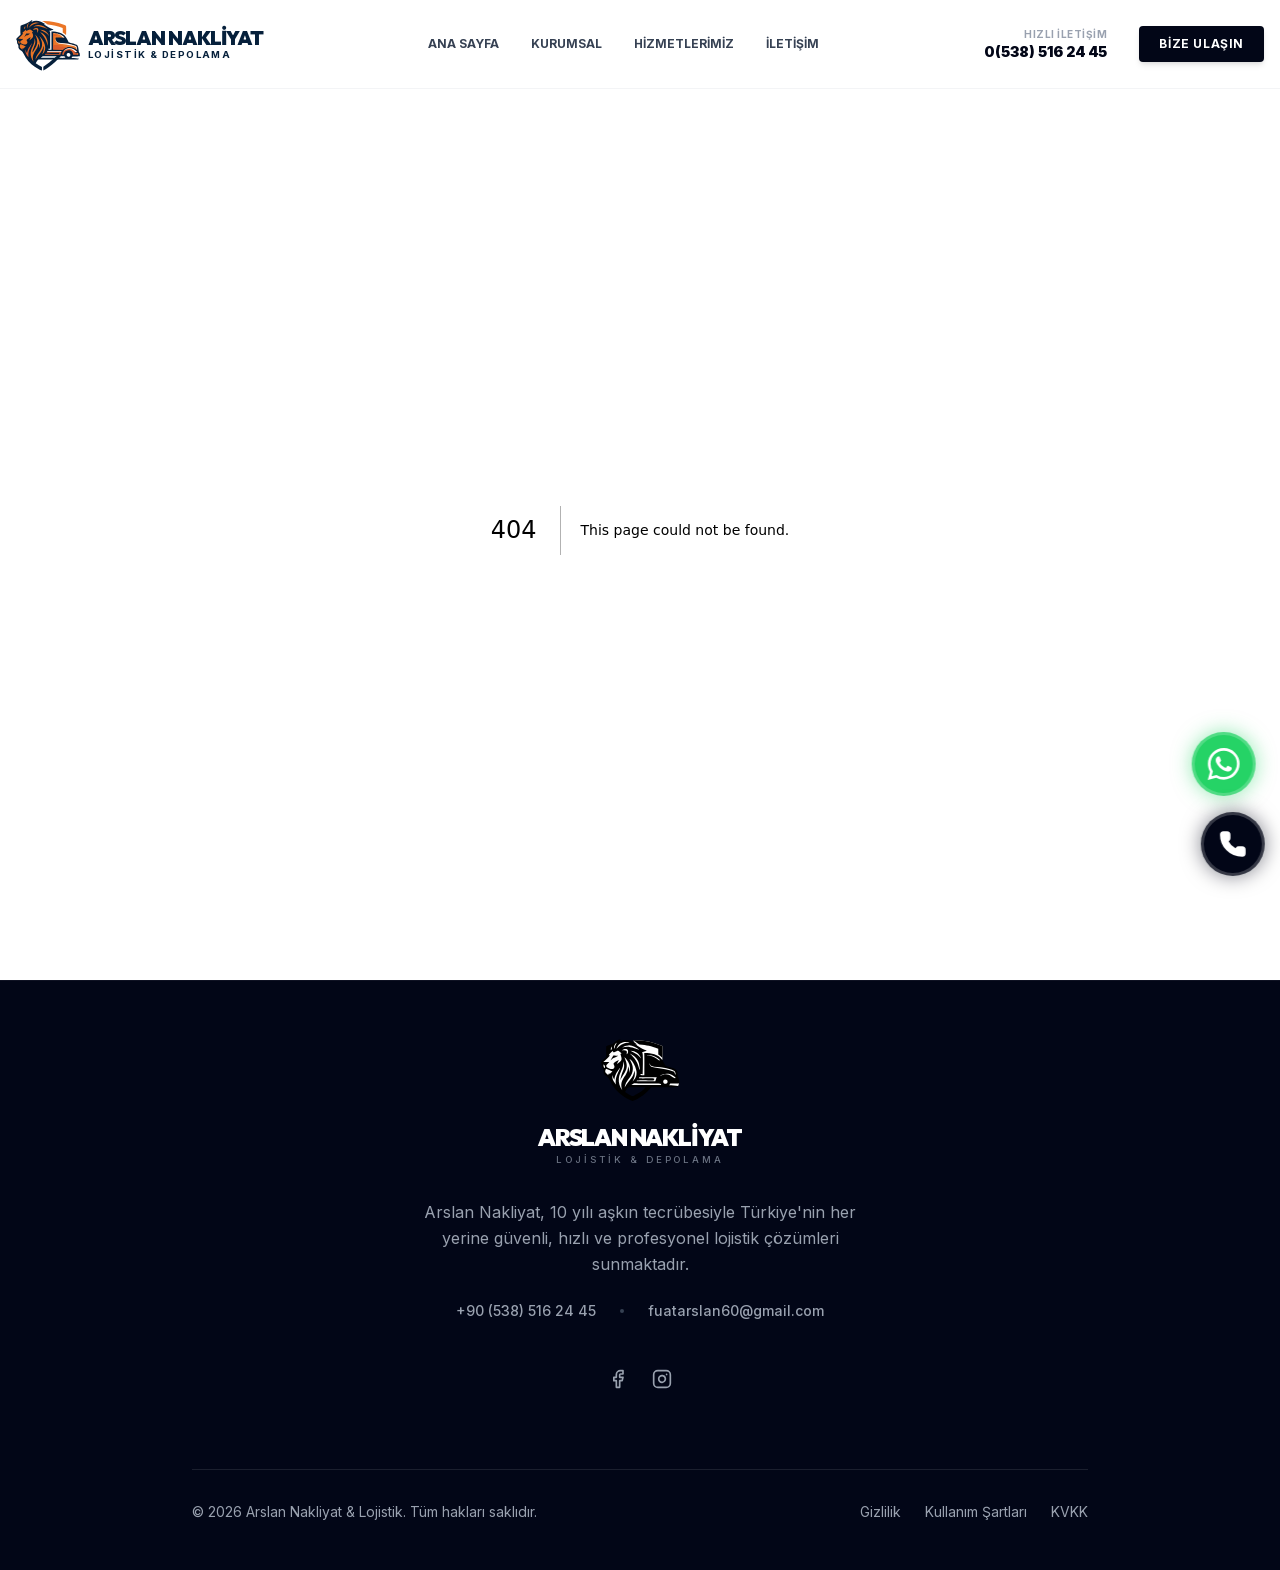
==== 404/index.html @ 91bc0e8a "Add files via upload" ====
<!DOCTYPE html><!--hOTgjQ9eO9xpo_Sx_gd92--><html lang="tr" class="scroll-smooth"><head><meta charSet="utf-8"/><meta name="viewport" content="width=device-width, initial-scale=1"/><link rel="preload" as="image" href="/logo.svg"/><link rel="preload" as="image" href="/beyazlogo.svg"/><link rel="stylesheet" href="/_next/static/chunks/b625103d9302e559.css" data-precedence="next"/><link rel="preload" as="script" fetchPriority="low" href="/_next/static/chunks/f6e51113fc593970.js"/><script src="/_next/static/chunks/55cb17a8fe35496d.js" async=""></script><script src="/_next/static/chunks/d95267a2a0910375.js" async=""></script><script src="/_next/static/chunks/783d1b231fe8ab5b.js" async=""></script><script src="/_next/static/chunks/turbopack-ff66709285ccd965.js" async=""></script><script src="/_next/static/chunks/4b71d45423f94e34.js" async=""></script><script src="/_next/static/chunks/b040a59c7268c2a0.js" async=""></script><script src="/_next/static/chunks/0af80b67008738f1.js" async=""></script><script src="/_next/static/chunks/b14e886643643bdb.js" async=""></script><meta name="robots" content="noindex"/><meta name="next-size-adjust" content=""/><title>404: This page could not be found.</title><title>Arslan Nakliyat | Profesyonel Lojistik &amp; Depolama Hizmetleri</title><meta name="description" content="Arslan Nakliyat olarak Türkiye&#x27;nin 81 iline parsiyel nakliyat, komple taşımacılık ve modern depolama çözümleri sunuyoruz. %99 hasarsızlık oranıyla güvenli lojistik."/><meta name="author" content="Arslan Nakliyat"/><meta name="keywords" content="Arslan Nakliyat,nakliyat,lojistik,depolama,parsiyel nakliye,komple nakliye,Ankara nakliye,şehirler arası nakliyat,güvenli taşımacılık,kurumsal nakliye,Fuat Arslan"/><meta name="creator" content="Arslan Nakliyat"/><meta name="publisher" content="Arslan Nakliyat"/><meta name="robots" content="index, follow"/><meta name="googlebot" content="index, follow, max-video-preview:-1, max-image-preview:large, max-snippet:-1"/><link rel="canonical" href="https://www.arslannakliyat.com.tr/"/><meta property="og:title" content="Arslan Nakliyat | Kurumsal Lojistik ve Depolama"/><meta property="og:description" content="Türkiye&#x27;nin dört bir yanına sigortalı, hızlı ve güvenli nakliyat hizmeti. 10 yılı aşkın tecrübemizle lojistik çözüm ortağınız."/><meta property="og:url" content="https://www.arslannakliyat.com.tr/"/><meta property="og:site_name" content="Arslan Nakliyat"/><meta property="og:locale" content="tr_TR"/><meta property="og:type" content="website"/><meta name="twitter:card" content="summary"/><meta name="twitter:title" content="Arslan Nakliyat | Kurumsal Lojistik ve Depolama"/><meta name="twitter:description" content="Türkiye&#x27;nin dört bir yanına sigortalı, hızlı ve güvenli nakliyat hizmeti. 10 yılı aşkın tecrübemizle lojistik çözüm ortağınız."/><link rel="shortcut icon" href="/logo.svg"/><link rel="icon" href="/logo.svg"/><link rel="apple-touch-icon" href="/logo.svg"/><script src="/_next/static/chunks/a6dad97d9634a72d.js" noModule=""></script></head><body class="inter_fe8b9d92-module__LINzvG__variable outfit_ca35ecd4-module__VNkuCW__variable antialiased bg-background text-foreground overflow-x-hidden"><div hidden=""><!--$--><!--/$--></div><header class="fixed top-0 left-0 right-0 z-50 flex flex-col font-sans"><div class="bg-white border-b border-gray-100 transition-all duration-300 relative py-3"><div class="container mx-auto px-4 flex items-center justify-between"><a class="flex items-center gap-2" href="/"><div class="relative w-16"><img src="/logo.svg" alt="Arslan Nakliyat Logo" class="w-full h-auto object-contain"/></div><div class="flex flex-col"><span class="text-xl font-black font-heading tracking-tighter text-[#06203b] leading-none">ARSLAN NAKLİYAT</span><span class="text-[#06203b] tracking-[0.15em] text-[0.6rem] font-bold uppercase leading-none mt-0.5">LOJİSTİK &amp; DEPOLAMA</span></div></a><nav class="hidden xl:flex items-center gap-8"><a class="text-xs font-bold text-gray-700 hover:text-secondary transition-colors relative group py-2" href="/">ANA SAYFA<span class="absolute bottom-0 left-0 w-0 h-0.5 bg-accent transition-all duration-300 group-hover:w-full"></span></a><a class="text-xs font-bold text-gray-700 hover:text-secondary transition-colors relative group py-2" href="#hakkimizda">KURUMSAL<span class="absolute bottom-0 left-0 w-0 h-0.5 bg-accent transition-all duration-300 group-hover:w-full"></span></a><a class="text-xs font-bold text-gray-700 hover:text-secondary transition-colors relative group py-2" href="#hizmetlerimiz">HİZMETLERİMİZ<span class="absolute bottom-0 left-0 w-0 h-0.5 bg-accent transition-all duration-300 group-hover:w-full"></span></a><a class="text-xs font-bold text-gray-700 hover:text-secondary transition-colors relative group py-2" href="#iletisim">İLETİŞİM<span class="absolute bottom-0 left-0 w-0 h-0.5 bg-accent transition-all duration-300 group-hover:w-full"></span></a></nav><div class="flex items-center gap-4"><div class="hidden lg:flex items-center gap-4"><div class="hidden xl:flex flex-col items-end mr-4"><span class="text-[10px] font-bold text-gray-400 uppercase tracking-wider">Hızlı İletişim</span><a href="tel:+905385162445" class="text-sm font-black text-primary hover:text-accent transition-colors">0(538) 516 24 45</a></div><a class="bg-[#020617] hover:bg-slate-800 text-white px-5 py-2.5 rounded text-xs font-bold uppercase tracking-wider transition-all duration-300 shadow-md hover:shadow-lg hover:-translate-y-0.5" href="#iletisim">Bize Ulaşın</a></div><button class="xl:hidden text-primary p-2 focus:outline-none"><svg xmlns="http://www.w3.org/2000/svg" width="24" height="24" viewBox="0 0 24 24" fill="none" stroke="currentColor" stroke-width="2" stroke-linecap="round" stroke-linejoin="round" class="lucide lucide-menu w-6 h-6" aria-hidden="true"><path d="M4 5h16"></path><path d="M4 12h16"></path><path d="M4 19h16"></path></svg></button></div></div></div></header><main class="min-h-screen pt-20"><div style="font-family:system-ui,&quot;Segoe UI&quot;,Roboto,Helvetica,Arial,sans-serif,&quot;Apple Color Emoji&quot;,&quot;Segoe UI Emoji&quot;;height:100vh;text-align:center;display:flex;flex-direction:column;align-items:center;justify-content:center"><div><style>body{color:#000;background:#fff;margin:0}.next-error-h1{border-right:1px solid rgba(0,0,0,.3)}@media (prefers-color-scheme:dark){body{color:#fff;background:#000}.next-error-h1{border-right:1px solid rgba(255,255,255,.3)}}</style><h1 class="next-error-h1" style="display:inline-block;margin:0 20px 0 0;padding:0 23px 0 0;font-size:24px;font-weight:500;vertical-align:top;line-height:49px">404</h1><div style="display:inline-block"><h2 style="font-size:14px;font-weight:400;line-height:49px;margin:0">This page could not be found.</h2></div></div></div><!--$--><!--/$--></main><footer class="bg-[#020617] text-white py-12 border-t border-white/5 font-sans relative z-20"><div class="container mx-auto px-4 flex flex-col items-center text-center"><a class="flex flex-col items-center gap-4 group mb-8" href="/"><div class="w-20 h-20 relative"><img src="/beyazlogo.svg" alt="Arslan Nakliyat Logo" class="w-full h-auto object-contain"/></div><div class="flex flex-col"><span class="text-2xl font-black font-heading tracking-tighter text-white leading-none">ARSLAN NAKLİYAT</span><span class="text-gray-500 tracking-[0.3em] text-[0.6rem] font-medium uppercase mt-1">LOJİSTİK &amp; DEPOLAMA</span></div></a><div class="max-w-md mx-auto text-center mb-12"><p class="text-gray-400 leading-relaxed mb-6">Arslan Nakliyat, 10 yılı aşkın tecrübesiyle Türkiye&#x27;nin her yerine güvenli, hızlı ve profesyonel lojistik çözümleri sunmaktadır.</p><div class="flex items-center justify-center gap-6 text-sm font-medium text-gray-400"><a href="tel:+905385162445" class="hover:text-accent transition-colors">+90 (538) 516 24 45</a><span class="w-1 h-1 rounded-full bg-gray-700"></span><a href="mailto:fuatarslan60@gmail.com" class="hover:text-accent transition-colors">fuatarslan60@gmail.com</a></div></div><div class="flex gap-6 mb-8"><a href="https://www.facebook.com/fuat.arslan.315?locale=tr_TR" target="_blank" rel="noopener noreferrer" class="text-gray-400 hover:text-white transition-colors"><svg xmlns="http://www.w3.org/2000/svg" width="24" height="24" viewBox="0 0 24 24" fill="none" stroke="currentColor" stroke-width="2" stroke-linecap="round" stroke-linejoin="round" class="lucide lucide-facebook w-5 h-5" aria-hidden="true"><path d="M18 2h-3a5 5 0 0 0-5 5v3H7v4h3v8h4v-8h3l1-4h-4V7a1 1 0 0 1 1-1h3z"></path></svg></a><a href="https://instagram.com/fuatarslan60" target="_blank" rel="noopener noreferrer" class="text-gray-400 hover:text-white transition-colors"><svg xmlns="http://www.w3.org/2000/svg" width="24" height="24" viewBox="0 0 24 24" fill="none" stroke="currentColor" stroke-width="2" stroke-linecap="round" stroke-linejoin="round" class="lucide lucide-instagram w-5 h-5" aria-hidden="true"><rect width="20" height="20" x="2" y="2" rx="5" ry="5"></rect><path d="M16 11.37A4 4 0 1 1 12.63 8 4 4 0 0 1 16 11.37z"></path><line x1="17.5" x2="17.51" y1="6.5" y2="6.5"></line></svg></a></div><div class="border-t border-white/10 mt-12 pt-8 text-center text-gray-400 text-sm flex flex-col md:flex-row items-center justify-between gap-4 w-full max-w-4xl"><p>© <!-- -->2026<!-- --> Arslan Nakliyat &amp; Lojistik. Tüm hakları saklıdır.</p><div class="flex gap-6"><button class="hover:text-white transition-colors">Gizlilik</button><button class="hover:text-white transition-colors">Kullanım Şartları</button><button class="hover:text-white transition-colors">KVKK</button></div></div></div></footer><div class="fixed bottom-6 right-6 z-50 flex flex-col gap-4 items-end"><a href="https://wa.me/905385162445" target="_blank" rel="noopener noreferrer" class="group flex items-center justify-end" style="opacity:0;transform:translateX(20px)"><span class="hidden md:flex items-center bg-[#06203b]/90 backdrop-blur-md text-white px-5 py-3 rounded-l-md shadow-lg font-bold uppercase tracking-wider text-xs mr-[-10px] opacity-0 group-hover:opacity-100 transition-all duration-300 transform translate-x-4 group-hover:translate-x-0 -z-10 border-y border-l border-white/10">WhatsApp Destek</span><div class="w-16 h-16 bg-[#25D366] hover:bg-[#20bd5a] backdrop-blur-md rounded-full shadow-[0_0_20px_rgba(37,211,102,0.5)] flex items-center justify-center text-white hover:scale-110 transition-transform duration-300 relative z-10 border-[3px] border-white/20"><svg viewBox="0 0 24 24" class="w-8 h-8 fill-current" xmlns="http://www.w3.org/2000/svg"><path d="M17.472 14.382c-.297-.149-1.758-.867-2.03-.967-.273-.099-.471-.148-.67.15-.197.297-.767.966-.94 1.164-.173.199-.347.223-.644.075-.297-.15-1.255-.463-2.39-1.475-.883-.788-1.48-1.761-1.653-2.059-.173-.297-.018-.458.13-.606.134-.133.298-.347.446-.52.149-.174.198-.298.298-.497.099-.198.05-.371-.025-.52-.075-.149-.669-1.612-.916-2.207-.242-.579-.487-.5-.669-.51-.173-.008-.371-.01-.57-.01-.198 0-.52.074-.792.372-.272.297-1.04 1.016-1.04 2.479 0 1.462 1.065 2.875 1.213 3.074.149.198 2.096 3.2 5.077 4.487.709.306 1.262.489 1.694.625.712.227 1.36.195 1.871.118.571-.085 1.758-.719 2.006-1.413.248-.694.248-1.289.173-1.413-.074-.124-.272-.198-.57-.347m-5.421 7.403h-.004a9.87 9.87 0 01-5.031-1.378l-.361-.214-3.741.982.998-3.648-.235-.374a9.86 9.86 0 01-1.51-5.26c.001-5.45 4.436-9.884 9.888-9.884 2.64 0 5.122 1.03 6.988 2.898a9.825 9.825 0 012.893 6.994c-.003 5.45-4.437 9.884-9.885 9.884m8.413-18.297A11.815 11.815 0 0012.05 0C5.495 0 .16 5.335.157 11.892c0 2.096.547 4.142 1.588 5.945L.057 24l6.305-1.654a11.882 11.882 0 005.683 1.448h.005c6.554 0 11.89-5.335 11.893-11.893a11.821 11.821 0 00-3.48-8.413Z"></path></svg></div></a><a href="tel:+905385162445" class="group flex items-center justify-end" style="opacity:0;transform:translateX(20px)"><span class="hidden md:flex items-center bg-[#06203b]/90 backdrop-blur-md text-white px-5 py-3 rounded-l-md shadow-lg font-bold uppercase tracking-wider text-xs mr-[-10px] opacity-0 group-hover:opacity-100 transition-all duration-300 transform translate-x-4 group-hover:translate-x-0 -z-10 border-y border-l border-white/10">7/24 Çağrı Merkezi</span><div class="w-16 h-16 bg-primary hover:bg-secondary backdrop-blur-md rounded-full shadow-[0_0_20px_rgba(2,6,23,0.5)] flex items-center justify-center text-white hover:scale-110 transition-transform duration-300 relative z-10 border-[3px] border-white/20"><svg xmlns="http://www.w3.org/2000/svg" width="24" height="24" viewBox="0 0 24 24" fill="none" stroke="currentColor" stroke-width="2" stroke-linecap="round" stroke-linejoin="round" class="lucide lucide-phone w-7 h-7 fill-current" aria-hidden="true"><path d="M13.832 16.568a1 1 0 0 0 1.213-.303l.355-.465A2 2 0 0 1 17 15h3a2 2 0 0 1 2 2v3a2 2 0 0 1-2 2A18 18 0 0 1 2 4a2 2 0 0 1 2-2h3a2 2 0 0 1 2 2v3a2 2 0 0 1-.8 1.6l-.468.351a1 1 0 0 0-.292 1.233 14 14 0 0 0 6.392 6.384"></path></svg></div></a></div><script src="/_next/static/chunks/f6e51113fc593970.js" id="_R_" async=""></script><script>(self.__next_f=self.__next_f||[]).push([0])</script><script>self.__next_f.push([1,"1:\"$Sreact.fragment\"\n2:I[20068,[\"/_next/static/chunks/4b71d45423f94e34.js\",\"/_next/static/chunks/b040a59c7268c2a0.js\"],\"Navbar\"]\n3:I[55959,[\"/_next/static/chunks/0af80b67008738f1.js\",\"/_next/static/chunks/b14e886643643bdb.js\"],\"default\"]\n4:I[71046,[\"/_next/static/chunks/0af80b67008738f1.js\",\"/_next/static/chunks/b14e886643643bdb.js\"],\"default\"]\n5:I[11765,[\"/_next/static/chunks/4b71d45423f94e34.js\",\"/_next/static/chunks/b040a59c7268c2a0.js\"],\"Footer\"]\n6:I[91091,[\"/_next/static/chunks/4b71d45423f94e34.js\",\"/_next/static/chunks/b040a59c7268c2a0.js\"],\"FloatingButtons\"]\n7:I[52141,[\"/_next/static/chunks/0af80b67008738f1.js\",\"/_next/static/chunks/b14e886643643bdb.js\"],\"OutletBoundary\"]\n8:\"$Sreact.suspense\"\na:I[52141,[\"/_next/static/chunks/0af80b67008738f1.js\",\"/_next/static/chunks/b14e886643643bdb.js\"],\"ViewportBoundary\"]\nc:I[52141,[\"/_next/static/chunks/0af80b67008738f1.js\",\"/_next/static/chunks/b14e886643643bdb.js\"],\"MetadataBoundary\"]\ne:I[53384,[\"/_next/static/chunks/0af80b67008738f1.js\",\"/_next/static/chunks/b14e886643643bdb.js\"],\"default\"]\n:HL[\"/_next/static/chunks/b625103d9302e559.css\",\"style\"]\n"])</script><script>self.__next_f.push([1,"0:{\"P\":null,\"b\":\"hOTgjQ9eO9xpo_Sx_gd92\",\"c\":[\"\",\"_not-found\",\"\"],\"q\":\"\",\"i\":false,\"f\":[[[\"\",{\"children\":[\"/_not-found\",{\"children\":[\"__PAGE__\",{}]}]},\"$undefined\",\"$undefined\",true],[[\"$\",\"$1\",\"c\",{\"children\":[[[\"$\",\"link\",\"0\",{\"rel\":\"stylesheet\",\"href\":\"/_next/static/chunks/b625103d9302e559.css\",\"precedence\":\"next\",\"crossOrigin\":\"$undefined\",\"nonce\":\"$undefined\"}],[\"$\",\"script\",\"script-0\",{\"src\":\"/_next/static/chunks/4b71d45423f94e34.js\",\"async\":true,\"nonce\":\"$undefined\"}],[\"$\",\"script\",\"script-1\",{\"src\":\"/_next/static/chunks/b040a59c7268c2a0.js\",\"async\":true,\"nonce\":\"$undefined\"}]],[\"$\",\"html\",null,{\"lang\":\"tr\",\"className\":\"scroll-smooth\",\"children\":[\"$\",\"body\",null,{\"className\":\"inter_fe8b9d92-module__LINzvG__variable outfit_ca35ecd4-module__VNkuCW__variable antialiased bg-background text-foreground overflow-x-hidden\",\"children\":[[\"$\",\"$L2\",null,{}],[\"$\",\"main\",null,{\"className\":\"min-h-screen pt-20\",\"children\":[\"$\",\"$L3\",null,{\"parallelRouterKey\":\"children\",\"error\":\"$undefined\",\"errorStyles\":\"$undefined\",\"errorScripts\":\"$undefined\",\"template\":[\"$\",\"$L4\",null,{}],\"templateStyles\":\"$undefined\",\"templateScripts\":\"$undefined\",\"notFound\":[[[\"$\",\"title\",null,{\"children\":\"404: This page could not be found.\"}],[\"$\",\"div\",null,{\"style\":{\"fontFamily\":\"system-ui,\\\"Segoe UI\\\",Roboto,Helvetica,Arial,sans-serif,\\\"Apple Color Emoji\\\",\\\"Segoe UI Emoji\\\"\",\"height\":\"100vh\",\"textAlign\":\"center\",\"display\":\"flex\",\"flexDirection\":\"column\",\"alignItems\":\"center\",\"justifyContent\":\"center\"},\"children\":[\"$\",\"div\",null,{\"children\":[[\"$\",\"style\",null,{\"dangerouslySetInnerHTML\":{\"__html\":\"body{color:#000;background:#fff;margin:0}.next-error-h1{border-right:1px solid rgba(0,0,0,.3)}@media (prefers-color-scheme:dark){body{color:#fff;background:#000}.next-error-h1{border-right:1px solid rgba(255,255,255,.3)}}\"}}],[\"$\",\"h1\",null,{\"className\":\"next-error-h1\",\"style\":{\"display\":\"inline-block\",\"margin\":\"0 20px 0 0\",\"padding\":\"0 23px 0 0\",\"fontSize\":24,\"fontWeight\":500,\"verticalAlign\":\"top\",\"lineHeight\":\"49px\"},\"children\":404}],[\"$\",\"div\",null,{\"style\":{\"display\":\"inline-block\"},\"children\":[\"$\",\"h2\",null,{\"style\":{\"fontSize\":14,\"fontWeight\":400,\"lineHeight\":\"49px\",\"margin\":0},\"children\":\"This page could not be found.\"}]}]]}]}]],[]],\"forbidden\":\"$undefined\",\"unauthorized\":\"$undefined\"}]}],[\"$\",\"$L5\",null,{}],[\"$\",\"$L6\",null,{}]]}]}]]}],{\"children\":[[\"$\",\"$1\",\"c\",{\"children\":[null,[\"$\",\"$L3\",null,{\"parallelRouterKey\":\"children\",\"error\":\"$undefined\",\"errorStyles\":\"$undefined\",\"errorScripts\":\"$undefined\",\"template\":[\"$\",\"$L4\",null,{}],\"templateStyles\":\"$undefined\",\"templateScripts\":\"$undefined\",\"notFound\":\"$undefined\",\"forbidden\":\"$undefined\",\"unauthorized\":\"$undefined\"}]]}],{\"children\":[[\"$\",\"$1\",\"c\",{\"children\":[[[\"$\",\"title\",null,{\"children\":\"404: This page could not be found.\"}],[\"$\",\"div\",null,{\"style\":\"$0:f:0:1:0:props:children:1:props:children:props:children:1:props:children:props:notFound:0:1:props:style\",\"children\":[\"$\",\"div\",null,{\"children\":[[\"$\",\"style\",null,{\"dangerouslySetInnerHTML\":{\"__html\":\"body{color:#000;background:#fff;margin:0}.next-error-h1{border-right:1px solid rgba(0,0,0,.3)}@media (prefers-color-scheme:dark){body{color:#fff;background:#000}.next-error-h1{border-right:1px solid rgba(255,255,255,.3)}}\"}}],[\"$\",\"h1\",null,{\"className\":\"next-error-h1\",\"style\":\"$0:f:0:1:0:props:children:1:props:children:props:children:1:props:children:props:notFound:0:1:props:children:props:children:1:props:style\",\"children\":404}],[\"$\",\"div\",null,{\"style\":\"$0:f:0:1:0:props:children:1:props:children:props:children:1:props:children:props:notFound:0:1:props:children:props:children:2:props:style\",\"children\":[\"$\",\"h2\",null,{\"style\":\"$0:f:0:1:0:props:children:1:props:children:props:children:1:props:children:props:notFound:0:1:props:children:props:children:2:props:children:props:style\",\"children\":\"This page could not be found.\"}]}]]}]}]],null,[\"$\",\"$L7\",null,{\"children\":[\"$\",\"$8\",null,{\"name\":\"Next.MetadataOutlet\",\"children\":\"$@9\"}]}]]}],{},null,false,false]},null,false,false]},null,false,false],[\"$\",\"$1\",\"h\",{\"children\":[[\"$\",\"meta\",null,{\"name\":\"robots\",\"content\":\"noindex\"}],[\"$\",\"$La\",null,{\"children\":\"$Lb\"}],[\"$\",\"div\",null,{\"hidden\":true,\"children\":[\"$\",\"$Lc\",null,{\"children\":[\"$\",\"$8\",null,{\"name\":\"Next.Metadata\",\"children\":\"$Ld\"}]}]}],[\"$\",\"meta\",null,{\"name\":\"next-size-adjust\",\"content\":\"\"}]]}],false]],\"m\":\"$undefined\",\"G\":[\"$e\",\"$undefined\"],\"S\":true}\n"])</script><script>self.__next_f.push([1,"b:[[\"$\",\"meta\",\"0\",{\"charSet\":\"utf-8\"}],[\"$\",\"meta\",\"1\",{\"name\":\"viewport\",\"content\":\"width=device-width, initial-scale=1\"}]]\n"])</script><script>self.__next_f.push([1,"f:I[74834,[\"/_next/static/chunks/0af80b67008738f1.js\",\"/_next/static/chunks/b14e886643643bdb.js\"],\"IconMark\"]\n9:null\n"])</script><script>self.__next_f.push([1,"d:[[\"$\",\"title\",\"0\",{\"children\":\"Arslan Nakliyat | Profesyonel Lojistik \u0026 Depolama Hizmetleri\"}],[\"$\",\"meta\",\"1\",{\"name\":\"description\",\"content\":\"Arslan Nakliyat olarak Türkiye'nin 81 iline parsiyel nakliyat, komple taşımacılık ve modern depolama çözümleri sunuyoruz. %99 hasarsızlık oranıyla güvenli lojistik.\"}],[\"$\",\"meta\",\"2\",{\"name\":\"author\",\"content\":\"Arslan Nakliyat\"}],[\"$\",\"meta\",\"3\",{\"name\":\"keywords\",\"content\":\"Arslan Nakliyat,nakliyat,lojistik,depolama,parsiyel nakliye,komple nakliye,Ankara nakliye,şehirler arası nakliyat,güvenli taşımacılık,kurumsal nakliye,Fuat Arslan\"}],[\"$\",\"meta\",\"4\",{\"name\":\"creator\",\"content\":\"Arslan Nakliyat\"}],[\"$\",\"meta\",\"5\",{\"name\":\"publisher\",\"content\":\"Arslan Nakliyat\"}],[\"$\",\"meta\",\"6\",{\"name\":\"robots\",\"content\":\"index, follow\"}],[\"$\",\"meta\",\"7\",{\"name\":\"googlebot\",\"content\":\"index, follow, max-video-preview:-1, max-image-preview:large, max-snippet:-1\"}],[\"$\",\"link\",\"8\",{\"rel\":\"canonical\",\"href\":\"https://www.arslannakliyat.com.tr/\"}],[\"$\",\"meta\",\"9\",{\"property\":\"og:title\",\"content\":\"Arslan Nakliyat | Kurumsal Lojistik ve Depolama\"}],[\"$\",\"meta\",\"10\",{\"property\":\"og:description\",\"content\":\"Türkiye'nin dört bir yanına sigortalı, hızlı ve güvenli nakliyat hizmeti. 10 yılı aşkın tecrübemizle lojistik çözüm ortağınız.\"}],[\"$\",\"meta\",\"11\",{\"property\":\"og:url\",\"content\":\"https://www.arslannakliyat.com.tr/\"}],[\"$\",\"meta\",\"12\",{\"property\":\"og:site_name\",\"content\":\"Arslan Nakliyat\"}],[\"$\",\"meta\",\"13\",{\"property\":\"og:locale\",\"content\":\"tr_TR\"}],[\"$\",\"meta\",\"14\",{\"property\":\"og:type\",\"content\":\"website\"}],[\"$\",\"meta\",\"15\",{\"name\":\"twitter:card\",\"content\":\"summary\"}],[\"$\",\"meta\",\"16\",{\"name\":\"twitter:title\",\"content\":\"Arslan Nakliyat | Kurumsal Lojistik ve Depolama\"}],[\"$\",\"meta\",\"17\",{\"name\":\"twitter:description\",\"content\":\"Türkiye'nin dört bir yanına sigortalı, hızlı ve güvenli nakliyat hizmeti. 10 yılı aşkın tecrübemizle lojistik çözüm ortağınız.\"}],[\"$\",\"link\",\"18\",{\"rel\":\"shortcut icon\",\"href\":\"/logo.svg\"}],[\"$\",\"link\",\"19\",{\"rel\":\"icon\",\"href\":\"/logo.svg\"}],[\"$\",\"link\",\"20\",{\"rel\":\"apple-touch-icon\",\"href\":\"/logo.svg\"}],[\"$\",\"$Lf\",\"21\",{}]]\n"])</script></body></html>
---- _next/static/chunks/b625103d9302e559.css ----
@font-face{font-family:Inter;font-style:normal;font-weight:100 900;font-display:swap;src:url(../media/2c55a0e60120577a-s.2a48534a.woff2)format("woff2");unicode-range:U+460-52F,U+1C80-1C8A,U+20B4,U+2DE0-2DFF,U+A640-A69F,U+FE2E-FE2F}@font-face{font-family:Inter;font-style:normal;font-weight:100 900;font-display:swap;src:url(../media/9c72aa0f40e4eef8-s.18a48cbc.woff2)format("woff2");unicode-range:U+301,U+400-45F,U+490-491,U+4B0-4B1,U+2116}@font-face{font-family:Inter;font-style:normal;font-weight:100 900;font-display:swap;src:url(../media/ad66f9afd8947f86-s.7a40eb73.woff2)format("woff2");unicode-range:U+1F??}@font-face{font-family:Inter;font-style:normal;font-weight:100 900;font-display:swap;src:url(../media/5476f68d60460930-s.c995e352.woff2)format("woff2");unicode-range:U+370-377,U+37A-37F,U+384-38A,U+38C,U+38E-3A1,U+3A3-3FF}@font-face{font-family:Inter;font-style:normal;font-weight:100 900;font-display:swap;src:url(../media/2bbe8d2671613f1f-s.76dcb0b2.woff2)format("woff2");unicode-range:U+102-103,U+110-111,U+128-129,U+168-169,U+1A0-1A1,U+1AF-1B0,U+300-301,U+303-304,U+308-309,U+323,U+329,U+1EA0-1EF9,U+20AB}@font-face{font-family:Inter;font-style:normal;font-weight:100 900;font-display:swap;src:url(../media/1bffadaabf893a1e-s.7cd81963.woff2)format("woff2");unicode-range:U+100-2BA,U+2BD-2C5,U+2C7-2CC,U+2CE-2D7,U+2DD-2FF,U+304,U+308,U+329,U+1D00-1DBF,U+1E00-1E9F,U+1EF2-1EFF,U+2020,U+20A0-20AB,U+20AD-20C0,U+2113,U+2C60-2C7F,U+A720-A7FF}@font-face{font-family:Inter;font-style:normal;font-weight:100 900;font-display:swap;src:url(../media/83afe278b6a6bb3c-s.p.3a6ba036.woff2)format("woff2");unicode-range:U+??,U+131,U+152-153,U+2BB-2BC,U+2C6,U+2DA,U+2DC,U+304,U+308,U+329,U+2000-206F,U+20AC,U+2122,U+2191,U+2193,U+2212,U+2215,U+FEFF,U+FFFD}@font-face{font-family:Inter Fallback;src:local(Arial);ascent-override:90.44%;descent-override:22.52%;line-gap-override:0.0%;size-adjust:107.12%}.inter_fe8b9d92-module__LINzvG__className{font-family:Inter,Inter Fallback;font-style:normal}.inter_fe8b9d92-module__LINzvG__variable{--font-inter:"Inter","Inter Fallback"}
@font-face{font-family:Outfit;font-style:normal;font-weight:100 900;font-display:swap;src:url(../media/b2ea385cb5ae8625-s.866357a4.woff2)format("woff2");unicode-range:U+100-2BA,U+2BD-2C5,U+2C7-2CC,U+2CE-2D7,U+2DD-2FF,U+304,U+308,U+329,U+1D00-1DBF,U+1E00-1E9F,U+1EF2-1EFF,U+2020,U+20A0-20AB,U+20AD-20C0,U+2113,U+2C60-2C7F,U+A720-A7FF}@font-face{font-family:Outfit;font-style:normal;font-weight:100 900;font-display:swap;src:url(../media/1b99372b3eaef0c8-s.p.758e15a8.woff2)format("woff2");unicode-range:U+??,U+131,U+152-153,U+2BB-2BC,U+2C6,U+2DA,U+2DC,U+304,U+308,U+329,U+2000-206F,U+20AC,U+2122,U+2191,U+2193,U+2212,U+2215,U+FEFF,U+FFFD}@font-face{font-family:Outfit Fallback;src:local(Arial);ascent-override:100.18%;descent-override:26.05%;line-gap-override:0.0%;size-adjust:99.82%}.outfit_ca35ecd4-module__VNkuCW__className{font-family:Outfit,Outfit Fallback;font-style:normal}.outfit_ca35ecd4-module__VNkuCW__variable{--font-outfit:"Outfit","Outfit Fallback"}
@layer properties{@supports (((-webkit-hyphens:none)) and (not (margin-trim:inline))) or ((-moz-orient:inline) and (not (color:rgb(from red r g b)))){*,:before,:after,::backdrop{--tw-translate-x:0;--tw-translate-y:0;--tw-translate-z:0;--tw-rotate-x:initial;--tw-rotate-y:initial;--tw-rotate-z:initial;--tw-skew-x:initial;--tw-skew-y:initial;--tw-pan-x:initial;--tw-pan-y:initial;--tw-pinch-zoom:initial;--tw-space-y-reverse:0;--tw-divide-x-reverse:0;--tw-border-style:solid;--tw-gradient-position:initial;--tw-gradient-from:#0000;--tw-gradient-via:#0000;--tw-gradient-to:#0000;--tw-gradient-stops:initial;--tw-gradient-via-stops:initial;--tw-gradient-from-position:0%;--tw-gradient-via-position:50%;--tw-gradient-to-position:100%;--tw-leading:initial;--tw-font-weight:initial;--tw-tracking:initial;--tw-shadow:0 0 #0000;--tw-shadow-color:initial;--tw-shadow-alpha:100%;--tw-inset-shadow:0 0 #0000;--tw-inset-shadow-color:initial;--tw-inset-shadow-alpha:100%;--tw-ring-color:initial;--tw-ring-shadow:0 0 #0000;--tw-inset-ring-color:initial;--tw-inset-ring-shadow:0 0 #0000;--tw-ring-inset:initial;--tw-ring-offset-width:0px;--tw-ring-offset-color:#fff;--tw-ring-offset-shadow:0 0 #0000;--tw-outline-style:solid;--tw-blur:initial;--tw-brightness:initial;--tw-contrast:initial;--tw-grayscale:initial;--tw-hue-rotate:initial;--tw-invert:initial;--tw-opacity:initial;--tw-saturate:initial;--tw-sepia:initial;--tw-drop-shadow:initial;--tw-drop-shadow-color:initial;--tw-drop-shadow-alpha:100%;--tw-drop-shadow-size:initial;--tw-backdrop-blur:initial;--tw-backdrop-brightness:initial;--tw-backdrop-contrast:initial;--tw-backdrop-grayscale:initial;--tw-backdrop-hue-rotate:initial;--tw-backdrop-invert:initial;--tw-backdrop-opacity:initial;--tw-backdrop-saturate:initial;--tw-backdrop-sepia:initial;--tw-duration:initial;--tw-scale-x:1;--tw-scale-y:1;--tw-scale-z:1}}}@layer theme{:root,:host{--font-mono:ui-monospace,SFMono-Regular,Menlo,Monaco,Consolas,"Liberation Mono","Courier New",monospace;--color-red-50:#fef2f2;--color-red-200:#ffcaca;--color-red-500:#fb2c36;--color-red-700:#bf000f;--color-orange-400:#ff8b1a;--color-green-50:#f0fdf4;--color-green-200:#b9f8cf;--color-green-500:#00c758;--color-green-700:#008138;--color-blue-400:#54a2ff;--color-slate-200:#e2e8f0;--color-slate-800:#1d293d;--color-slate-900:#0f172b;--color-gray-50:#f9fafb;--color-gray-100:#f3f4f6;--color-gray-200:#e5e7eb;--color-gray-300:#d1d5dc;--color-gray-400:#99a1af;--color-gray-500:#6a7282;--color-gray-600:#4a5565;--color-gray-700:#364153;--color-gray-800:#1e2939;--color-gray-900:#101828;--color-black:#000;--color-white:#fff;--spacing:.25rem;--container-sm:24rem;--container-md:28rem;--container-xl:36rem;--container-2xl:42rem;--container-3xl:48rem;--container-4xl:56rem;--container-7xl:80rem;--text-xs:.75rem;--text-xs--line-height:calc(1/.75);--text-sm:.875rem;--text-sm--line-height:calc(1.25/.875);--text-base:1rem;--text-base--line-height:calc(1.5/1);--text-lg:1.125rem;--text-lg--line-height:calc(1.75/1.125);--text-xl:1.25rem;--text-xl--line-height:calc(1.75/1.25);--text-2xl:1.5rem;--text-2xl--line-height:calc(2/1.5);--text-3xl:1.875rem;--text-3xl--line-height:calc(2.25/1.875);--text-4xl:2.25rem;--text-4xl--line-height:calc(2.5/2.25);--text-5xl:3rem;--text-5xl--line-height:1;--text-6xl:3.75rem;--text-6xl--line-height:1;--text-7xl:4.5rem;--text-7xl--line-height:1;--font-weight-light:300;--font-weight-medium:500;--font-weight-bold:700;--font-weight-black:900;--tracking-tighter:-.05em;--tracking-tight:-.025em;--tracking-wide:.025em;--tracking-wider:.05em;--tracking-widest:.1em;--leading-tight:1.25;--leading-relaxed:1.625;--radius-sm:.25rem;--radius-md:.375rem;--radius-lg:.5rem;--radius-xl:.75rem;--radius-2xl:1rem;--radius-3xl:1.5rem;--drop-shadow-md:0 3px 3px #0000001f;--animate-spin:spin 1s linear infinite;--animate-pulse:pulse 2s cubic-bezier(.4,0,.6,1)infinite;--blur-sm:8px;--blur-md:12px;--blur-xl:24px;--blur-3xl:64px;--default-transition-duration:.15s;--default-transition-timing-function:cubic-bezier(.4,0,.2,1);--default-font-family:var(--font-inter);--default-mono-font-family:var(--font-mono)}@supports (color:lab(0% 0 0)){:root,:host{--color-red-50:lab(96.5005% 4.18511 1.52329);--color-red-200:lab(86.017% 19.8815 7.75869);--color-red-500:lab(55.4814% 75.0732 48.8528);--color-red-700:lab(40.4273% 67.2623 53.7441);--color-orange-400:lab(70.0429% 42.5156 75.8207);--color-green-50:lab(98.1563% -5.60117 2.75913);--color-green-200:lab(92.4222% -26.4702 12.9427);--color-green-500:lab(70.5521% -66.5147 45.8072);--color-green-700:lab(47.0329% -47.0239 31.4788);--color-blue-400:lab(65.0361% -1.42062 -56.9803);--color-slate-200:lab(91.7353% -.998765 -4.76968);--color-slate-800:lab(16.132% -.318021 -14.6672);--color-slate-900:lab(7.78673% 1.82346 -15.0537);--color-gray-50:lab(98.2596% -.247031 -.706708);--color-gray-100:lab(96.1596% -.082314 -1.13575);--color-gray-200:lab(91.6229% -.159085 -2.26791);--color-gray-300:lab(85.1236% -.612259 -3.7138);--color-gray-400:lab(65.9269% -.832707 -8.17474);--color-gray-500:lab(47.7841% -.393212 -10.0268);--color-gray-600:lab(35.6337% -1.58697 -10.8425);--color-gray-700:lab(27.1134% -.956401 -12.3224);--color-gray-800:lab(16.1051% -1.18239 -11.7533);--color-gray-900:lab(8.11897% .811279 -12.254)}}}@layer base{*,:after,:before,::backdrop{box-sizing:border-box;border:0 solid;margin:0;padding:0}::file-selector-button{box-sizing:border-box;border:0 solid;margin:0;padding:0}html,:host{-webkit-text-size-adjust:100%;tab-size:4;line-height:1.5;font-family:var(--default-font-family,ui-sans-serif,system-ui,sans-serif,"Apple Color Emoji","Segoe UI Emoji","Segoe UI Symbol","Noto Color Emoji");font-feature-settings:var(--default-font-feature-settings,normal);font-variation-settings:var(--default-font-variation-settings,normal);-webkit-tap-highlight-color:transparent}hr{height:0;color:inherit;border-top-width:1px}abbr:where([title]){-webkit-text-decoration:underline dotted;text-decoration:underline dotted}h1,h2,h3,h4,h5,h6{font-size:inherit;font-weight:inherit}a{color:inherit;-webkit-text-decoration:inherit;-webkit-text-decoration:inherit;-webkit-text-decoration:inherit;-webkit-text-decoration:inherit;text-decoration:inherit}b,strong{font-weight:bolder}code,kbd,samp,pre{font-family:var(--default-mono-font-family,ui-monospace,SFMono-Regular,Menlo,Monaco,Consolas,"Liberation Mono","Courier New",monospace);font-feature-settings:var(--default-mono-font-feature-settings,normal);font-variation-settings:var(--default-mono-font-variation-settings,normal);font-size:1em}small{font-size:80%}sub,sup{vertical-align:baseline;font-size:75%;line-height:0;position:relative}sub{bottom:-.25em}sup{top:-.5em}table{text-indent:0;border-color:inherit;border-collapse:collapse}:-moz-focusring{outline:auto}progress{vertical-align:baseline}summary{display:list-item}ol,ul,menu{list-style:none}img,svg,video,canvas,audio,iframe,embed,object{vertical-align:middle;display:block}img,video{max-width:100%;height:auto}button,input,select,optgroup,textarea{font:inherit;font-feature-settings:inherit;font-variation-settings:inherit;letter-spacing:inherit;color:inherit;opacity:1;background-color:#0000;border-radius:0}::file-selector-button{font:inherit;font-feature-settings:inherit;font-variation-settings:inherit;letter-spacing:inherit;color:inherit;opacity:1;background-color:#0000;border-radius:0}:where(select:is([multiple],[size])) optgroup{font-weight:bolder}:where(select:is([multiple],[size])) optgroup option{padding-inline-start:20px}::file-selector-button{margin-inline-end:4px}::placeholder{opacity:1}@supports (not ((-webkit-appearance:-apple-pay-button))) or (contain-intrinsic-size:1px){::placeholder{color:currentColor}@supports (color:color-mix(in lab, red, red)){::placeholder{color:color-mix(in oklab,currentcolor 50%,transparent)}}}textarea{resize:vertical}::-webkit-search-decoration{-webkit-appearance:none}::-webkit-date-and-time-value{min-height:1lh;text-align:inherit}::-webkit-datetime-edit{display:inline-flex}::-webkit-datetime-edit-fields-wrapper{padding:0}::-webkit-datetime-edit{padding-block:0}::-webkit-datetime-edit-year-field{padding-block:0}::-webkit-datetime-edit-month-field{padding-block:0}::-webkit-datetime-edit-day-field{padding-block:0}::-webkit-datetime-edit-hour-field{padding-block:0}::-webkit-datetime-edit-minute-field{padding-block:0}::-webkit-datetime-edit-second-field{padding-block:0}::-webkit-datetime-edit-millisecond-field{padding-block:0}::-webkit-datetime-edit-meridiem-field{padding-block:0}::-webkit-calendar-picker-indicator{line-height:1}:-moz-ui-invalid{box-shadow:none}button,input:where([type=button],[type=reset],[type=submit]){appearance:button}::file-selector-button{appearance:button}::-webkit-inner-spin-button{height:auto}::-webkit-outer-spin-button{height:auto}[hidden]:where(:not([hidden=until-found])){display:none!important}}@layer components;@layer utilities{.pointer-events-none{pointer-events:none}.sr-only{clip-path:inset(50%);white-space:nowrap;border-width:0;width:1px;height:1px;margin:-1px;padding:0;position:absolute;overflow:hidden}.absolute{position:absolute}.fixed{position:fixed}.relative{position:relative}.static{position:static}.inset-0{inset:calc(var(--spacing)*0)}.-top-3{top:calc(var(--spacing)*-3)}.top-0{top:calc(var(--spacing)*0)}.top-\[45\%\]{top:45%}.top-full{top:100%}.-right-3{right:calc(var(--spacing)*-3)}.-right-4{right:calc(var(--spacing)*-4)}.-right-24{right:calc(var(--spacing)*-24)}.right-0{right:calc(var(--spacing)*0)}.right-6{right:calc(var(--spacing)*6)}.-bottom-4{bottom:calc(var(--spacing)*-4)}.-bottom-24{bottom:calc(var(--spacing)*-24)}.bottom-0{bottom:calc(var(--spacing)*0)}.bottom-6{bottom:calc(var(--spacing)*6)}.bottom-10{bottom:calc(var(--spacing)*10)}.left-0{left:calc(var(--spacing)*0)}.left-1\/2{left:50%}.-z-0{z-index:calc(0*-1)}.-z-10{z-index:calc(10*-1)}.z-0{z-index:0}.z-10{z-index:10}.z-20{z-index:20}.z-40{z-index:40}.z-50{z-index:50}.container{width:100%}@media (min-width:40rem){.container{max-width:40rem}}@media (min-width:48rem){.container{max-width:48rem}}@media (min-width:64rem){.container{max-width:64rem}}@media (min-width:80rem){.container{max-width:80rem}}@media (min-width:96rem){.container{max-width:96rem}}.mx-auto{margin-inline:auto}.-mt-16{margin-top:calc(var(--spacing)*-16)}.mt-0\.5{margin-top:calc(var(--spacing)*.5)}.mt-1{margin-top:calc(var(--spacing)*1)}.mt-2{margin-top:calc(var(--spacing)*2)}.mt-4{margin-top:calc(var(--spacing)*4)}.mt-6{margin-top:calc(var(--spacing)*6)}.mt-8{margin-top:calc(var(--spacing)*8)}.mt-10{margin-top:calc(var(--spacing)*10)}.mt-12{margin-top:calc(var(--spacing)*12)}.mt-auto{margin-top:auto}.-mr-16{margin-right:calc(var(--spacing)*-16)}.mr-2{margin-right:calc(var(--spacing)*2)}.mr-4{margin-right:calc(var(--spacing)*4)}.mr-\[-10px\]{margin-right:-10px}.mb-1{margin-bottom:calc(var(--spacing)*1)}.mb-2{margin-bottom:calc(var(--spacing)*2)}.mb-3{margin-bottom:calc(var(--spacing)*3)}.mb-4{margin-bottom:calc(var(--spacing)*4)}.mb-6{margin-bottom:calc(var(--spacing)*6)}.mb-8{margin-bottom:calc(var(--spacing)*8)}.mb-10{margin-bottom:calc(var(--spacing)*10)}.mb-12{margin-bottom:calc(var(--spacing)*12)}.mb-16{margin-bottom:calc(var(--spacing)*16)}.mb-20{margin-bottom:calc(var(--spacing)*20)}.ml-1{margin-left:calc(var(--spacing)*1)}.ml-2{margin-left:calc(var(--spacing)*2)}.block{display:block}.contents{display:contents}.flex{display:flex}.grid{display:grid}.hidden{display:none}.inline-flex{display:inline-flex}.h-0\.5{height:calc(var(--spacing)*.5)}.h-1{height:calc(var(--spacing)*1)}.h-1\.5{height:calc(var(--spacing)*1.5)}.h-2{height:calc(var(--spacing)*2)}.h-4{height:calc(var(--spacing)*4)}.h-5{height:calc(var(--spacing)*5)}.h-6{height:calc(var(--spacing)*6)}.h-7{height:calc(var(--spacing)*7)}.h-8{height:calc(var(--spacing)*8)}.h-9{height:calc(var(--spacing)*9)}.h-11{height:calc(var(--spacing)*11)}.h-12{height:calc(var(--spacing)*12)}.h-14{height:calc(var(--spacing)*14)}.h-16{height:calc(var(--spacing)*16)}.h-20{height:calc(var(--spacing)*20)}.h-48{height:calc(var(--spacing)*48)}.h-64{height:calc(var(--spacing)*64)}.h-96{height:calc(var(--spacing)*96)}.h-\[300px\]{height:300px}.h-\[400px\]{height:400px}.h-\[calc\(100vh-5rem\)\]{height:calc(100vh - 5rem)}.h-auto{height:auto}.h-full{height:100%}.h-px{height:1px}.h-screen{height:100vh}.max-h-\[70vh\]{max-height:70vh}.min-h-screen{min-height:100vh}.w-0{width:calc(var(--spacing)*0)}.w-1{width:calc(var(--spacing)*1)}.w-1\.5{width:calc(var(--spacing)*1.5)}.w-2{width:calc(var(--spacing)*2)}.w-4{width:calc(var(--spacing)*4)}.w-5{width:calc(var(--spacing)*5)}.w-6{width:calc(var(--spacing)*6)}.w-7{width:calc(var(--spacing)*7)}.w-8{width:calc(var(--spacing)*8)}.w-9{width:calc(var(--spacing)*9)}.w-10{width:calc(var(--spacing)*10)}.w-12{width:calc(var(--spacing)*12)}.w-14{width:calc(var(--spacing)*14)}.w-16{width:calc(var(--spacing)*16)}.w-20{width:calc(var(--spacing)*20)}.w-48{width:calc(var(--spacing)*48)}.w-64{width:calc(var(--spacing)*64)}.w-96{width:calc(var(--spacing)*96)}.w-full{width:100%}.max-w-2xl{max-width:var(--container-2xl)}.max-w-3xl{max-width:var(--container-3xl)}.max-w-4xl{max-width:var(--container-4xl)}.max-w-7xl{max-width:var(--container-7xl)}.max-w-\[200px\]{max-width:200px}.max-w-md{max-width:var(--container-md)}.max-w-sm{max-width:var(--container-sm)}.max-w-xl{max-width:var(--container-xl)}.flex-grow{flex-grow:1}.-translate-x-1\/2{--tw-translate-x:calc(calc(1/2*100%)*-1);translate:var(--tw-translate-x)var(--tw-translate-y)}.translate-x-4{--tw-translate-x:calc(var(--spacing)*4);translate:var(--tw-translate-x)var(--tw-translate-y)}.translate-y-0{--tw-translate-y:calc(var(--spacing)*0);translate:var(--tw-translate-x)var(--tw-translate-y)}.rotate-6{rotate:6deg}.rotate-12{rotate:12deg}.transform{transform:var(--tw-rotate-x,)var(--tw-rotate-y,)var(--tw-rotate-z,)var(--tw-skew-x,)var(--tw-skew-y,)}.animate-pulse{animation:var(--animate-pulse)}.animate-spin{animation:var(--animate-spin)}.cursor-grab{cursor:grab}.cursor-pointer{cursor:pointer}.touch-pan-y{--tw-pan-y:pan-y;touch-action:var(--tw-pan-x,)var(--tw-pan-y,)var(--tw-pinch-zoom,)}.resize-none{resize:none}.snap-start{scroll-snap-align:start}.snap-always{scroll-snap-stop:always}.grid-cols-1{grid-template-columns:repeat(1,minmax(0,1fr))}.grid-cols-2{grid-template-columns:repeat(2,minmax(0,1fr))}.flex-col{flex-direction:column}.flex-wrap{flex-wrap:wrap}.items-center{align-items:center}.items-end{align-items:flex-end}.items-start{align-items:flex-start}.justify-between{justify-content:space-between}.justify-center{justify-content:center}.justify-end{justify-content:flex-end}.gap-2{gap:calc(var(--spacing)*2)}.gap-3{gap:calc(var(--spacing)*3)}.gap-4{gap:calc(var(--spacing)*4)}.gap-5{gap:calc(var(--spacing)*5)}.gap-6{gap:calc(var(--spacing)*6)}.gap-8{gap:calc(var(--spacing)*8)}.gap-12{gap:calc(var(--spacing)*12)}:where(.space-y-2>:not(:last-child)){--tw-space-y-reverse:0;margin-block-start:calc(calc(var(--spacing)*2)*var(--tw-space-y-reverse));margin-block-end:calc(calc(var(--spacing)*2)*calc(1 - var(--tw-space-y-reverse)))}:where(.space-y-4>:not(:last-child)){--tw-space-y-reverse:0;margin-block-start:calc(calc(var(--spacing)*4)*var(--tw-space-y-reverse));margin-block-end:calc(calc(var(--spacing)*4)*calc(1 - var(--tw-space-y-reverse)))}:where(.space-y-5>:not(:last-child)){--tw-space-y-reverse:0;margin-block-start:calc(calc(var(--spacing)*5)*var(--tw-space-y-reverse));margin-block-end:calc(calc(var(--spacing)*5)*calc(1 - var(--tw-space-y-reverse)))}:where(.space-y-6>:not(:last-child)){--tw-space-y-reverse:0;margin-block-start:calc(calc(var(--spacing)*6)*var(--tw-space-y-reverse));margin-block-end:calc(calc(var(--spacing)*6)*calc(1 - var(--tw-space-y-reverse)))}.gap-x-6{column-gap:calc(var(--spacing)*6)}.gap-y-6{row-gap:calc(var(--spacing)*6)}:where(.divide-x>:not(:last-child)){--tw-divide-x-reverse:0;border-inline-style:var(--tw-border-style);border-inline-start-width:calc(1px*var(--tw-divide-x-reverse));border-inline-end-width:calc(1px*calc(1 - var(--tw-divide-x-reverse)))}:where(.divide-white\/10>:not(:last-child)){border-color:#ffffff1a}@supports (color:color-mix(in lab, red, red)){:where(.divide-white\/10>:not(:last-child)){border-color:color-mix(in oklab,var(--color-white)10%,transparent)}}.overflow-hidden{overflow:hidden}.overflow-x-hidden{overflow-x:hidden}.overflow-y-auto{overflow-y:auto}.scroll-smooth{scroll-behavior:smooth}.rounded{border-radius:.25rem}.rounded-2xl{border-radius:var(--radius-2xl)}.rounded-3xl{border-radius:var(--radius-3xl)}.rounded-full{border-radius:3.40282e38px}.rounded-lg{border-radius:var(--radius-lg)}.rounded-md{border-radius:var(--radius-md)}.rounded-sm{border-radius:var(--radius-sm)}.rounded-xl{border-radius:var(--radius-xl)}.rounded-l-md{border-top-left-radius:var(--radius-md);border-bottom-left-radius:var(--radius-md)}.border{border-style:var(--tw-border-style);border-width:1px}.border-2{border-style:var(--tw-border-style);border-width:2px}.border-\[3px\]{border-style:var(--tw-border-style);border-width:3px}.border-y{border-block-style:var(--tw-border-style);border-block-width:1px}.border-t{border-top-style:var(--tw-border-style);border-top-width:1px}.border-b{border-bottom-style:var(--tw-border-style);border-bottom-width:1px}.border-l{border-left-style:var(--tw-border-style);border-left-width:1px}.border-l-2{border-left-style:var(--tw-border-style);border-left-width:2px}.border-l-4{border-left-style:var(--tw-border-style);border-left-width:4px}.border-accent,.border-accent\/20{border-color:var(--accent)}@supports (color:color-mix(in lab, red, red)){.border-accent\/20{border-color:color-mix(in oklab,var(--accent)20%,transparent)}}.border-blue-400\/30{border-color:#54a2ff4d}@supports (color:color-mix(in lab, red, red)){.border-blue-400\/30{border-color:color-mix(in oklab,var(--color-blue-400)30%,transparent)}}.border-gray-50{border-color:var(--color-gray-50)}.border-gray-100{border-color:var(--color-gray-100)}.border-gray-200{border-color:var(--color-gray-200)}.border-green-200{border-color:var(--color-green-200)}.border-primary{border-color:var(--primary)}.border-red-200{border-color:var(--color-red-200)}.border-red-500{border-color:var(--color-red-500)}.border-white\/5{border-color:#ffffff0d}@supports (color:color-mix(in lab, red, red)){.border-white\/5{border-color:color-mix(in oklab,var(--color-white)5%,transparent)}}.border-white\/10{border-color:#ffffff1a}@supports (color:color-mix(in lab, red, red)){.border-white\/10{border-color:color-mix(in oklab,var(--color-white)10%,transparent)}}.border-white\/20{border-color:#fff3}@supports (color:color-mix(in lab, red, red)){.border-white\/20{border-color:color-mix(in oklab,var(--color-white)20%,transparent)}}.border-white\/30{border-color:#ffffff4d}@supports (color:color-mix(in lab, red, red)){.border-white\/30{border-color:color-mix(in oklab,var(--color-white)30%,transparent)}}.bg-\[\#25D366\]{background-color:#25d366}.bg-\[\#06203b\]{background-color:#06203b}.bg-\[\#06203b\]\/90{background-color:#06203be6;background-color:lab(11.56% -.980005 -20.6424/.9)}.bg-\[\#020617\]{background-color:#020617}.bg-\[\#F8FAFC\]{background-color:#f8fafc}.bg-accent,.bg-accent\/10{background-color:var(--accent)}@supports (color:color-mix(in lab, red, red)){.bg-accent\/10{background-color:color-mix(in oklab,var(--accent)10%,transparent)}}.bg-background{background-color:var(--background)}.bg-black\/80{background-color:#000c}@supports (color:color-mix(in lab, red, red)){.bg-black\/80{background-color:color-mix(in oklab,var(--color-black)80%,transparent)}}.bg-gray-50{background-color:var(--color-gray-50)}.bg-gray-50\/50{background-color:#f9fafb80}@supports (color:color-mix(in lab, red, red)){.bg-gray-50\/50{background-color:color-mix(in oklab,var(--color-gray-50)50%,transparent)}}.bg-gray-100{background-color:var(--color-gray-100)}.bg-gray-700{background-color:var(--color-gray-700)}.bg-green-50{background-color:var(--color-green-50)}.bg-green-500{background-color:var(--color-green-500)}.bg-primary,.bg-primary\/5{background-color:var(--primary)}@supports (color:color-mix(in lab, red, red)){.bg-primary\/5{background-color:color-mix(in oklab,var(--primary)5%,transparent)}}.bg-primary\/95{background-color:var(--primary)}@supports (color:color-mix(in lab, red, red)){.bg-primary\/95{background-color:color-mix(in oklab,var(--primary)95%,transparent)}}.bg-red-50{background-color:var(--color-red-50)}.bg-secondary{background-color:var(--secondary)}.bg-transparent{background-color:#0000}.bg-white{background-color:var(--color-white)}.bg-white\/5{background-color:#ffffff0d}@supports (color:color-mix(in lab, red, red)){.bg-white\/5{background-color:color-mix(in oklab,var(--color-white)5%,transparent)}}.bg-white\/10{background-color:#ffffff1a}@supports (color:color-mix(in lab, red, red)){.bg-white\/10{background-color:color-mix(in oklab,var(--color-white)10%,transparent)}}.bg-white\/40{background-color:#fff6}@supports (color:color-mix(in lab, red, red)){.bg-white\/40{background-color:color-mix(in oklab,var(--color-white)40%,transparent)}}.bg-gradient-to-r{--tw-gradient-position:to right in oklab;background-image:linear-gradient(var(--tw-gradient-stops))}.bg-gradient-to-t{--tw-gradient-position:to top in oklab;background-image:linear-gradient(var(--tw-gradient-stops))}.bg-\[url\(\'\/patterns\/grid\.svg\'\)\]{background-image:url(/patterns/grid.svg)}.from-\[\#06203b\]{--tw-gradient-from:#06203b;--tw-gradient-stops:var(--tw-gradient-via-stops,var(--tw-gradient-position),var(--tw-gradient-from)var(--tw-gradient-from-position),var(--tw-gradient-to)var(--tw-gradient-to-position))}.from-accent{--tw-gradient-from:var(--accent);--tw-gradient-stops:var(--tw-gradient-via-stops,var(--tw-gradient-position),var(--tw-gradient-from)var(--tw-gradient-from-position),var(--tw-gradient-to)var(--tw-gradient-to-position))}.from-primary\/90{--tw-gradient-from:var(--primary)}@supports (color:color-mix(in lab, red, red)){.from-primary\/90{--tw-gradient-from:color-mix(in oklab,var(--primary)90%,transparent)}}.from-primary\/90{--tw-gradient-stops:var(--tw-gradient-via-stops,var(--tw-gradient-position),var(--tw-gradient-from)var(--tw-gradient-from-position),var(--tw-gradient-to)var(--tw-gradient-to-position))}.from-primary\/95{--tw-gradient-from:var(--primary)}@supports (color:color-mix(in lab, red, red)){.from-primary\/95{--tw-gradient-from:color-mix(in oklab,var(--primary)95%,transparent)}}.from-primary\/95{--tw-gradient-stops:var(--tw-gradient-via-stops,var(--tw-gradient-position),var(--tw-gradient-from)var(--tw-gradient-from-position),var(--tw-gradient-to)var(--tw-gradient-to-position))}.from-white{--tw-gradient-from:var(--color-white);--tw-gradient-stops:var(--tw-gradient-via-stops,var(--tw-gradient-position),var(--tw-gradient-from)var(--tw-gradient-from-position),var(--tw-gradient-to)var(--tw-gradient-to-position))}.via-\[\#1e40af\]{--tw-gradient-via:#1e40af;--tw-gradient-via-stops:var(--tw-gradient-position),var(--tw-gradient-from)var(--tw-gradient-from-position),var(--tw-gradient-via)var(--tw-gradient-via-position),var(--tw-gradient-to)var(--tw-gradient-to-position);--tw-gradient-stops:var(--tw-gradient-via-stops)}.via-primary\/40{--tw-gradient-via:var(--primary)}@supports (color:color-mix(in lab, red, red)){.via-primary\/40{--tw-gradient-via:color-mix(in oklab,var(--primary)40%,transparent)}}.via-primary\/40{--tw-gradient-via-stops:var(--tw-gradient-position),var(--tw-gradient-from)var(--tw-gradient-from-position),var(--tw-gradient-via)var(--tw-gradient-via-position),var(--tw-gradient-to)var(--tw-gradient-to-position);--tw-gradient-stops:var(--tw-gradient-via-stops)}.via-primary\/70{--tw-gradient-via:var(--primary)}@supports (color:color-mix(in lab, red, red)){.via-primary\/70{--tw-gradient-via:color-mix(in oklab,var(--primary)70%,transparent)}}.via-primary\/70{--tw-gradient-via-stops:var(--tw-gradient-position),var(--tw-gradient-from)var(--tw-gradient-from-position),var(--tw-gradient-via)var(--tw-gradient-via-position),var(--tw-gradient-to)var(--tw-gradient-to-position);--tw-gradient-stops:var(--tw-gradient-via-stops)}.to-\[\#06203b\]{--tw-gradient-to:#06203b;--tw-gradient-stops:var(--tw-gradient-via-stops,var(--tw-gradient-position),var(--tw-gradient-from)var(--tw-gradient-from-position),var(--tw-gradient-to)var(--tw-gradient-to-position))}.to-gray-400{--tw-gradient-to:var(--color-gray-400);--tw-gradient-stops:var(--tw-gradient-via-stops,var(--tw-gradient-position),var(--tw-gradient-from)var(--tw-gradient-from-position),var(--tw-gradient-to)var(--tw-gradient-to-position))}.to-orange-400{--tw-gradient-to:var(--color-orange-400);--tw-gradient-stops:var(--tw-gradient-via-stops,var(--tw-gradient-position),var(--tw-gradient-from)var(--tw-gradient-from-position),var(--tw-gradient-to)var(--tw-gradient-to-position))}.to-transparent{--tw-gradient-to:transparent;--tw-gradient-stops:var(--tw-gradient-via-stops,var(--tw-gradient-position),var(--tw-gradient-from)var(--tw-gradient-from-position),var(--tw-gradient-to)var(--tw-gradient-to-position))}.bg-clip-text{-webkit-background-clip:text;background-clip:text}.bg-repeat{background-repeat:repeat}.fill-current{fill:currentColor}.object-contain{object-fit:contain}.object-cover{object-fit:cover}.p-2{padding:calc(var(--spacing)*2)}.p-3{padding:calc(var(--spacing)*3)}.p-4{padding:calc(var(--spacing)*4)}.p-6{padding:calc(var(--spacing)*6)}.p-8{padding:calc(var(--spacing)*8)}.px-3{padding-inline:calc(var(--spacing)*3)}.px-4{padding-inline:calc(var(--spacing)*4)}.px-5{padding-inline:calc(var(--spacing)*5)}.px-6{padding-inline:calc(var(--spacing)*6)}.px-8{padding-inline:calc(var(--spacing)*8)}.px-10{padding-inline:calc(var(--spacing)*10)}.py-1{padding-block:calc(var(--spacing)*1)}.py-2{padding-block:calc(var(--spacing)*2)}.py-2\.5{padding-block:calc(var(--spacing)*2.5)}.py-3{padding-block:calc(var(--spacing)*3)}.py-4{padding-block:calc(var(--spacing)*4)}.py-12{padding-block:calc(var(--spacing)*12)}.py-20{padding-block:calc(var(--spacing)*20)}.py-24{padding-block:calc(var(--spacing)*24)}.pt-0{padding-top:calc(var(--spacing)*0)}.pt-4{padding-top:calc(var(--spacing)*4)}.pt-8{padding-top:calc(var(--spacing)*8)}.pt-20{padding-top:calc(var(--spacing)*20)}.pb-4{padding-bottom:calc(var(--spacing)*4)}.pb-6{padding-bottom:calc(var(--spacing)*6)}.pb-8{padding-bottom:calc(var(--spacing)*8)}.pb-32{padding-bottom:calc(var(--spacing)*32)}.pl-4{padding-left:calc(var(--spacing)*4)}.pl-6{padding-left:calc(var(--spacing)*6)}.text-center{text-align:center}.text-left{text-align:left}.text-right{text-align:right}.font-heading{font-family:var(--font-outfit)}.font-sans{font-family:var(--font-inter)}.text-2xl{font-size:var(--text-2xl);line-height:var(--tw-leading,var(--text-2xl--line-height))}.text-3xl{font-size:var(--text-3xl);line-height:var(--tw-leading,var(--text-3xl--line-height))}.text-5xl{font-size:var(--text-5xl);line-height:var(--tw-leading,var(--text-5xl--line-height))}.text-base{font-size:var(--text-base);line-height:var(--tw-leading,var(--text-base--line-height))}.text-lg{font-size:var(--text-lg);line-height:var(--tw-leading,var(--text-lg--line-height))}.text-sm{font-size:var(--text-sm);line-height:var(--tw-leading,var(--text-sm--line-height))}.text-xl{font-size:var(--text-xl);line-height:var(--tw-leading,var(--text-xl--line-height))}.text-xs{font-size:var(--text-xs);line-height:var(--tw-leading,var(--text-xs--line-height))}.text-\[0\.6rem\]{font-size:.6rem}.text-\[10px\]{font-size:10px}.leading-\[1\.1\]{--tw-leading:1.1;line-height:1.1}.leading-none{--tw-leading:1;line-height:1}.leading-relaxed{--tw-leading:var(--leading-relaxed);line-height:var(--leading-relaxed)}.leading-tight{--tw-leading:var(--leading-tight);line-height:var(--leading-tight)}.font-black{--tw-font-weight:var(--font-weight-black);font-weight:var(--font-weight-black)}.font-bold{--tw-font-weight:var(--font-weight-bold);font-weight:var(--font-weight-bold)}.font-light{--tw-font-weight:var(--font-weight-light);font-weight:var(--font-weight-light)}.font-medium{--tw-font-weight:var(--font-weight-medium);font-weight:var(--font-weight-medium)}.tracking-\[0\.3em\]{--tw-tracking:.3em;letter-spacing:.3em}.tracking-\[0\.15em\]{--tw-tracking:.15em;letter-spacing:.15em}.tracking-tight{--tw-tracking:var(--tracking-tight);letter-spacing:var(--tracking-tight)}.tracking-tighter{--tw-tracking:var(--tracking-tighter);letter-spacing:var(--tracking-tighter)}.tracking-wide{--tw-tracking:var(--tracking-wide);letter-spacing:var(--tracking-wide)}.tracking-wider{--tw-tracking:var(--tracking-wider);letter-spacing:var(--tracking-wider)}.tracking-widest{--tw-tracking:var(--tracking-widest);letter-spacing:var(--tracking-widest)}.text-\[\#06203b\]{color:#06203b}.text-accent{color:var(--accent)}.text-foreground{color:var(--foreground)}.text-gray-200{color:var(--color-gray-200)}.text-gray-300{color:var(--color-gray-300)}.text-gray-400{color:var(--color-gray-400)}.text-gray-500{color:var(--color-gray-500)}.text-gray-600{color:var(--color-gray-600)}.text-gray-700{color:var(--color-gray-700)}.text-gray-800{color:var(--color-gray-800)}.text-gray-900{color:var(--color-gray-900)}.text-green-700{color:var(--color-green-700)}.text-primary{color:var(--primary)}.text-red-700{color:var(--color-red-700)}.text-secondary{color:var(--secondary)}.text-transparent{color:#0000}.text-white{color:var(--color-white)}.text-white\/50{color:#ffffff80}@supports (color:color-mix(in lab, red, red)){.text-white\/50{color:color-mix(in oklab,var(--color-white)50%,transparent)}}.text-white\/80{color:#fffc}@supports (color:color-mix(in lab, red, red)){.text-white\/80{color:color-mix(in oklab,var(--color-white)80%,transparent)}}.text-white\/90{color:#ffffffe6}@supports (color:color-mix(in lab, red, red)){.text-white\/90{color:color-mix(in oklab,var(--color-white)90%,transparent)}}.uppercase{text-transform:uppercase}.italic{font-style:italic}.antialiased{-webkit-font-smoothing:antialiased;-moz-osx-font-smoothing:grayscale}.opacity-0{opacity:0}.opacity-5{opacity:.05}.opacity-20{opacity:.2}.opacity-60{opacity:.6}.shadow-2xl{--tw-shadow:0 25px 50px -12px var(--tw-shadow-color,#00000040);box-shadow:var(--tw-inset-shadow),var(--tw-inset-ring-shadow),var(--tw-ring-offset-shadow),var(--tw-ring-shadow),var(--tw-shadow)}.shadow-\[0_0_20px_rgba\(2\,6\,23\,0\.5\)\]{--tw-shadow:0 0 20px var(--tw-shadow-color,#02061780);box-shadow:var(--tw-inset-shadow),var(--tw-inset-ring-shadow),var(--tw-ring-offset-shadow),var(--tw-ring-shadow),var(--tw-shadow)}.shadow-\[0_0_20px_rgba\(30\,64\,175\,0\.5\)\]{--tw-shadow:0 0 20px var(--tw-shadow-color,#1e40af80);box-shadow:var(--tw-inset-shadow),var(--tw-inset-ring-shadow),var(--tw-ring-offset-shadow),var(--tw-ring-shadow),var(--tw-shadow)}.shadow-\[0_0_20px_rgba\(37\,211\,102\,0\.5\)\]{--tw-shadow:0 0 20px var(--tw-shadow-color,#25d36680);box-shadow:var(--tw-inset-shadow),var(--tw-inset-ring-shadow),var(--tw-ring-offset-shadow),var(--tw-ring-shadow),var(--tw-shadow)}.shadow-lg{--tw-shadow:0 10px 15px -3px var(--tw-shadow-color,#0000001a),0 4px 6px -4px var(--tw-shadow-color,#0000001a);box-shadow:var(--tw-inset-shadow),var(--tw-inset-ring-shadow),var(--tw-ring-offset-shadow),var(--tw-ring-shadow),var(--tw-shadow)}.shadow-md{--tw-shadow:0 4px 6px -1px var(--tw-shadow-color,#0000001a),0 2px 4px -2px var(--tw-shadow-color,#0000001a);box-shadow:var(--tw-inset-shadow),var(--tw-inset-ring-shadow),var(--tw-ring-offset-shadow),var(--tw-ring-shadow),var(--tw-shadow)}.shadow-sm{--tw-shadow:0 1px 3px 0 var(--tw-shadow-color,#0000001a),0 1px 2px -1px var(--tw-shadow-color,#0000001a);box-shadow:var(--tw-inset-shadow),var(--tw-inset-ring-shadow),var(--tw-ring-offset-shadow),var(--tw-ring-shadow),var(--tw-shadow)}.shadow-xl{--tw-shadow:0 20px 25px -5px var(--tw-shadow-color,#0000001a),0 8px 10px -6px var(--tw-shadow-color,#0000001a);box-shadow:var(--tw-inset-shadow),var(--tw-inset-ring-shadow),var(--tw-ring-offset-shadow),var(--tw-ring-shadow),var(--tw-shadow)}.outline{outline-style:var(--tw-outline-style);outline-width:1px}.blur-3xl{--tw-blur:blur(var(--blur-3xl));filter:var(--tw-blur,)var(--tw-brightness,)var(--tw-contrast,)var(--tw-grayscale,)var(--tw-hue-rotate,)var(--tw-invert,)var(--tw-saturate,)var(--tw-sepia,)var(--tw-drop-shadow,)}.blur-\[128px\]{--tw-blur:blur(128px);filter:var(--tw-blur,)var(--tw-brightness,)var(--tw-contrast,)var(--tw-grayscale,)var(--tw-hue-rotate,)var(--tw-invert,)var(--tw-saturate,)var(--tw-sepia,)var(--tw-drop-shadow,)}.contrast-125{--tw-contrast:contrast(125%);filter:var(--tw-blur,)var(--tw-brightness,)var(--tw-contrast,)var(--tw-grayscale,)var(--tw-hue-rotate,)var(--tw-invert,)var(--tw-saturate,)var(--tw-sepia,)var(--tw-drop-shadow,)}.drop-shadow-md{--tw-drop-shadow-size:drop-shadow(0 3px 3px var(--tw-drop-shadow-color,#0000001f));--tw-drop-shadow:drop-shadow(var(--drop-shadow-md));filter:var(--tw-blur,)var(--tw-brightness,)var(--tw-contrast,)var(--tw-grayscale,)var(--tw-hue-rotate,)var(--tw-invert,)var(--tw-saturate,)var(--tw-sepia,)var(--tw-drop-shadow,)}.grayscale{--tw-grayscale:grayscale(100%);filter:var(--tw-blur,)var(--tw-brightness,)var(--tw-contrast,)var(--tw-grayscale,)var(--tw-hue-rotate,)var(--tw-invert,)var(--tw-saturate,)var(--tw-sepia,)var(--tw-drop-shadow,)}.filter{filter:var(--tw-blur,)var(--tw-brightness,)var(--tw-contrast,)var(--tw-grayscale,)var(--tw-hue-rotate,)var(--tw-invert,)var(--tw-saturate,)var(--tw-sepia,)var(--tw-drop-shadow,)}.backdrop-blur-md{--tw-backdrop-blur:blur(var(--blur-md));-webkit-backdrop-filter:var(--tw-backdrop-blur,)var(--tw-backdrop-brightness,)var(--tw-backdrop-contrast,)var(--tw-backdrop-grayscale,)var(--tw-backdrop-hue-rotate,)var(--tw-backdrop-invert,)var(--tw-backdrop-opacity,)var(--tw-backdrop-saturate,)var(--tw-backdrop-sepia,);backdrop-filter:var(--tw-backdrop-blur,)var(--tw-backdrop-brightness,)var(--tw-backdrop-contrast,)var(--tw-backdrop-grayscale,)var(--tw-backdrop-hue-rotate,)var(--tw-backdrop-invert,)var(--tw-backdrop-opacity,)var(--tw-backdrop-saturate,)var(--tw-backdrop-sepia,)}.backdrop-blur-sm{--tw-backdrop-blur:blur(var(--blur-sm));-webkit-backdrop-filter:var(--tw-backdrop-blur,)var(--tw-backdrop-brightness,)var(--tw-backdrop-contrast,)var(--tw-backdrop-grayscale,)var(--tw-backdrop-hue-rotate,)var(--tw-backdrop-invert,)var(--tw-backdrop-opacity,)var(--tw-backdrop-saturate,)var(--tw-backdrop-sepia,);backdrop-filter:var(--tw-backdrop-blur,)var(--tw-backdrop-brightness,)var(--tw-backdrop-contrast,)var(--tw-backdrop-grayscale,)var(--tw-backdrop-hue-rotate,)var(--tw-backdrop-invert,)var(--tw-backdrop-opacity,)var(--tw-backdrop-saturate,)var(--tw-backdrop-sepia,)}.backdrop-blur-xl{--tw-backdrop-blur:blur(var(--blur-xl));-webkit-backdrop-filter:var(--tw-backdrop-blur,)var(--tw-backdrop-brightness,)var(--tw-backdrop-contrast,)var(--tw-backdrop-grayscale,)var(--tw-backdrop-hue-rotate,)var(--tw-backdrop-invert,)var(--tw-backdrop-opacity,)var(--tw-backdrop-saturate,)var(--tw-backdrop-sepia,);backdrop-filter:var(--tw-backdrop-blur,)var(--tw-backdrop-brightness,)var(--tw-backdrop-contrast,)var(--tw-backdrop-grayscale,)var(--tw-backdrop-hue-rotate,)var(--tw-backdrop-invert,)var(--tw-backdrop-opacity,)var(--tw-backdrop-saturate,)var(--tw-backdrop-sepia,)}.transition{transition-property:color,background-color,border-color,outline-color,text-decoration-color,fill,stroke,--tw-gradient-from,--tw-gradient-via,--tw-gradient-to,opacity,box-shadow,transform,translate,scale,rotate,filter,-webkit-backdrop-filter,backdrop-filter,display,content-visibility,overlay,pointer-events;transition-timing-function:var(--tw-ease,var(--default-transition-timing-function));transition-duration:var(--tw-duration,var(--default-transition-duration))}.transition-all{transition-property:all;transition-timing-function:var(--tw-ease,var(--default-transition-timing-function));transition-duration:var(--tw-duration,var(--default-transition-duration))}.transition-colors{transition-property:color,background-color,border-color,outline-color,text-decoration-color,fill,stroke,--tw-gradient-from,--tw-gradient-via,--tw-gradient-to;transition-timing-function:var(--tw-ease,var(--default-transition-timing-function));transition-duration:var(--tw-duration,var(--default-transition-duration))}.transition-opacity{transition-property:opacity;transition-timing-function:var(--tw-ease,var(--default-transition-timing-function));transition-duration:var(--tw-duration,var(--default-transition-duration))}.transition-shadow{transition-property:box-shadow;transition-timing-function:var(--tw-ease,var(--default-transition-timing-function));transition-duration:var(--tw-duration,var(--default-transition-duration))}.transition-transform{transition-property:transform,translate,scale,rotate;transition-timing-function:var(--tw-ease,var(--default-transition-timing-function));transition-duration:var(--tw-duration,var(--default-transition-duration))}.duration-300{--tw-duration:.3s;transition-duration:.3s}.duration-500{--tw-duration:.5s;transition-duration:.5s}.duration-700{--tw-duration:.7s;transition-duration:.7s}@media (hover:hover){.group-hover\:w-full:is(:where(.group):hover *){width:100%}.group-hover\:translate-x-0:is(:where(.group):hover *){--tw-translate-x:calc(var(--spacing)*0);translate:var(--tw-translate-x)var(--tw-translate-y)}.group-hover\:translate-x-1:is(:where(.group):hover *){--tw-translate-x:calc(var(--spacing)*1);translate:var(--tw-translate-x)var(--tw-translate-y)}.group-hover\:scale-105:is(:where(.group):hover *){--tw-scale-x:105%;--tw-scale-y:105%;--tw-scale-z:105%;scale:var(--tw-scale-x)var(--tw-scale-y)}.group-hover\:scale-110:is(:where(.group):hover *){--tw-scale-x:110%;--tw-scale-y:110%;--tw-scale-z:110%;scale:var(--tw-scale-x)var(--tw-scale-y)}.group-hover\:rotate-12:is(:where(.group):hover *){rotate:12deg}.group-hover\:bg-\[\#06203b\]:is(:where(.group):hover *){background-color:#06203b}.group-hover\:bg-accent:is(:where(.group):hover *){background-color:var(--accent)}.group-hover\:text-accent:is(:where(.group):hover *){color:var(--accent)}.group-hover\:text-white:is(:where(.group):hover *){color:var(--color-white)}.group-hover\:opacity-10:is(:where(.group):hover *){opacity:.1}.group-hover\:opacity-100:is(:where(.group):hover *){opacity:1}.group-hover\:grayscale-0:is(:where(.group):hover *){--tw-grayscale:grayscale(0%);filter:var(--tw-blur,)var(--tw-brightness,)var(--tw-contrast,)var(--tw-grayscale,)var(--tw-hue-rotate,)var(--tw-invert,)var(--tw-saturate,)var(--tw-sepia,)var(--tw-drop-shadow,)}}.placeholder\:text-gray-300::placeholder{color:var(--color-gray-300)}@media (hover:hover){.hover\:-translate-y-0\.5:hover{--tw-translate-y:calc(var(--spacing)*-.5);translate:var(--tw-translate-x)var(--tw-translate-y)}.hover\:-translate-y-1:hover{--tw-translate-y:calc(var(--spacing)*-1);translate:var(--tw-translate-x)var(--tw-translate-y)}.hover\:scale-110:hover{--tw-scale-x:110%;--tw-scale-y:110%;--tw-scale-z:110%;scale:var(--tw-scale-x)var(--tw-scale-y)}.hover\:border-accent:hover{border-color:var(--accent)}.hover\:border-gray-200:hover{border-color:var(--color-gray-200)}.hover\:border-primary:hover{border-color:var(--primary)}.hover\:bg-\[\#20bd5a\]:hover{background-color:#20bd5a}.hover\:bg-accent:hover,.hover\:bg-accent\/90:hover{background-color:var(--accent)}@supports (color:color-mix(in lab, red, red)){.hover\:bg-accent\/90:hover{background-color:color-mix(in oklab,var(--accent)90%,transparent)}}.hover\:bg-gray-200:hover{background-color:var(--color-gray-200)}.hover\:bg-primary\/5:hover{background-color:var(--primary)}@supports (color:color-mix(in lab, red, red)){.hover\:bg-primary\/5:hover{background-color:color-mix(in oklab,var(--primary)5%,transparent)}}.hover\:bg-primary\/90:hover{background-color:var(--primary)}@supports (color:color-mix(in lab, red, red)){.hover\:bg-primary\/90:hover{background-color:color-mix(in oklab,var(--primary)90%,transparent)}}.hover\:bg-secondary:hover,.hover\:bg-secondary\/90:hover{background-color:var(--secondary)}@supports (color:color-mix(in lab, red, red)){.hover\:bg-secondary\/90:hover{background-color:color-mix(in oklab,var(--secondary)90%,transparent)}}.hover\:bg-slate-800:hover{background-color:var(--color-slate-800)}.hover\:bg-white:hover{background-color:var(--color-white)}.hover\:bg-white\/10:hover{background-color:#ffffff1a}@supports (color:color-mix(in lab, red, red)){.hover\:bg-white\/10:hover{background-color:color-mix(in oklab,var(--color-white)10%,transparent)}}.hover\:bg-white\/20:hover{background-color:#fff3}@supports (color:color-mix(in lab, red, red)){.hover\:bg-white\/20:hover{background-color:color-mix(in oklab,var(--color-white)20%,transparent)}}.hover\:bg-white\/80:hover{background-color:#fffc}@supports (color:color-mix(in lab, red, red)){.hover\:bg-white\/80:hover{background-color:color-mix(in oklab,var(--color-white)80%,transparent)}}.hover\:pl-2:hover{padding-left:calc(var(--spacing)*2)}.hover\:text-accent:hover{color:var(--accent)}.hover\:text-primary:hover{color:var(--primary)}.hover\:text-secondary:hover{color:var(--secondary)}.hover\:text-white:hover{color:var(--color-white)}.hover\:shadow-2xl:hover{--tw-shadow:0 25px 50px -12px var(--tw-shadow-color,#00000040);box-shadow:var(--tw-inset-shadow),var(--tw-inset-ring-shadow),var(--tw-ring-offset-shadow),var(--tw-ring-shadow),var(--tw-shadow)}.hover\:shadow-lg:hover{--tw-shadow:0 10px 15px -3px var(--tw-shadow-color,#0000001a),0 4px 6px -4px var(--tw-shadow-color,#0000001a);box-shadow:var(--tw-inset-shadow),var(--tw-inset-ring-shadow),var(--tw-ring-offset-shadow),var(--tw-ring-shadow),var(--tw-shadow)}.hover\:shadow-md:hover{--tw-shadow:0 4px 6px -1px var(--tw-shadow-color,#0000001a),0 2px 4px -2px var(--tw-shadow-color,#0000001a);box-shadow:var(--tw-inset-shadow),var(--tw-inset-ring-shadow),var(--tw-ring-offset-shadow),var(--tw-ring-shadow),var(--tw-shadow)}.hover\:shadow-xl:hover{--tw-shadow:0 20px 25px -5px var(--tw-shadow-color,#0000001a),0 8px 10px -6px var(--tw-shadow-color,#0000001a);box-shadow:var(--tw-inset-shadow),var(--tw-inset-ring-shadow),var(--tw-ring-offset-shadow),var(--tw-ring-shadow),var(--tw-shadow)}}.focus\:border-primary:focus{border-color:var(--primary)}.focus\:outline-none:focus{--tw-outline-style:none;outline-style:none}.active\:scale-95:active{--tw-scale-x:95%;--tw-scale-y:95%;--tw-scale-z:95%;scale:var(--tw-scale-x)var(--tw-scale-y)}.active\:cursor-grabbing:active{cursor:grabbing}.disabled\:pointer-events-none:disabled{pointer-events:none}.disabled\:opacity-50:disabled{opacity:.5}@media (min-width:40rem){.sm\:h-\[400px\]{height:400px}.sm\:grid-cols-2{grid-template-columns:repeat(2,minmax(0,1fr))}.sm\:flex-row{flex-direction:row}}@media (min-width:48rem){.md\:col-span-1{grid-column:span 1/span 1}.md\:col-span-2{grid-column:span 2/span 2}.md\:mt-0{margin-top:calc(var(--spacing)*0)}.md\:block{display:block}.md\:flex{display:flex}.md\:w-auto{width:auto}.md\:grid-cols-2{grid-template-columns:repeat(2,minmax(0,1fr))}.md\:grid-cols-3{grid-template-columns:repeat(3,minmax(0,1fr))}.md\:grid-cols-4{grid-template-columns:repeat(4,minmax(0,1fr))}.md\:flex-row{flex-direction:row}.md\:items-end{align-items:flex-end}.md\:p-8{padding:calc(var(--spacing)*8)}.md\:px-6{padding-inline:calc(var(--spacing)*6)}.md\:text-left{text-align:left}.md\:text-4xl{font-size:var(--text-4xl);line-height:var(--tw-leading,var(--text-4xl--line-height))}.md\:text-5xl{font-size:var(--text-5xl);line-height:var(--tw-leading,var(--text-5xl--line-height))}.md\:text-6xl{font-size:var(--text-6xl);line-height:var(--tw-leading,var(--text-6xl--line-height))}.md\:text-7xl{font-size:var(--text-7xl);line-height:var(--tw-leading,var(--text-7xl--line-height))}.md\:text-sm{font-size:var(--text-sm);line-height:var(--tw-leading,var(--text-sm--line-height))}}@media (min-width:64rem){.lg\:mt-0{margin-top:calc(var(--spacing)*0)}.lg\:flex{display:flex}.lg\:w-1\/2{width:50%}.lg\:w-\[35\%\]{width:35%}.lg\:w-\[65\%\]{width:65%}.lg\:grid-cols-3{grid-template-columns:repeat(3,minmax(0,1fr))}.lg\:grid-cols-4{grid-template-columns:repeat(4,minmax(0,1fr))}.lg\:flex-row{flex-direction:row}.lg\:gap-12{gap:calc(var(--spacing)*12)}.lg\:p-10{padding:calc(var(--spacing)*10)}}@media (min-width:80rem){.xl\:flex{display:flex}.xl\:hidden{display:none}}@media (prefers-color-scheme:dark){.dark\:border-gray-800{border-color:var(--color-gray-800)}.dark\:bg-slate-900{background-color:var(--color-slate-900)}.dark\:bg-slate-900\/50{background-color:#0f172b80}@supports (color:color-mix(in lab, red, red)){.dark\:bg-slate-900\/50{background-color:color-mix(in oklab,var(--color-slate-900)50%,transparent)}}.dark\:text-gray-300{color:var(--color-gray-300)}.dark\:text-gray-400{color:var(--color-gray-400)}.dark\:text-white{color:var(--color-white)}@media (hover:hover){.dark\:hover\:bg-gray-800:hover{background-color:var(--color-gray-800)}}}.shadow-premium{box-shadow:0 10px 40px -10px #02061726}.border-premium{border-style:var(--tw-border-style);border-width:1px;border-color:var(--color-slate-200)}.text-shadow{text-shadow:0 2px 4px #0000004d}}:root{--background:#fff;--foreground:#020617;--primary:#020617;--primary-foreground:#fff;--secondary:#1e40af;--secondary-foreground:#fff;--accent:#b45309;--accent-foreground:#fff;--muted:#f1f5f9;--muted-foreground:#475569}@property --tw-translate-x{syntax:"*";inherits:false;initial-value:0}@property --tw-translate-y{syntax:"*";inherits:false;initial-value:0}@property --tw-translate-z{syntax:"*";inherits:false;initial-value:0}@property --tw-rotate-x{syntax:"*";inherits:false}@property --tw-rotate-y{syntax:"*";inherits:false}@property --tw-rotate-z{syntax:"*";inherits:false}@property --tw-skew-x{syntax:"*";inherits:false}@property --tw-skew-y{syntax:"*";inherits:false}@property --tw-pan-x{syntax:"*";inherits:false}@property --tw-pan-y{syntax:"*";inherits:false}@property --tw-pinch-zoom{syntax:"*";inherits:false}@property --tw-space-y-reverse{syntax:"*";inherits:false;initial-value:0}@property --tw-divide-x-reverse{syntax:"*";inherits:false;initial-value:0}@property --tw-border-style{syntax:"*";inherits:false;initial-value:solid}@property --tw-gradient-position{syntax:"*";inherits:false}@property --tw-gradient-from{syntax:"<color>";inherits:false;initial-value:#0000}@property --tw-gradient-via{syntax:"<color>";inherits:false;initial-value:#0000}@property --tw-gradient-to{syntax:"<color>";inherits:false;initial-value:#0000}@property --tw-gradient-stops{syntax:"*";inherits:false}@property --tw-gradient-via-stops{syntax:"*";inherits:false}@property --tw-gradient-from-position{syntax:"<length-percentage>";inherits:false;initial-value:0%}@property --tw-gradient-via-position{syntax:"<length-percentage>";inherits:false;initial-value:50%}@property --tw-gradient-to-position{syntax:"<length-percentage>";inherits:false;initial-value:100%}@property --tw-leading{syntax:"*";inherits:false}@property --tw-font-weight{syntax:"*";inherits:false}@property --tw-tracking{syntax:"*";inherits:false}@property --tw-shadow{syntax:"*";inherits:false;initial-value:0 0 #0000}@property --tw-shadow-color{syntax:"*";inherits:false}@property --tw-shadow-alpha{syntax:"<percentage>";inherits:false;initial-value:100%}@property --tw-inset-shadow{syntax:"*";inherits:false;initial-value:0 0 #0000}@property --tw-inset-shadow-color{syntax:"*";inherits:false}@property --tw-inset-shadow-alpha{syntax:"<percentage>";inherits:false;initial-value:100%}@property --tw-ring-color{syntax:"*";inherits:false}@property --tw-ring-shadow{syntax:"*";inherits:false;initial-value:0 0 #0000}@property --tw-inset-ring-color{syntax:"*";inherits:false}@property --tw-inset-ring-shadow{syntax:"*";inherits:false;initial-value:0 0 #0000}@property --tw-ring-inset{syntax:"*";inherits:false}@property --tw-ring-offset-width{syntax:"<length>";inherits:false;initial-value:0}@property --tw-ring-offset-color{syntax:"*";inherits:false;initial-value:#fff}@property --tw-ring-offset-shadow{syntax:"*";inherits:false;initial-value:0 0 #0000}@property --tw-outline-style{syntax:"*";inherits:false;initial-value:solid}@property --tw-blur{syntax:"*";inherits:false}@property --tw-brightness{syntax:"*";inherits:false}@property --tw-contrast{syntax:"*";inherits:false}@property --tw-grayscale{syntax:"*";inherits:false}@property --tw-hue-rotate{syntax:"*";inherits:false}@property --tw-invert{syntax:"*";inherits:false}@property --tw-opacity{syntax:"*";inherits:false}@property --tw-saturate{syntax:"*";inherits:false}@property --tw-sepia{syntax:"*";inherits:false}@property --tw-drop-shadow{syntax:"*";inherits:false}@property --tw-drop-shadow-color{syntax:"*";inherits:false}@property --tw-drop-shadow-alpha{syntax:"<percentage>";inherits:false;initial-value:100%}@property --tw-drop-shadow-size{syntax:"*";inherits:false}@property --tw-backdrop-blur{syntax:"*";inherits:false}@property --tw-backdrop-brightness{syntax:"*";inherits:false}@property --tw-backdrop-contrast{syntax:"*";inherits:false}@property --tw-backdrop-grayscale{syntax:"*";inherits:false}@property --tw-backdrop-hue-rotate{syntax:"*";inherits:false}@property --tw-backdrop-invert{syntax:"*";inherits:false}@property --tw-backdrop-opacity{syntax:"*";inherits:false}@property --tw-backdrop-saturate{syntax:"*";inherits:false}@property --tw-backdrop-sepia{syntax:"*";inherits:false}@property --tw-duration{syntax:"*";inherits:false}@property --tw-scale-x{syntax:"*";inherits:false;initial-value:1}@property --tw-scale-y{syntax:"*";inherits:false;initial-value:1}@property --tw-scale-z{syntax:"*";inherits:false;initial-value:1}@keyframes spin{to{transform:rotate(360deg)}}@keyframes pulse{50%{opacity:.5}}
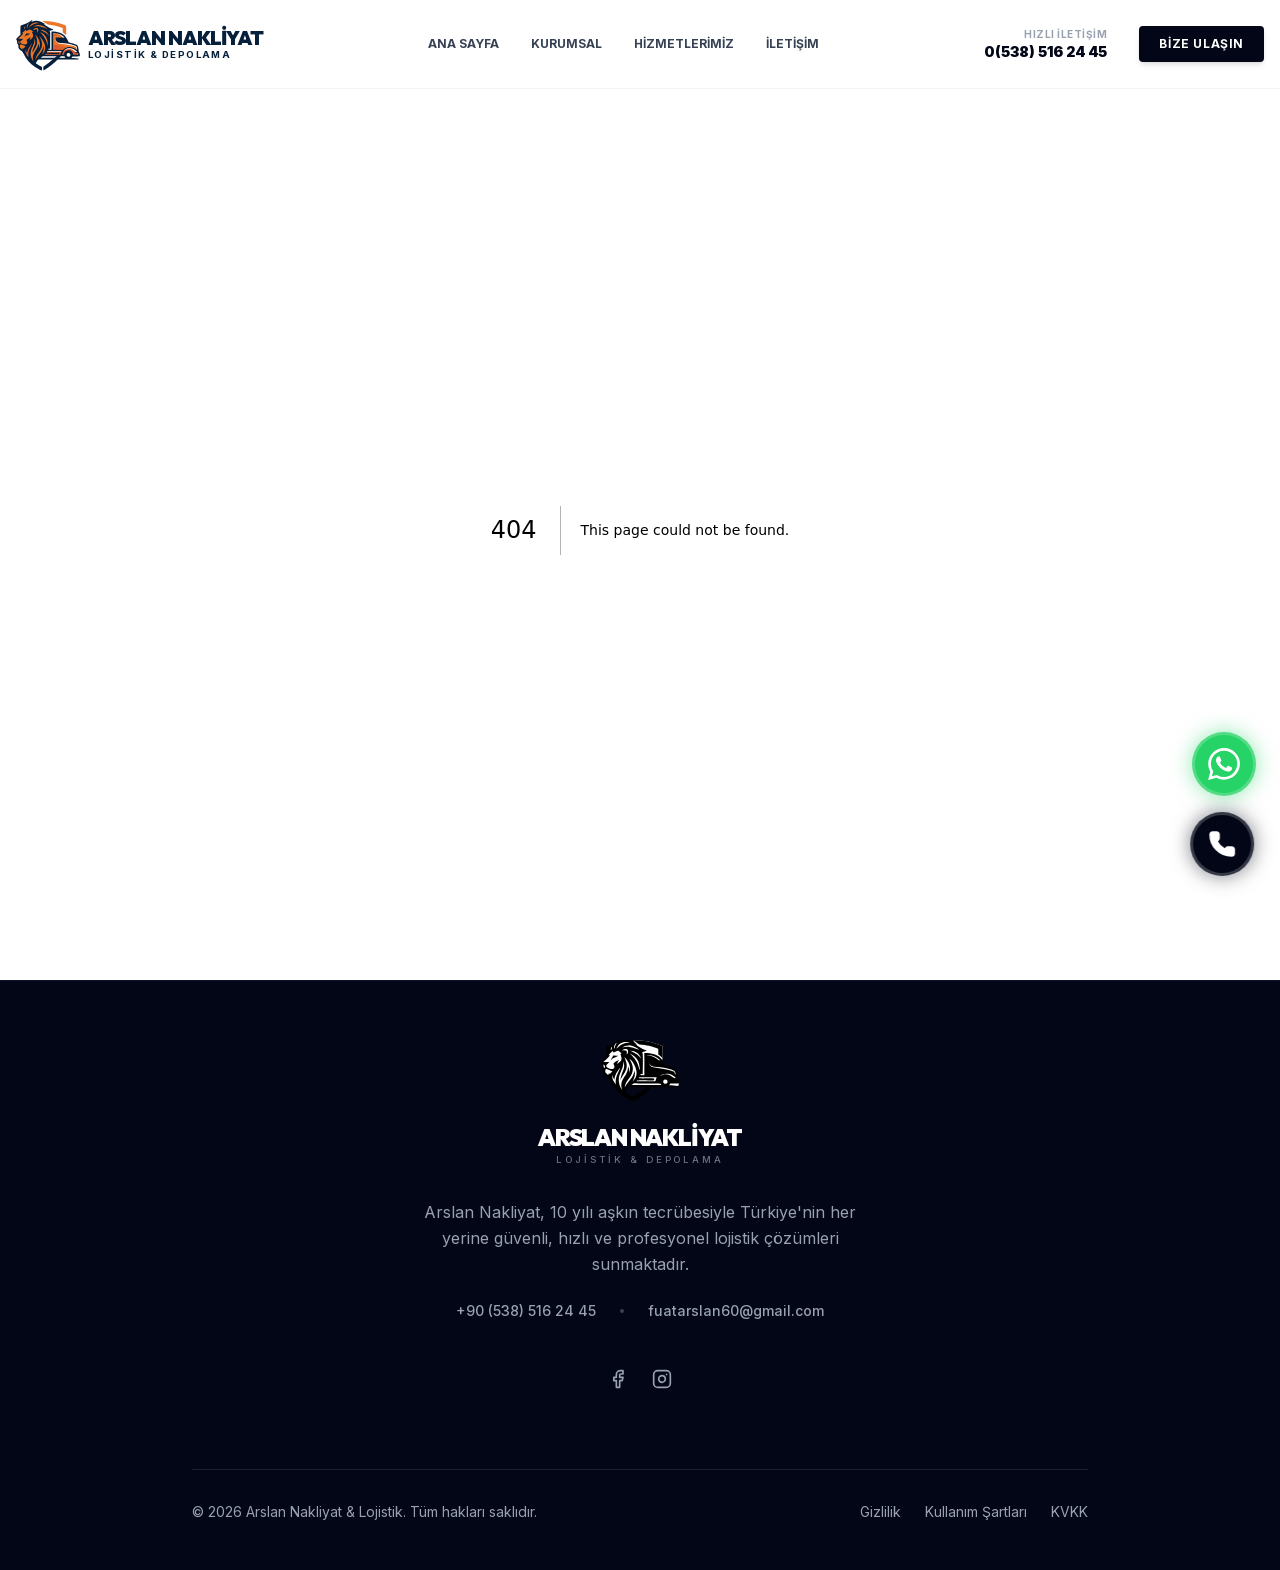
==== commit 5be415d8: "Add files via upload" ====
--- a/404/index.html
+++ b/404/index.html
@@ -1 +1 @@
-<!DOCTYPE html><!--hOTgjQ9eO9xpo_Sx_gd92--><html lang="tr" class="scroll-smooth"><head><meta charSet="utf-8"/><meta name="viewport" content="width=device-width, initial-scale=1"/><link rel="preload" as="image" href="/logo.svg"/><link rel="preload" as="image" href="/beyazlogo.svg"/><link rel="stylesheet" href="/_next/static/chunks/b625103d9302e559.css" data-precedence="next"/><link rel="preload" as="script" fetchPriority="low" href="/_next/static/chunks/f6e51113fc593970.js"/><script src="/_next/static/chunks/55cb17a8fe35496d.js" async=""></script><script src="/_next/static/chunks/d95267a2a0910375.js" async=""></script><script src="/_next/static/chunks/783d1b231fe8ab5b.js" async=""></script><script src="/_next/static/chunks/turbopack-ff66709285ccd965.js" async=""></script><script src="/_next/static/chunks/4b71d45423f94e34.js" async=""></script><script src="/_next/static/chunks/b040a59c7268c2a0.js" async=""></script><script src="/_next/static/chunks/0af80b67008738f1.js" async=""></script><script src="/_next/static/chunks/b14e886643643bdb.js" async=""></script><meta name="robots" content="noindex"/><meta name="next-size-adjust" content=""/><title>404: This page could not be found.</title><title>Arslan Nakliyat | Profesyonel Lojistik &amp; Depolama Hizmetleri</title><meta name="description" content="Arslan Nakliyat olarak Türkiye&#x27;nin 81 iline parsiyel nakliyat, komple taşımacılık ve modern depolama çözümleri sunuyoruz. %99 hasarsızlık oranıyla güvenli lojistik."/><meta name="author" content="Arslan Nakliyat"/><meta name="keywords" content="Arslan Nakliyat,nakliyat,lojistik,depolama,parsiyel nakliye,komple nakliye,Ankara nakliye,şehirler arası nakliyat,güvenli taşımacılık,kurumsal nakliye,Fuat Arslan"/><meta name="creator" content="Arslan Nakliyat"/><meta name="publisher" content="Arslan Nakliyat"/><meta name="robots" content="index, follow"/><meta name="googlebot" content="index, follow, max-video-preview:-1, max-image-preview:large, max-snippet:-1"/><link rel="canonical" href="https://www.arslannakliyat.com.tr/"/><meta property="og:title" content="Arslan Nakliyat | Kurumsal Lojistik ve Depolama"/><meta property="og:description" content="Türkiye&#x27;nin dört bir yanına sigortalı, hızlı ve güvenli nakliyat hizmeti. 10 yılı aşkın tecrübemizle lojistik çözüm ortağınız."/><meta property="og:url" content="https://www.arslannakliyat.com.tr/"/><meta property="og:site_name" content="Arslan Nakliyat"/><meta property="og:locale" content="tr_TR"/><meta property="og:type" content="website"/><meta name="twitter:card" content="summary"/><meta name="twitter:title" content="Arslan Nakliyat | Kurumsal Lojistik ve Depolama"/><meta name="twitter:description" content="Türkiye&#x27;nin dört bir yanına sigortalı, hızlı ve güvenli nakliyat hizmeti. 10 yılı aşkın tecrübemizle lojistik çözüm ortağınız."/><link rel="shortcut icon" href="/logo.svg"/><link rel="icon" href="/logo.svg"/><link rel="apple-touch-icon" href="/logo.svg"/><script src="/_next/static/chunks/a6dad97d9634a72d.js" noModule=""></script></head><body class="inter_fe8b9d92-module__LINzvG__variable outfit_ca35ecd4-module__VNkuCW__variable antialiased bg-background text-foreground overflow-x-hidden"><div hidden=""><!--$--><!--/$--></div><header class="fixed top-0 left-0 right-0 z-50 flex flex-col font-sans"><div class="bg-white border-b border-gray-100 transition-all duration-300 relative py-3"><div class="container mx-auto px-4 flex items-center justify-between"><a class="flex items-center gap-2" href="/"><div class="relative w-16"><img src="/logo.svg" alt="Arslan Nakliyat Logo" class="w-full h-auto object-contain"/></div><div class="flex flex-col"><span class="text-xl font-black font-heading tracking-tighter text-[#06203b] leading-none">ARSLAN NAKLİYAT</span><span class="text-[#06203b] tracking-[0.15em] text-[0.6rem] font-bold uppercase leading-none mt-0.5">LOJİSTİK &amp; DEPOLAMA</span></div></a><nav class="hidden xl:flex items-center gap-8"><a class="text-xs font-bold text-gray-700 hover:text-secondary transition-colors relative group py-2" href="/">ANA SAYFA<span class="absolute bottom-0 left-0 w-0 h-0.5 bg-accent transition-all duration-300 group-hover:w-full"></span></a><a class="text-xs font-bold text-gray-700 hover:text-secondary transition-colors relative group py-2" href="#hakkimizda">KURUMSAL<span class="absolute bottom-0 left-0 w-0 h-0.5 bg-accent transition-all duration-300 group-hover:w-full"></span></a><a class="text-xs font-bold text-gray-700 hover:text-secondary transition-colors relative group py-2" href="#hizmetlerimiz">HİZMETLERİMİZ<span class="absolute bottom-0 left-0 w-0 h-0.5 bg-accent transition-all duration-300 group-hover:w-full"></span></a><a class="text-xs font-bold text-gray-700 hover:text-secondary transition-colors relative group py-2" href="#iletisim">İLETİŞİM<span class="absolute bottom-0 left-0 w-0 h-0.5 bg-accent transition-all duration-300 group-hover:w-full"></span></a></nav><div class="flex items-center gap-4"><div class="hidden lg:flex items-center gap-4"><div class="hidden xl:flex flex-col items-end mr-4"><span class="text-[10px] font-bold text-gray-400 uppercase tracking-wider">Hızlı İletişim</span><a href="tel:+905385162445" class="text-sm font-black text-primary hover:text-accent transition-colors">0(538) 516 24 45</a></div><a class="bg-[#020617] hover:bg-slate-800 text-white px-5 py-2.5 rounded text-xs font-bold uppercase tracking-wider transition-all duration-300 shadow-md hover:shadow-lg hover:-translate-y-0.5" href="#iletisim">Bize Ulaşın</a></div><button class="xl:hidden text-primary p-2 focus:outline-none"><svg xmlns="http://www.w3.org/2000/svg" width="24" height="24" viewBox="0 0 24 24" fill="none" stroke="currentColor" stroke-width="2" stroke-linecap="round" stroke-linejoin="round" class="lucide lucide-menu w-6 h-6" aria-hidden="true"><path d="M4 5h16"></path><path d="M4 12h16"></path><path d="M4 19h16"></path></svg></button></div></div></div></header><main class="min-h-screen pt-20"><div style="font-family:system-ui,&quot;Segoe UI&quot;,Roboto,Helvetica,Arial,sans-serif,&quot;Apple Color Emoji&quot;,&quot;Segoe UI Emoji&quot;;height:100vh;text-align:center;display:flex;flex-direction:column;align-items:center;justify-content:center"><div><style>body{color:#000;background:#fff;margin:0}.next-error-h1{border-right:1px solid rgba(0,0,0,.3)}@media (prefers-color-scheme:dark){body{color:#fff;background:#000}.next-error-h1{border-right:1px solid rgba(255,255,255,.3)}}</style><h1 class="next-error-h1" style="display:inline-block;margin:0 20px 0 0;padding:0 23px 0 0;font-size:24px;font-weight:500;vertical-align:top;line-height:49px">404</h1><div style="display:inline-block"><h2 style="font-size:14px;font-weight:400;line-height:49px;margin:0">This page could not be found.</h2></div></div></div><!--$--><!--/$--></main><footer class="bg-[#020617] text-white py-12 border-t border-white/5 font-sans relative z-20"><div class="container mx-auto px-4 flex flex-col items-center text-center"><a class="flex flex-col items-center gap-4 group mb-8" href="/"><div class="w-20 h-20 relative"><img src="/beyazlogo.svg" alt="Arslan Nakliyat Logo" class="w-full h-auto object-contain"/></div><div class="flex flex-col"><span class="text-2xl font-black font-heading tracking-tighter text-white leading-none">ARSLAN NAKLİYAT</span><span class="text-gray-500 tracking-[0.3em] text-[0.6rem] font-medium uppercase mt-1">LOJİSTİK &amp; DEPOLAMA</span></div></a><div class="max-w-md mx-auto text-center mb-12"><p class="text-gray-400 leading-relaxed mb-6">Arslan Nakliyat, 10 yılı aşkın tecrübesiyle Türkiye&#x27;nin her yerine güvenli, hızlı ve profesyonel lojistik çözümleri sunmaktadır.</p><div class="flex items-center justify-center gap-6 text-sm font-medium text-gray-400"><a href="tel:+905385162445" class="hover:text-accent transition-colors">+90 (538) 516 24 45</a><span class="w-1 h-1 rounded-full bg-gray-700"></span><a href="mailto:fuatarslan60@gmail.com" class="hover:text-accent transition-colors">fuatarslan60@gmail.com</a></div></div><div class="flex gap-6 mb-8"><a href="https://www.facebook.com/fuat.arslan.315?locale=tr_TR" target="_blank" rel="noopener noreferrer" class="text-gray-400 hover:text-white transition-colors"><svg xmlns="http://www.w3.org/2000/svg" width="24" height="24" viewBox="0 0 24 24" fill="none" stroke="currentColor" stroke-width="2" stroke-linecap="round" stroke-linejoin="round" class="lucide lucide-facebook w-5 h-5" aria-hidden="true"><path d="M18 2h-3a5 5 0 0 0-5 5v3H7v4h3v8h4v-8h3l1-4h-4V7a1 1 0 0 1 1-1h3z"></path></svg></a><a href="https://instagram.com/fuatarslan60" target="_blank" rel="noopener noreferrer" class="text-gray-400 hover:text-white transition-colors"><svg xmlns="http://www.w3.org/2000/svg" width="24" height="24" viewBox="0 0 24 24" fill="none" stroke="currentColor" stroke-width="2" stroke-linecap="round" stroke-linejoin="round" class="lucide lucide-instagram w-5 h-5" aria-hidden="true"><rect width="20" height="20" x="2" y="2" rx="5" ry="5"></rect><path d="M16 11.37A4 4 0 1 1 12.63 8 4 4 0 0 1 16 11.37z"></path><line x1="17.5" x2="17.51" y1="6.5" y2="6.5"></line></svg></a></div><div class="border-t border-white/10 mt-12 pt-8 text-center text-gray-400 text-sm flex flex-col md:flex-row items-center justify-between gap-4 w-full max-w-4xl"><p>© <!-- -->2026<!-- --> Arslan Nakliyat &amp; Lojistik. Tüm hakları saklıdır.</p><div class="flex gap-6"><button class="hover:text-white transition-colors">Gizlilik</button><button class="hover:text-white transition-colors">Kullanım Şartları</button><button class="hover:text-white transition-colors">KVKK</button></div></div></div></footer><div class="fixed bottom-6 right-6 z-50 flex flex-col gap-4 items-end"><a href="https://wa.me/905385162445" target="_blank" rel="noopener noreferrer" class="group flex items-center justify-end" style="opacity:0;transform:translateX(20px)"><span class="hidden md:flex items-center bg-[#06203b]/90 backdrop-blur-md text-white px-5 py-3 rounded-l-md shadow-lg font-bold uppercase tracking-wider text-xs mr-[-10px] opacity-0 group-hover:opacity-100 transition-all duration-300 transform translate-x-4 group-hover:translate-x-0 -z-10 border-y border-l border-white/10">WhatsApp Destek</span><div class="w-16 h-16 bg-[#25D366] hover:bg-[#20bd5a] backdrop-blur-md rounded-full shadow-[0_0_20px_rgba(37,211,102,0.5)] flex items-center justify-center text-white hover:scale-110 transition-transform duration-300 relative z-10 border-[3px] border-white/20"><svg viewBox="0 0 24 24" class="w-8 h-8 fill-current" xmlns="http://www.w3.org/2000/svg"><path d="M17.472 14.382c-.297-.149-1.758-.867-2.03-.967-.273-.099-.471-.148-.67.15-.197.297-.767.966-.94 1.164-.173.199-.347.223-.644.075-.297-.15-1.255-.463-2.39-1.475-.883-.788-1.48-1.761-1.653-2.059-.173-.297-.018-.458.13-.606.134-.133.298-.347.446-.52.149-.174.198-.298.298-.497.099-.198.05-.371-.025-.52-.075-.149-.669-1.612-.916-2.207-.242-.579-.487-.5-.669-.51-.173-.008-.371-.01-.57-.01-.198 0-.52.074-.792.372-.272.297-1.04 1.016-1.04 2.479 0 1.462 1.065 2.875 1.213 3.074.149.198 2.096 3.2 5.077 4.487.709.306 1.262.489 1.694.625.712.227 1.36.195 1.871.118.571-.085 1.758-.719 2.006-1.413.248-.694.248-1.289.173-1.413-.074-.124-.272-.198-.57-.347m-5.421 7.403h-.004a9.87 9.87 0 01-5.031-1.378l-.361-.214-3.741.982.998-3.648-.235-.374a9.86 9.86 0 01-1.51-5.26c.001-5.45 4.436-9.884 9.888-9.884 2.64 0 5.122 1.03 6.988 2.898a9.825 9.825 0 012.893 6.994c-.003 5.45-4.437 9.884-9.885 9.884m8.413-18.297A11.815 11.815 0 0012.05 0C5.495 0 .16 5.335.157 11.892c0 2.096.547 4.142 1.588 5.945L.057 24l6.305-1.654a11.882 11.882 0 005.683 1.448h.005c6.554 0 11.89-5.335 11.893-11.893a11.821 11.821 0 00-3.48-8.413Z"></path></svg></div></a><a href="tel:+905385162445" class="group flex items-center justify-end" style="opacity:0;transform:translateX(20px)"><span class="hidden md:flex items-center bg-[#06203b]/90 backdrop-blur-md text-white px-5 py-3 rounded-l-md shadow-lg font-bold uppercase tracking-wider text-xs mr-[-10px] opacity-0 group-hover:opacity-100 transition-all duration-300 transform translate-x-4 group-hover:translate-x-0 -z-10 border-y border-l border-white/10">7/24 Çağrı Merkezi</span><div class="w-16 h-16 bg-primary hover:bg-secondary backdrop-blur-md rounded-full shadow-[0_0_20px_rgba(2,6,23,0.5)] flex items-center justify-center text-white hover:scale-110 transition-transform duration-300 relative z-10 border-[3px] border-white/20"><svg xmlns="http://www.w3.org/2000/svg" width="24" height="24" viewBox="0 0 24 24" fill="none" stroke="currentColor" stroke-width="2" stroke-linecap="round" stroke-linejoin="round" class="lucide lucide-phone w-7 h-7 fill-current" aria-hidden="true"><path d="M13.832 16.568a1 1 0 0 0 1.213-.303l.355-.465A2 2 0 0 1 17 15h3a2 2 0 0 1 2 2v3a2 2 0 0 1-2 2A18 18 0 0 1 2 4a2 2 0 0 1 2-2h3a2 2 0 0 1 2 2v3a2 2 0 0 1-.8 1.6l-.468.351a1 1 0 0 0-.292 1.233 14 14 0 0 0 6.392 6.384"></path></svg></div></a></div><script src="/_next/static/chunks/f6e51113fc593970.js" id="_R_" async=""></script><script>(self.__next_f=self.__next_f||[]).push([0])</script><script>self.__next_f.push([1,"1:\"$Sreact.fragment\"\n2:I[20068,[\"/_next/static/chunks/4b71d45423f94e34.js\",\"/_next/static/chunks/b040a59c7268c2a0.js\"],\"Navbar\"]\n3:I[55959,[\"/_next/static/chunks/0af80b67008738f1.js\",\"/_next/static/chunks/b14e886643643bdb.js\"],\"default\"]\n4:I[71046,[\"/_next/static/chunks/0af80b67008738f1.js\",\"/_next/static/chunks/b14e886643643bdb.js\"],\"default\"]\n5:I[11765,[\"/_next/static/chunks/4b71d45423f94e34.js\",\"/_next/static/chunks/b040a59c7268c2a0.js\"],\"Footer\"]\n6:I[91091,[\"/_next/static/chunks/4b71d45423f94e34.js\",\"/_next/static/chunks/b040a59c7268c2a0.js\"],\"FloatingButtons\"]\n7:I[52141,[\"/_next/static/chunks/0af80b67008738f1.js\",\"/_next/static/chunks/b14e886643643bdb.js\"],\"OutletBoundary\"]\n8:\"$Sreact.suspense\"\na:I[52141,[\"/_next/static/chunks/0af80b67008738f1.js\",\"/_next/static/chunks/b14e886643643bdb.js\"],\"ViewportBoundary\"]\nc:I[52141,[\"/_next/static/chunks/0af80b67008738f1.js\",\"/_next/static/chunks/b14e886643643bdb.js\"],\"MetadataBoundary\"]\ne:I[53384,[\"/_next/static/chunks/0af80b67008738f1.js\",\"/_next/static/chunks/b14e886643643bdb.js\"],\"default\"]\n:HL[\"/_next/static/chunks/b625103d9302e559.css\",\"style\"]\n"])</script><script>self.__next_f.push([1,"0:{\"P\":null,\"b\":\"hOTgjQ9eO9xpo_Sx_gd92\",\"c\":[\"\",\"_not-found\",\"\"],\"q\":\"\",\"i\":false,\"f\":[[[\"\",{\"children\":[\"/_not-found\",{\"children\":[\"__PAGE__\",{}]}]},\"$undefined\",\"$undefined\",true],[[\"$\",\"$1\",\"c\",{\"children\":[[[\"$\",\"link\",\"0\",{\"rel\":\"stylesheet\",\"href\":\"/_next/static/chunks/b625103d9302e559.css\",\"precedence\":\"next\",\"crossOrigin\":\"$undefined\",\"nonce\":\"$undefined\"}],[\"$\",\"script\",\"script-0\",{\"src\":\"/_next/static/chunks/4b71d45423f94e34.js\",\"async\":true,\"nonce\":\"$undefined\"}],[\"$\",\"script\",\"script-1\",{\"src\":\"/_next/static/chunks/b040a59c7268c2a0.js\",\"async\":true,\"nonce\":\"$undefined\"}]],[\"$\",\"html\",null,{\"lang\":\"tr\",\"className\":\"scroll-smooth\",\"children\":[\"$\",\"body\",null,{\"className\":\"inter_fe8b9d92-module__LINzvG__variable outfit_ca35ecd4-module__VNkuCW__variable antialiased bg-background text-foreground overflow-x-hidden\",\"children\":[[\"$\",\"$L2\",null,{}],[\"$\",\"main\",null,{\"className\":\"min-h-screen pt-20\",\"children\":[\"$\",\"$L3\",null,{\"parallelRouterKey\":\"children\",\"error\":\"$undefined\",\"errorStyles\":\"$undefined\",\"errorScripts\":\"$undefined\",\"template\":[\"$\",\"$L4\",null,{}],\"templateStyles\":\"$undefined\",\"templateScripts\":\"$undefined\",\"notFound\":[[[\"$\",\"title\",null,{\"children\":\"404: This page could not be found.\"}],[\"$\",\"div\",null,{\"style\":{\"fontFamily\":\"system-ui,\\\"Segoe UI\\\",Roboto,Helvetica,Arial,sans-serif,\\\"Apple Color Emoji\\\",\\\"Segoe UI Emoji\\\"\",\"height\":\"100vh\",\"textAlign\":\"center\",\"display\":\"flex\",\"flexDirection\":\"column\",\"alignItems\":\"center\",\"justifyContent\":\"center\"},\"children\":[\"$\",\"div\",null,{\"children\":[[\"$\",\"style\",null,{\"dangerouslySetInnerHTML\":{\"__html\":\"body{color:#000;background:#fff;margin:0}.next-error-h1{border-right:1px solid rgba(0,0,0,.3)}@media (prefers-color-scheme:dark){body{color:#fff;background:#000}.next-error-h1{border-right:1px solid rgba(255,255,255,.3)}}\"}}],[\"$\",\"h1\",null,{\"className\":\"next-error-h1\",\"style\":{\"display\":\"inline-block\",\"margin\":\"0 20px 0 0\",\"padding\":\"0 23px 0 0\",\"fontSize\":24,\"fontWeight\":500,\"verticalAlign\":\"top\",\"lineHeight\":\"49px\"},\"children\":404}],[\"$\",\"div\",null,{\"style\":{\"display\":\"inline-block\"},\"children\":[\"$\",\"h2\",null,{\"style\":{\"fontSize\":14,\"fontWeight\":400,\"lineHeight\":\"49px\",\"margin\":0},\"children\":\"This page could not be found.\"}]}]]}]}]],[]],\"forbidden\":\"$undefined\",\"unauthorized\":\"$undefined\"}]}],[\"$\",\"$L5\",null,{}],[\"$\",\"$L6\",null,{}]]}]}]]}],{\"children\":[[\"$\",\"$1\",\"c\",{\"children\":[null,[\"$\",\"$L3\",null,{\"parallelRouterKey\":\"children\",\"error\":\"$undefined\",\"errorStyles\":\"$undefined\",\"errorScripts\":\"$undefined\",\"template\":[\"$\",\"$L4\",null,{}],\"templateStyles\":\"$undefined\",\"templateScripts\":\"$undefined\",\"notFound\":\"$undefined\",\"forbidden\":\"$undefined\",\"unauthorized\":\"$undefined\"}]]}],{\"children\":[[\"$\",\"$1\",\"c\",{\"children\":[[[\"$\",\"title\",null,{\"children\":\"404: This page could not be found.\"}],[\"$\",\"div\",null,{\"style\":\"$0:f:0:1:0:props:children:1:props:children:props:children:1:props:children:props:notFound:0:1:props:style\",\"children\":[\"$\",\"div\",null,{\"children\":[[\"$\",\"style\",null,{\"dangerouslySetInnerHTML\":{\"__html\":\"body{color:#000;background:#fff;margin:0}.next-error-h1{border-right:1px solid rgba(0,0,0,.3)}@media (prefers-color-scheme:dark){body{color:#fff;background:#000}.next-error-h1{border-right:1px solid rgba(255,255,255,.3)}}\"}}],[\"$\",\"h1\",null,{\"className\":\"next-error-h1\",\"style\":\"$0:f:0:1:0:props:children:1:props:children:props:children:1:props:children:props:notFound:0:1:props:children:props:children:1:props:style\",\"children\":404}],[\"$\",\"div\",null,{\"style\":\"$0:f:0:1:0:props:children:1:props:children:props:children:1:props:children:props:notFound:0:1:props:children:props:children:2:props:style\",\"children\":[\"$\",\"h2\",null,{\"style\":\"$0:f:0:1:0:props:children:1:props:children:props:children:1:props:children:props:notFound:0:1:props:children:props:children:2:props:children:props:style\",\"children\":\"This page could not be found.\"}]}]]}]}]],null,[\"$\",\"$L7\",null,{\"children\":[\"$\",\"$8\",null,{\"name\":\"Next.MetadataOutlet\",\"children\":\"$@9\"}]}]]}],{},null,false,false]},null,false,false]},null,false,false],[\"$\",\"$1\",\"h\",{\"children\":[[\"$\",\"meta\",null,{\"name\":\"robots\",\"content\":\"noindex\"}],[\"$\",\"$La\",null,{\"children\":\"$Lb\"}],[\"$\",\"div\",null,{\"hidden\":true,\"children\":[\"$\",\"$Lc\",null,{\"children\":[\"$\",\"$8\",null,{\"name\":\"Next.Metadata\",\"children\":\"$Ld\"}]}]}],[\"$\",\"meta\",null,{\"name\":\"next-size-adjust\",\"content\":\"\"}]]}],false]],\"m\":\"$undefined\",\"G\":[\"$e\",\"$undefined\"],\"S\":true}\n"])</script><script>self.__next_f.push([1,"b:[[\"$\",\"meta\",\"0\",{\"charSet\":\"utf-8\"}],[\"$\",\"meta\",\"1\",{\"name\":\"viewport\",\"content\":\"width=device-width, initial-scale=1\"}]]\n"])</script><script>self.__next_f.push([1,"f:I[74834,[\"/_next/static/chunks/0af80b67008738f1.js\",\"/_next/static/chunks/b14e886643643bdb.js\"],\"IconMark\"]\n9:null\n"])</script><script>self.__next_f.push([1,"d:[[\"$\",\"title\",\"0\",{\"children\":\"Arslan Nakliyat | Profesyonel Lojistik \u0026 Depolama Hizmetleri\"}],[\"$\",\"meta\",\"1\",{\"name\":\"description\",\"content\":\"Arslan Nakliyat olarak Türkiye'nin 81 iline parsiyel nakliyat, komple taşımacılık ve modern depolama çözümleri sunuyoruz. %99 hasarsızlık oranıyla güvenli lojistik.\"}],[\"$\",\"meta\",\"2\",{\"name\":\"author\",\"content\":\"Arslan Nakliyat\"}],[\"$\",\"meta\",\"3\",{\"name\":\"keywords\",\"content\":\"Arslan Nakliyat,nakliyat,lojistik,depolama,parsiyel nakliye,komple nakliye,Ankara nakliye,şehirler arası nakliyat,güvenli taşımacılık,kurumsal nakliye,Fuat Arslan\"}],[\"$\",\"meta\",\"4\",{\"name\":\"creator\",\"content\":\"Arslan Nakliyat\"}],[\"$\",\"meta\",\"5\",{\"name\":\"publisher\",\"content\":\"Arslan Nakliyat\"}],[\"$\",\"meta\",\"6\",{\"name\":\"robots\",\"content\":\"index, follow\"}],[\"$\",\"meta\",\"7\",{\"name\":\"googlebot\",\"content\":\"index, follow, max-video-preview:-1, max-image-preview:large, max-snippet:-1\"}],[\"$\",\"link\",\"8\",{\"rel\":\"canonical\",\"href\":\"https://www.arslannakliyat.com.tr/\"}],[\"$\",\"meta\",\"9\",{\"property\":\"og:title\",\"content\":\"Arslan Nakliyat | Kurumsal Lojistik ve Depolama\"}],[\"$\",\"meta\",\"10\",{\"property\":\"og:description\",\"content\":\"Türkiye'nin dört bir yanına sigortalı, hızlı ve güvenli nakliyat hizmeti. 10 yılı aşkın tecrübemizle lojistik çözüm ortağınız.\"}],[\"$\",\"meta\",\"11\",{\"property\":\"og:url\",\"content\":\"https://www.arslannakliyat.com.tr/\"}],[\"$\",\"meta\",\"12\",{\"property\":\"og:site_name\",\"content\":\"Arslan Nakliyat\"}],[\"$\",\"meta\",\"13\",{\"property\":\"og:locale\",\"content\":\"tr_TR\"}],[\"$\",\"meta\",\"14\",{\"property\":\"og:type\",\"content\":\"website\"}],[\"$\",\"meta\",\"15\",{\"name\":\"twitter:card\",\"content\":\"summary\"}],[\"$\",\"meta\",\"16\",{\"name\":\"twitter:title\",\"content\":\"Arslan Nakliyat | Kurumsal Lojistik ve Depolama\"}],[\"$\",\"meta\",\"17\",{\"name\":\"twitter:description\",\"content\":\"Türkiye'nin dört bir yanına sigortalı, hızlı ve güvenli nakliyat hizmeti. 10 yılı aşkın tecrübemizle lojistik çözüm ortağınız.\"}],[\"$\",\"link\",\"18\",{\"rel\":\"shortcut icon\",\"href\":\"/logo.svg\"}],[\"$\",\"link\",\"19\",{\"rel\":\"icon\",\"href\":\"/logo.svg\"}],[\"$\",\"link\",\"20\",{\"rel\":\"apple-touch-icon\",\"href\":\"/logo.svg\"}],[\"$\",\"$Lf\",\"21\",{}]]\n"])</script></body></html>+<!DOCTYPE html><!--enzouYdeac_FzLwkjbn9_--><html lang="tr" class="scroll-smooth"><head><meta charSet="utf-8"/><meta name="viewport" content="width=device-width, initial-scale=1"/><link rel="preload" as="image" href="/logo.svg"/><link rel="preload" as="image" href="/beyazlogo.svg"/><link rel="stylesheet" href="/_next/static/chunks/d2ecb8579828260c.css" data-precedence="next"/><link rel="preload" as="script" fetchPriority="low" href="/_next/static/chunks/f6e51113fc593970.js"/><script src="/_next/static/chunks/55cb17a8fe35496d.js" async=""></script><script src="/_next/static/chunks/d95267a2a0910375.js" async=""></script><script src="/_next/static/chunks/783d1b231fe8ab5b.js" async=""></script><script src="/_next/static/chunks/turbopack-ff66709285ccd965.js" async=""></script><script src="/_next/static/chunks/4b71d45423f94e34.js" async=""></script><script src="/_next/static/chunks/b040a59c7268c2a0.js" async=""></script><script src="/_next/static/chunks/0af80b67008738f1.js" async=""></script><script src="/_next/static/chunks/b14e886643643bdb.js" async=""></script><title>404: This page could not be found.</title><meta name="robots" content="noindex"/><meta name="next-size-adjust" content=""/><title>Arslan Nakliyat Ankara | Nakliyat, Lojistik &amp; Depolama | 0(538) 516 24 45</title><meta name="description" content="Arslan Nakliyat Ankara - Türkiye&#x27;nin 81 iline evden eve nakliyat, parsiyel ve komple yük taşımacılığı, uluslararası nakliyat ve güvenli depolama hizmetleri. %99 hasarsızlık oranı. Hemen arayın: 0(538) 516 24 45"/><meta name="author" content="Arslan Nakliyat"/><meta name="keywords" content="Arslan Nakliyat,Arslan Nakliyat Ankara,nakliyat,lojistik,depolama,Ankara nakliyat,Ankara nakliye,Ankara evden eve nakliyat,Ankara lojistik,Ankara depolama,parsiyel nakliye,komple nakliye,şehirlerarası nakliyat,şehirler arası nakliyat,uluslararası nakliyat,uluslararası taşımacılık,evden eve nakliyat,yük taşımacılığı,depolama hizmetleri,güvenli taşımacılık,nakliyat firması,nakliyat firması Ankara,Ankara nakliyat firmaları,Fuat Arslan"/><meta name="creator" content="Arslan Nakliyat"/><meta name="publisher" content="Arslan Nakliyat"/><meta name="robots" content="index, follow"/><meta name="googlebot" content="index, follow, max-video-preview:-1, max-image-preview:large, max-snippet:-1"/><link rel="canonical" href="https://www.arslannakliyat06.com.tr/"/><meta name="google-site-verification" content="GOOGLE_SEARCH_CONSOLE_VERIFICATION_CODE"/><meta property="og:title" content="Arslan Nakliyat Ankara | Nakliyat, Lojistik &amp; Depolama"/><meta property="og:description" content="Ankara merkezli, Türkiye&#x27;nin 81 iline nakliyat, uluslararası taşımacılık ve depolama çözümleri. Hemen arayın: 0(538) 516 24 45"/><meta property="og:url" content="https://www.arslannakliyat06.com.tr/"/><meta property="og:site_name" content="Arslan Nakliyat"/><meta property="og:locale" content="tr_TR"/><meta property="og:image" content="https://www.arslannakliyat06.com.tr/og-image.png"/><meta property="og:image:width" content="1200"/><meta property="og:image:height" content="630"/><meta property="og:image:alt" content="Arslan Nakliyat Ankara Logo"/><meta property="og:type" content="website"/><meta name="twitter:card" content="summary_large_image"/><meta name="twitter:title" content="Arslan Nakliyat Ankara | Nakliyat, Lojistik &amp; Depolama"/><meta name="twitter:description" content="Ankara merkezli, Türkiye genelinde nakliyat ve lojistik çözümleri. 0 (538) 516 24 45"/><meta name="twitter:image" content="https://www.arslannakliyat06.com.tr/og-image.png"/><link rel="shortcut icon" href="/logo.svg"/><link rel="icon" href="/logo.svg"/><link rel="apple-touch-icon" href="/logo.svg"/><script type="application/ld+json">{"@context":"https://schema.org","@type":"MovingCompany","name":"Arslan Nakliyat","url":"https://www.arslannakliyat06.com.tr","logo":"https://www.arslannakliyat06.com.tr/logo.svg","image":"https://www.arslannakliyat06.com.tr/og-image.png","description":"Türkiye'nin 81 iline parsiyel nakliyat, komple taşımacılık, uluslararası nakliyat ve modern depolama çözümleri.","telephone":"+90-538-516-2445","address":{"@type":"PostalAddress","addressCountry":"TR","addressLocality":"Ankara"},"geo":{"@type":"GeoCoordinates","latitude":"39.9334","longitude":"32.8597"},"areaServed":[{"@type":"Country","name":"Türkiye"},{"@type":"Country","name":"Avrupa"},{"@type":"Country","name":"Ortadoğu"}],"serviceType":["Şehirlerarası Nakliyat","Komple Yük Taşımacılığı","Parsiyel Yük Taşımacılığı","Uluslararası Nakliyat","Evden Eve Nakliyat","Depolama Hizmetleri"],"priceRange":"$$","openingHoursSpecification":{"@type":"OpeningHoursSpecification","dayOfWeek":["Monday","Tuesday","Wednesday","Thursday","Friday","Saturday"],"opens":"08:00","closes":"18:00"},"sameAs":[]}</script><script src="/_next/static/chunks/a6dad97d9634a72d.js" noModule=""></script></head><body class="inter_fe8b9d92-module__LINzvG__variable outfit_ca35ecd4-module__VNkuCW__variable antialiased bg-background text-foreground overflow-x-hidden"><div hidden=""><!--$--><!--/$--></div><header class="fixed top-0 left-0 right-0 z-50 flex flex-col font-sans"><div class="bg-white border-b border-gray-100 transition-all duration-300 relative py-3"><div class="container mx-auto px-4 flex items-center justify-between"><a class="flex items-center gap-2" href="/"><div class="relative w-16"><img src="/logo.svg" alt="Arslan Nakliyat Logo" class="w-full h-auto object-contain"/></div><div class="flex flex-col"><span class="text-xl font-black font-heading tracking-tighter text-[#06203b] leading-none">ARSLAN NAKLİYAT</span><span class="text-[#06203b] tracking-[0.15em] text-[0.6rem] font-bold uppercase leading-none mt-0.5">LOJİSTİK &amp; DEPOLAMA</span></div></a><nav class="hidden xl:flex items-center gap-8"><a class="text-xs font-bold text-gray-700 hover:text-secondary transition-colors relative group py-2" href="/">ANA SAYFA<span class="absolute bottom-0 left-0 w-0 h-0.5 bg-accent transition-all duration-300 group-hover:w-full"></span></a><a class="text-xs font-bold text-gray-700 hover:text-secondary transition-colors relative group py-2" href="#hakkimizda">KURUMSAL<span class="absolute bottom-0 left-0 w-0 h-0.5 bg-accent transition-all duration-300 group-hover:w-full"></span></a><a class="text-xs font-bold text-gray-700 hover:text-secondary transition-colors relative group py-2" href="#hizmetlerimiz">HİZMETLERİMİZ<span class="absolute bottom-0 left-0 w-0 h-0.5 bg-accent transition-all duration-300 group-hover:w-full"></span></a><a class="text-xs font-bold text-gray-700 hover:text-secondary transition-colors relative group py-2" href="#iletisim">İLETİŞİM<span class="absolute bottom-0 left-0 w-0 h-0.5 bg-accent transition-all duration-300 group-hover:w-full"></span></a></nav><div class="flex items-center gap-4"><div class="hidden lg:flex items-center gap-4"><div class="hidden xl:flex flex-col items-end mr-4"><span class="text-[10px] font-bold text-gray-400 uppercase tracking-wider">Hızlı İletişim</span><a href="tel:+905385162445" class="text-sm font-black text-primary hover:text-accent transition-colors">0(538) 516 24 45</a></div><a class="bg-[#020617] hover:bg-slate-800 text-white px-5 py-2.5 rounded text-xs font-bold uppercase tracking-wider transition-all duration-300 shadow-md hover:shadow-lg hover:-translate-y-0.5" href="#iletisim">Bize Ulaşın</a></div><button class="xl:hidden text-primary p-2 focus:outline-none"><svg xmlns="http://www.w3.org/2000/svg" width="24" height="24" viewBox="0 0 24 24" fill="none" stroke="currentColor" stroke-width="2" stroke-linecap="round" stroke-linejoin="round" class="lucide lucide-menu w-6 h-6" aria-hidden="true"><path d="M4 5h16"></path><path d="M4 12h16"></path><path d="M4 19h16"></path></svg></button></div></div></div></header><main class="min-h-screen pt-20"><div style="font-family:system-ui,&quot;Segoe UI&quot;,Roboto,Helvetica,Arial,sans-serif,&quot;Apple Color Emoji&quot;,&quot;Segoe UI Emoji&quot;;height:100vh;text-align:center;display:flex;flex-direction:column;align-items:center;justify-content:center"><div><style>body{color:#000;background:#fff;margin:0}.next-error-h1{border-right:1px solid rgba(0,0,0,.3)}@media (prefers-color-scheme:dark){body{color:#fff;background:#000}.next-error-h1{border-right:1px solid rgba(255,255,255,.3)}}</style><h1 class="next-error-h1" style="display:inline-block;margin:0 20px 0 0;padding:0 23px 0 0;font-size:24px;font-weight:500;vertical-align:top;line-height:49px">404</h1><div style="display:inline-block"><h2 style="font-size:14px;font-weight:400;line-height:49px;margin:0">This page could not be found.</h2></div></div></div><!--$--><!--/$--></main><footer class="bg-[#020617] text-white py-12 border-t border-white/5 font-sans relative z-20"><div class="container mx-auto px-4 flex flex-col items-center text-center"><a class="flex flex-col items-center gap-4 group mb-8" href="/"><div class="w-20 h-20 relative"><img src="/beyazlogo.svg" alt="Arslan Nakliyat Logo" class="w-full h-auto object-contain"/></div><div class="flex flex-col"><span class="text-2xl font-black font-heading tracking-tighter text-white leading-none">ARSLAN NAKLİYAT</span><span class="text-gray-500 tracking-[0.3em] text-[0.6rem] font-medium uppercase mt-1">LOJİSTİK &amp; DEPOLAMA</span></div></a><div class="max-w-md mx-auto text-center mb-12"><p class="text-gray-400 leading-relaxed mb-6">Arslan Nakliyat, 10 yılı aşkın tecrübesiyle Türkiye&#x27;nin her yerine güvenli, hızlı ve profesyonel lojistik çözümleri sunmaktadır.</p><div class="flex items-center justify-center gap-6 text-sm font-medium text-gray-400"><a href="tel:+905385162445" class="hover:text-accent transition-colors">+90 (538) 516 24 45</a><span class="w-1 h-1 rounded-full bg-gray-700"></span><a href="mailto:fuatarslan60@gmail.com" class="hover:text-accent transition-colors">fuatarslan60@gmail.com</a></div></div><div class="flex gap-6 mb-8"><a href="https://www.facebook.com/fuat.arslan.315?locale=tr_TR" target="_blank" rel="noopener noreferrer" class="text-gray-400 hover:text-white transition-colors"><svg xmlns="http://www.w3.org/2000/svg" width="24" height="24" viewBox="0 0 24 24" fill="none" stroke="currentColor" stroke-width="2" stroke-linecap="round" stroke-linejoin="round" class="lucide lucide-facebook w-5 h-5" aria-hidden="true"><path d="M18 2h-3a5 5 0 0 0-5 5v3H7v4h3v8h4v-8h3l1-4h-4V7a1 1 0 0 1 1-1h3z"></path></svg></a><a href="https://instagram.com/fuatarslan60" target="_blank" rel="noopener noreferrer" class="text-gray-400 hover:text-white transition-colors"><svg xmlns="http://www.w3.org/2000/svg" width="24" height="24" viewBox="0 0 24 24" fill="none" stroke="currentColor" stroke-width="2" stroke-linecap="round" stroke-linejoin="round" class="lucide lucide-instagram w-5 h-5" aria-hidden="true"><rect width="20" height="20" x="2" y="2" rx="5" ry="5"></rect><path d="M16 11.37A4 4 0 1 1 12.63 8 4 4 0 0 1 16 11.37z"></path><line x1="17.5" x2="17.51" y1="6.5" y2="6.5"></line></svg></a></div><div class="border-t border-white/10 mt-12 pt-8 text-center text-gray-400 text-sm flex flex-col md:flex-row items-center justify-between gap-4 w-full max-w-4xl"><p>© <!-- -->2026<!-- --> Arslan Nakliyat &amp; Lojistik. Tüm hakları saklıdır.</p><div class="flex gap-6"><button class="hover:text-white transition-colors">Gizlilik</button><button class="hover:text-white transition-colors">Kullanım Şartları</button><button class="hover:text-white transition-colors">KVKK</button></div></div></div></footer><div class="fixed bottom-6 right-6 z-50 flex flex-col gap-4 items-end"><a href="https://wa.me/905385162445" target="_blank" rel="noopener noreferrer" class="group flex items-center justify-end" style="opacity:0;transform:translateX(20px)"><span class="hidden md:flex items-center bg-[#06203b]/90 backdrop-blur-md text-white px-5 py-3 rounded-l-md shadow-lg font-bold uppercase tracking-wider text-xs mr-[-10px] opacity-0 group-hover:opacity-100 transition-all duration-300 transform translate-x-4 group-hover:translate-x-0 -z-10 border-y border-l border-white/10">WhatsApp Destek</span><div class="w-16 h-16 bg-[#25D366] hover:bg-[#20bd5a] backdrop-blur-md rounded-full shadow-[0_0_20px_rgba(37,211,102,0.5)] flex items-center justify-center text-white hover:scale-110 transition-transform duration-300 relative z-10 border-[3px] border-white/20"><svg viewBox="0 0 24 24" class="w-8 h-8 fill-current" xmlns="http://www.w3.org/2000/svg"><path d="M17.472 14.382c-.297-.149-1.758-.867-2.03-.967-.273-.099-.471-.148-.67.15-.197.297-.767.966-.94 1.164-.173.199-.347.223-.644.075-.297-.15-1.255-.463-2.39-1.475-.883-.788-1.48-1.761-1.653-2.059-.173-.297-.018-.458.13-.606.134-.133.298-.347.446-.52.149-.174.198-.298.298-.497.099-.198.05-.371-.025-.52-.075-.149-.669-1.612-.916-2.207-.242-.579-.487-.5-.669-.51-.173-.008-.371-.01-.57-.01-.198 0-.52.074-.792.372-.272.297-1.04 1.016-1.04 2.479 0 1.462 1.065 2.875 1.213 3.074.149.198 2.096 3.2 5.077 4.487.709.306 1.262.489 1.694.625.712.227 1.36.195 1.871.118.571-.085 1.758-.719 2.006-1.413.248-.694.248-1.289.173-1.413-.074-.124-.272-.198-.57-.347m-5.421 7.403h-.004a9.87 9.87 0 01-5.031-1.378l-.361-.214-3.741.982.998-3.648-.235-.374a9.86 9.86 0 01-1.51-5.26c.001-5.45 4.436-9.884 9.888-9.884 2.64 0 5.122 1.03 6.988 2.898a9.825 9.825 0 012.893 6.994c-.003 5.45-4.437 9.884-9.885 9.884m8.413-18.297A11.815 11.815 0 0012.05 0C5.495 0 .16 5.335.157 11.892c0 2.096.547 4.142 1.588 5.945L.057 24l6.305-1.654a11.882 11.882 0 005.683 1.448h.005c6.554 0 11.89-5.335 11.893-11.893a11.821 11.821 0 00-3.48-8.413Z"></path></svg></div></a><a href="tel:+905385162445" class="group flex items-center justify-end" style="opacity:0;transform:translateX(20px)"><span class="hidden md:flex items-center bg-[#06203b]/90 backdrop-blur-md text-white px-5 py-3 rounded-l-md shadow-lg font-bold uppercase tracking-wider text-xs mr-[-10px] opacity-0 group-hover:opacity-100 transition-all duration-300 transform translate-x-4 group-hover:translate-x-0 -z-10 border-y border-l border-white/10">7/24 Çağrı Merkezi</span><div class="w-16 h-16 bg-primary hover:bg-secondary backdrop-blur-md rounded-full shadow-[0_0_20px_rgba(2,6,23,0.5)] flex items-center justify-center text-white hover:scale-110 transition-transform duration-300 relative z-10 border-[3px] border-white/20"><svg xmlns="http://www.w3.org/2000/svg" width="24" height="24" viewBox="0 0 24 24" fill="none" stroke="currentColor" stroke-width="2" stroke-linecap="round" stroke-linejoin="round" class="lucide lucide-phone w-7 h-7 fill-current" aria-hidden="true"><path d="M13.832 16.568a1 1 0 0 0 1.213-.303l.355-.465A2 2 0 0 1 17 15h3a2 2 0 0 1 2 2v3a2 2 0 0 1-2 2A18 18 0 0 1 2 4a2 2 0 0 1 2-2h3a2 2 0 0 1 2 2v3a2 2 0 0 1-.8 1.6l-.468.351a1 1 0 0 0-.292 1.233 14 14 0 0 0 6.392 6.384"></path></svg></div></a></div><script src="/_next/static/chunks/f6e51113fc593970.js" id="_R_" async=""></script><script>(self.__next_f=self.__next_f||[]).push([0])</script><script>self.__next_f.push([1,"1:\"$Sreact.fragment\"\n3:I[20068,[\"/_next/static/chunks/4b71d45423f94e34.js\",\"/_next/static/chunks/b040a59c7268c2a0.js\"],\"Navbar\"]\n4:I[55959,[\"/_next/static/chunks/0af80b67008738f1.js\",\"/_next/static/chunks/b14e886643643bdb.js\"],\"default\"]\n5:I[71046,[\"/_next/static/chunks/0af80b67008738f1.js\",\"/_next/static/chunks/b14e886643643bdb.js\"],\"default\"]\n6:I[11765,[\"/_next/static/chunks/4b71d45423f94e34.js\",\"/_next/static/chunks/b040a59c7268c2a0.js\"],\"Footer\"]\n7:I[91091,[\"/_next/static/chunks/4b71d45423f94e34.js\",\"/_next/static/chunks/b040a59c7268c2a0.js\"],\"FloatingButtons\"]\nc:I[53384,[\"/_next/static/chunks/0af80b67008738f1.js\",\"/_next/static/chunks/b14e886643643bdb.js\"],\"default\"]\n:HL[\"/_next/static/chunks/d2ecb8579828260c.css\",\"style\"]\n2:T438,{\"@context\":\"https://schema.org\",\"@type\":\"MovingCompany\",\"name\":\"Arslan Nakliyat\",\"url\":\"https://www.arslannakliyat06.com.tr\",\"logo\":\"https://www.arslannakliyat06.com.tr/logo.svg\",\"image\":\"https://www.arslannakliyat06.com.tr/og-image.png\",\"description\":\"Türkiye'nin 81 iline parsiyel nakliyat, komple taşımacılık, uluslararası nakliyat ve modern depolama çözümleri.\",\"telephone\":\"+90-538-516-2445\",\"address\":{\"@type\":\"PostalAddress\",\"addressCountry\":\"TR\",\"addressLocality\":\"Ankara\"},\"geo\":{\"@type\":\"GeoCoordinates\",\"latitude\":\"39.9334\",\"longitude\":\"32.8597\"},\"areaServed\":[{\"@type\":\"Country\",\"name\":\"Türkiye\"},{\"@type\":\"Country\",\"name\":\"Avrupa\"},{\"@type\":\"Country\",\"name\":\"Ortadoğu\"}],\"serviceType\":[\"Şehirlerarası Nakliyat\",\"Komple Yük Taşımacılığı\",\"Parsiyel Yük Taşımacılığı\",\"Uluslararası Nakliyat\",\"Evden Eve Nakliyat\",\"Depolama Hizmetleri\"],\"priceRange\":\"$$\",\"openingHoursSpecification\":{\"@type\":\"OpeningHoursSpecification\",\"dayOfWeek\":[\"Monday\",\"Tuesday\",\"Wednesday\",\"Thursday\",\"Friday\",\"Saturday\"],\"opens\":\"08:00\",\"closes\":\"18:00\"},\"sameAs\":[]}"])</script><script>self.__next_f.push([1,"0:{\"P\":null,\"b\":\"enzouYdeac-FzLwkjbn9-\",\"c\":[\"\",\"_not-found\",\"\"],\"q\":\"\",\"i\":false,\"f\":[[[\"\",{\"children\":[\"/_not-found\",{\"children\":[\"__PAGE__\",{}]}]},\"$undefined\",\"$undefined\",true],[[\"$\",\"$1\",\"c\",{\"children\":[[[\"$\",\"link\",\"0\",{\"rel\":\"stylesheet\",\"href\":\"/_next/static/chunks/d2ecb8579828260c.css\",\"precedence\":\"next\",\"crossOrigin\":\"$undefined\",\"nonce\":\"$undefined\"}],[\"$\",\"script\",\"script-0\",{\"src\":\"/_next/static/chunks/4b71d45423f94e34.js\",\"async\":true,\"nonce\":\"$undefined\"}],[\"$\",\"script\",\"script-1\",{\"src\":\"/_next/static/chunks/b040a59c7268c2a0.js\",\"async\":true,\"nonce\":\"$undefined\"}]],[\"$\",\"html\",null,{\"lang\":\"tr\",\"className\":\"scroll-smooth\",\"children\":[[\"$\",\"head\",null,{\"children\":[\"$\",\"script\",null,{\"type\":\"application/ld+json\",\"dangerouslySetInnerHTML\":{\"__html\":\"$2\"}}]}],[\"$\",\"body\",null,{\"className\":\"inter_fe8b9d92-module__LINzvG__variable outfit_ca35ecd4-module__VNkuCW__variable antialiased bg-background text-foreground overflow-x-hidden\",\"children\":[[\"$\",\"$L3\",null,{}],[\"$\",\"main\",null,{\"className\":\"min-h-screen pt-20\",\"children\":[\"$\",\"$L4\",null,{\"parallelRouterKey\":\"children\",\"error\":\"$undefined\",\"errorStyles\":\"$undefined\",\"errorScripts\":\"$undefined\",\"template\":[\"$\",\"$L5\",null,{}],\"templateStyles\":\"$undefined\",\"templateScripts\":\"$undefined\",\"notFound\":[[[\"$\",\"title\",null,{\"children\":\"404: This page could not be found.\"}],[\"$\",\"div\",null,{\"style\":{\"fontFamily\":\"system-ui,\\\"Segoe UI\\\",Roboto,Helvetica,Arial,sans-serif,\\\"Apple Color Emoji\\\",\\\"Segoe UI Emoji\\\"\",\"height\":\"100vh\",\"textAlign\":\"center\",\"display\":\"flex\",\"flexDirection\":\"column\",\"alignItems\":\"center\",\"justifyContent\":\"center\"},\"children\":[\"$\",\"div\",null,{\"children\":[[\"$\",\"style\",null,{\"dangerouslySetInnerHTML\":{\"__html\":\"body{color:#000;background:#fff;margin:0}.next-error-h1{border-right:1px solid rgba(0,0,0,.3)}@media (prefers-color-scheme:dark){body{color:#fff;background:#000}.next-error-h1{border-right:1px solid rgba(255,255,255,.3)}}\"}}],[\"$\",\"h1\",null,{\"className\":\"next-error-h1\",\"style\":{\"display\":\"inline-block\",\"margin\":\"0 20px 0 0\",\"padding\":\"0 23px 0 0\",\"fontSize\":24,\"fontWeight\":500,\"verticalAlign\":\"top\",\"lineHeight\":\"49px\"},\"children\":404}],[\"$\",\"div\",null,{\"style\":{\"display\":\"inline-block\"},\"children\":[\"$\",\"h2\",null,{\"style\":{\"fontSize\":14,\"fontWeight\":400,\"lineHeight\":\"49px\",\"margin\":0},\"children\":\"This page could not be found.\"}]}]]}]}]],[]],\"forbidden\":\"$undefined\",\"unauthorized\":\"$undefined\"}]}],[\"$\",\"$L6\",null,{}],[\"$\",\"$L7\",null,{}]]}]]}]]}],{\"children\":[[\"$\",\"$1\",\"c\",{\"children\":[null,[\"$\",\"$L4\",null,{\"parallelRouterKey\":\"children\",\"error\":\"$undefined\",\"errorStyles\":\"$undefined\",\"errorScripts\":\"$undefined\",\"template\":[\"$\",\"$L5\",null,{}],\"templateStyles\":\"$undefined\",\"templateScripts\":\"$undefined\",\"notFound\":\"$undefined\",\"forbidden\":\"$undefined\",\"unauthorized\":\"$undefined\"}]]}],{\"children\":[[\"$\",\"$1\",\"c\",{\"children\":[[[\"$\",\"title\",null,{\"children\":\"404: This page could not be found.\"}],[\"$\",\"div\",null,{\"style\":\"$0:f:0:1:0:props:children:1:props:children:1:props:children:1:props:children:props:notFound:0:1:props:style\",\"children\":[\"$\",\"div\",null,{\"children\":[[\"$\",\"style\",null,{\"dangerouslySetInnerHTML\":{\"__html\":\"body{color:#000;background:#fff;margin:0}.next-error-h1{border-right:1px solid rgba(0,0,0,.3)}@media (prefers-color-scheme:dark){body{color:#fff;background:#000}.next-error-h1{border-right:1px solid rgba(255,255,255,.3)}}\"}}],\"$L8\",\"$L9\"]}]}]],null,\"$La\"]}],{},null,false,false]},null,false,false]},null,false,false],\"$Lb\",false]],\"m\":\"$undefined\",\"G\":[\"$c\",\"$undefined\"],\"S\":true}\n"])</script><script>self.__next_f.push([1,"d:I[52141,[\"/_next/static/chunks/0af80b67008738f1.js\",\"/_next/static/chunks/b14e886643643bdb.js\"],\"OutletBoundary\"]\ne:\"$Sreact.suspense\"\n10:I[52141,[\"/_next/static/chunks/0af80b67008738f1.js\",\"/_next/static/chunks/b14e886643643bdb.js\"],\"ViewportBoundary\"]\n12:I[52141,[\"/_next/static/chunks/0af80b67008738f1.js\",\"/_next/static/chunks/b14e886643643bdb.js\"],\"MetadataBoundary\"]\n8:[\"$\",\"h1\",null,{\"className\":\"next-error-h1\",\"style\":\"$0:f:0:1:0:props:children:1:props:children:1:props:children:1:props:children:props:notFound:0:1:props:children:props:children:1:props:style\",\"children\":404}]\n9:[\"$\",\"div\",null,{\"style\":\"$0:f:0:1:0:props:children:1:props:children:1:props:children:1:props:children:props:notFound:0:1:props:children:props:children:2:props:style\",\"children\":[\"$\",\"h2\",null,{\"style\":\"$0:f:0:1:0:props:children:1:props:children:1:props:children:1:props:children:props:notFound:0:1:props:children:props:children:2:props:children:props:style\",\"children\":\"This page could not be found.\"}]}]\na:[\"$\",\"$Ld\",null,{\"children\":[\"$\",\"$e\",null,{\"name\":\"Next.MetadataOutlet\",\"children\":\"$@f\"}]}]\nb:[\"$\",\"$1\",\"h\",{\"children\":[[\"$\",\"meta\",null,{\"name\":\"robots\",\"content\":\"noindex\"}],[\"$\",\"$L10\",null,{\"children\":\"$L11\"}],[\"$\",\"div\",null,{\"hidden\":true,\"children\":[\"$\",\"$L12\",null,{\"children\":[\"$\",\"$e\",null,{\"name\":\"Next.Metadata\",\"children\":\"$L13\"}]}]}],[\"$\",\"meta\",null,{\"name\":\"next-size-adjust\",\"content\":\"\"}]]}]\n"])</script><script>self.__next_f.push([1,"11:[[\"$\",\"meta\",\"0\",{\"charSet\":\"utf-8\"}],[\"$\",\"meta\",\"1\",{\"name\":\"viewport\",\"content\":\"width=device-width, initial-scale=1\"}]]\n"])</script><script>self.__next_f.push([1,"14:I[74834,[\"/_next/static/chunks/0af80b67008738f1.js\",\"/_next/static/chunks/b14e886643643bdb.js\"],\"IconMark\"]\nf:null\n"])</script><script>self.__next_f.push([1,"13:[[\"$\",\"title\",\"0\",{\"children\":\"Arslan Nakliyat Ankara | Nakliyat, Lojistik \u0026 Depolama | 0(538) 516 24 45\"}],[\"$\",\"meta\",\"1\",{\"name\":\"description\",\"content\":\"Arslan Nakliyat Ankara - Türkiye'nin 81 iline evden eve nakliyat, parsiyel ve komple yük taşımacılığı, uluslararası nakliyat ve güvenli depolama hizmetleri. %99 hasarsızlık oranı. Hemen arayın: 0(538) 516 24 45\"}],[\"$\",\"meta\",\"2\",{\"name\":\"author\",\"content\":\"Arslan Nakliyat\"}],[\"$\",\"meta\",\"3\",{\"name\":\"keywords\",\"content\":\"Arslan Nakliyat,Arslan Nakliyat Ankara,nakliyat,lojistik,depolama,Ankara nakliyat,Ankara nakliye,Ankara evden eve nakliyat,Ankara lojistik,Ankara depolama,parsiyel nakliye,komple nakliye,şehirlerarası nakliyat,şehirler arası nakliyat,uluslararası nakliyat,uluslararası taşımacılık,evden eve nakliyat,yük taşımacılığı,depolama hizmetleri,güvenli taşımacılık,nakliyat firması,nakliyat firması Ankara,Ankara nakliyat firmaları,Fuat Arslan\"}],[\"$\",\"meta\",\"4\",{\"name\":\"creator\",\"content\":\"Arslan Nakliyat\"}],[\"$\",\"meta\",\"5\",{\"name\":\"publisher\",\"content\":\"Arslan Nakliyat\"}],[\"$\",\"meta\",\"6\",{\"name\":\"robots\",\"content\":\"index, follow\"}],[\"$\",\"meta\",\"7\",{\"name\":\"googlebot\",\"content\":\"index, follow, max-video-preview:-1, max-image-preview:large, max-snippet:-1\"}],[\"$\",\"link\",\"8\",{\"rel\":\"canonical\",\"href\":\"https://www.arslannakliyat06.com.tr/\"}],[\"$\",\"meta\",\"9\",{\"name\":\"google-site-verification\",\"content\":\"GOOGLE_SEARCH_CONSOLE_VERIFICATION_CODE\"}],[\"$\",\"meta\",\"10\",{\"property\":\"og:title\",\"content\":\"Arslan Nakliyat Ankara | Nakliyat, Lojistik \u0026 Depolama\"}],[\"$\",\"meta\",\"11\",{\"property\":\"og:description\",\"content\":\"Ankara merkezli, Türkiye'nin 81 iline nakliyat, uluslararası taşımacılık ve depolama çözümleri. Hemen arayın: 0(538) 516 24 45\"}],[\"$\",\"meta\",\"12\",{\"property\":\"og:url\",\"content\":\"https://www.arslannakliyat06.com.tr/\"}],[\"$\",\"meta\",\"13\",{\"property\":\"og:site_name\",\"content\":\"Arslan Nakliyat\"}],[\"$\",\"meta\",\"14\",{\"property\":\"og:locale\",\"content\":\"tr_TR\"}],[\"$\",\"meta\",\"15\",{\"property\":\"og:image\",\"content\":\"https://www.arslannakliyat06.com.tr/og-image.png\"}],[\"$\",\"meta\",\"16\",{\"property\":\"og:image:width\",\"content\":\"1200\"}],[\"$\",\"meta\",\"17\",{\"property\":\"og:image:height\",\"content\":\"630\"}],[\"$\",\"meta\",\"18\",{\"property\":\"og:image:alt\",\"content\":\"Arslan Nakliyat Ankara Logo\"}],[\"$\",\"meta\",\"19\",{\"property\":\"og:type\",\"content\":\"website\"}],[\"$\",\"meta\",\"20\",{\"name\":\"twitter:card\",\"content\":\"summary_large_image\"}],[\"$\",\"meta\",\"21\",{\"name\":\"twitter:title\",\"content\":\"Arslan Nakliyat Ankara | Nakliyat, Lojistik \u0026 Depolama\"}],[\"$\",\"meta\",\"22\",{\"name\":\"twitter:description\",\"content\":\"Ankara merkezli, Türkiye genelinde nakliyat ve lojistik çözümleri. 0 (538) 516 24 45\"}],[\"$\",\"meta\",\"23\",{\"name\":\"twitter:image\",\"content\":\"https://www.arslannakliyat06.com.tr/og-image.png\"}],[\"$\",\"link\",\"24\",{\"rel\":\"shortcut icon\",\"href\":\"/logo.svg\"}],[\"$\",\"link\",\"25\",{\"rel\":\"icon\",\"href\":\"/logo.svg\"}],[\"$\",\"link\",\"26\",{\"rel\":\"apple-touch-icon\",\"href\":\"/logo.svg\"}],[\"$\",\"$L14\",\"27\",{}]]\n"])</script></body></html>
--- a/_next/static/chunks/d2ecb8579828260c.css
+++ b/_next/static/chunks/d2ecb8579828260c.css
@@ -0,0 +1,3 @@
+@font-face{font-family:Inter;font-style:normal;font-weight:100 900;font-display:swap;src:url(../media/2c55a0e60120577a-s.2a48534a.woff2)format("woff2");unicode-range:U+460-52F,U+1C80-1C8A,U+20B4,U+2DE0-2DFF,U+A640-A69F,U+FE2E-FE2F}@font-face{font-family:Inter;font-style:normal;font-weight:100 900;font-display:swap;src:url(../media/9c72aa0f40e4eef8-s.18a48cbc.woff2)format("woff2");unicode-range:U+301,U+400-45F,U+490-491,U+4B0-4B1,U+2116}@font-face{font-family:Inter;font-style:normal;font-weight:100 900;font-display:swap;src:url(../media/ad66f9afd8947f86-s.7a40eb73.woff2)format("woff2");unicode-range:U+1F??}@font-face{font-family:Inter;font-style:normal;font-weight:100 900;font-display:swap;src:url(../media/5476f68d60460930-s.c995e352.woff2)format("woff2");unicode-range:U+370-377,U+37A-37F,U+384-38A,U+38C,U+38E-3A1,U+3A3-3FF}@font-face{font-family:Inter;font-style:normal;font-weight:100 900;font-display:swap;src:url(../media/2bbe8d2671613f1f-s.76dcb0b2.woff2)format("woff2");unicode-range:U+102-103,U+110-111,U+128-129,U+168-169,U+1A0-1A1,U+1AF-1B0,U+300-301,U+303-304,U+308-309,U+323,U+329,U+1EA0-1EF9,U+20AB}@font-face{font-family:Inter;font-style:normal;font-weight:100 900;font-display:swap;src:url(../media/1bffadaabf893a1e-s.7cd81963.woff2)format("woff2");unicode-range:U+100-2BA,U+2BD-2C5,U+2C7-2CC,U+2CE-2D7,U+2DD-2FF,U+304,U+308,U+329,U+1D00-1DBF,U+1E00-1E9F,U+1EF2-1EFF,U+2020,U+20A0-20AB,U+20AD-20C0,U+2113,U+2C60-2C7F,U+A720-A7FF}@font-face{font-family:Inter;font-style:normal;font-weight:100 900;font-display:swap;src:url(../media/83afe278b6a6bb3c-s.p.3a6ba036.woff2)format("woff2");unicode-range:U+??,U+131,U+152-153,U+2BB-2BC,U+2C6,U+2DA,U+2DC,U+304,U+308,U+329,U+2000-206F,U+20AC,U+2122,U+2191,U+2193,U+2212,U+2215,U+FEFF,U+FFFD}@font-face{font-family:Inter Fallback;src:local(Arial);ascent-override:90.44%;descent-override:22.52%;line-gap-override:0.0%;size-adjust:107.12%}.inter_fe8b9d92-module__LINzvG__className{font-family:Inter,Inter Fallback;font-style:normal}.inter_fe8b9d92-module__LINzvG__variable{--font-inter:"Inter","Inter Fallback"}
+@font-face{font-family:Outfit;font-style:normal;font-weight:100 900;font-display:swap;src:url(../media/b2ea385cb5ae8625-s.866357a4.woff2)format("woff2");unicode-range:U+100-2BA,U+2BD-2C5,U+2C7-2CC,U+2CE-2D7,U+2DD-2FF,U+304,U+308,U+329,U+1D00-1DBF,U+1E00-1E9F,U+1EF2-1EFF,U+2020,U+20A0-20AB,U+20AD-20C0,U+2113,U+2C60-2C7F,U+A720-A7FF}@font-face{font-family:Outfit;font-style:normal;font-weight:100 900;font-display:swap;src:url(../media/1b99372b3eaef0c8-s.p.758e15a8.woff2)format("woff2");unicode-range:U+??,U+131,U+152-153,U+2BB-2BC,U+2C6,U+2DA,U+2DC,U+304,U+308,U+329,U+2000-206F,U+20AC,U+2122,U+2191,U+2193,U+2212,U+2215,U+FEFF,U+FFFD}@font-face{font-family:Outfit Fallback;src:local(Arial);ascent-override:100.18%;descent-override:26.05%;line-gap-override:0.0%;size-adjust:99.82%}.outfit_ca35ecd4-module__VNkuCW__className{font-family:Outfit,Outfit Fallback;font-style:normal}.outfit_ca35ecd4-module__VNkuCW__variable{--font-outfit:"Outfit","Outfit Fallback"}
+@layer properties{@supports (((-webkit-hyphens:none)) and (not (margin-trim:inline))) or ((-moz-orient:inline) and (not (color:rgb(from red r g b)))){*,:before,:after,::backdrop{--tw-translate-x:0;--tw-translate-y:0;--tw-translate-z:0;--tw-rotate-x:initial;--tw-rotate-y:initial;--tw-rotate-z:initial;--tw-skew-x:initial;--tw-skew-y:initial;--tw-pan-x:initial;--tw-pan-y:initial;--tw-pinch-zoom:initial;--tw-space-y-reverse:0;--tw-divide-x-reverse:0;--tw-border-style:solid;--tw-gradient-position:initial;--tw-gradient-from:#0000;--tw-gradient-via:#0000;--tw-gradient-to:#0000;--tw-gradient-stops:initial;--tw-gradient-via-stops:initial;--tw-gradient-from-position:0%;--tw-gradient-via-position:50%;--tw-gradient-to-position:100%;--tw-leading:initial;--tw-font-weight:initial;--tw-tracking:initial;--tw-shadow:0 0 #0000;--tw-shadow-color:initial;--tw-shadow-alpha:100%;--tw-inset-shadow:0 0 #0000;--tw-inset-shadow-color:initial;--tw-inset-shadow-alpha:100%;--tw-ring-color:initial;--tw-ring-shadow:0 0 #0000;--tw-inset-ring-color:initial;--tw-inset-ring-shadow:0 0 #0000;--tw-ring-inset:initial;--tw-ring-offset-width:0px;--tw-ring-offset-color:#fff;--tw-ring-offset-shadow:0 0 #0000;--tw-outline-style:solid;--tw-blur:initial;--tw-brightness:initial;--tw-contrast:initial;--tw-grayscale:initial;--tw-hue-rotate:initial;--tw-invert:initial;--tw-opacity:initial;--tw-saturate:initial;--tw-sepia:initial;--tw-drop-shadow:initial;--tw-drop-shadow-color:initial;--tw-drop-shadow-alpha:100%;--tw-drop-shadow-size:initial;--tw-backdrop-blur:initial;--tw-backdrop-brightness:initial;--tw-backdrop-contrast:initial;--tw-backdrop-grayscale:initial;--tw-backdrop-hue-rotate:initial;--tw-backdrop-invert:initial;--tw-backdrop-opacity:initial;--tw-backdrop-saturate:initial;--tw-backdrop-sepia:initial;--tw-duration:initial;--tw-scale-x:1;--tw-scale-y:1;--tw-scale-z:1}}}@layer theme{:root,:host{--font-mono:ui-monospace,SFMono-Regular,Menlo,Monaco,Consolas,"Liberation Mono","Courier New",monospace;--color-red-50:#fef2f2;--color-red-200:#ffcaca;--color-red-500:#fb2c36;--color-red-700:#bf000f;--color-orange-400:#ff8b1a;--color-green-50:#f0fdf4;--color-green-200:#b9f8cf;--color-green-500:#00c758;--color-green-700:#008138;--color-blue-400:#54a2ff;--color-slate-200:#e2e8f0;--color-slate-800:#1d293d;--color-slate-900:#0f172b;--color-gray-50:#f9fafb;--color-gray-100:#f3f4f6;--color-gray-200:#e5e7eb;--color-gray-300:#d1d5dc;--color-gray-400:#99a1af;--color-gray-500:#6a7282;--color-gray-600:#4a5565;--color-gray-700:#364153;--color-gray-800:#1e2939;--color-gray-900:#101828;--color-black:#000;--color-white:#fff;--spacing:.25rem;--container-sm:24rem;--container-md:28rem;--container-xl:36rem;--container-2xl:42rem;--container-3xl:48rem;--container-4xl:56rem;--container-7xl:80rem;--text-xs:.75rem;--text-xs--line-height:calc(1/.75);--text-sm:.875rem;--text-sm--line-height:calc(1.25/.875);--text-base:1rem;--text-base--line-height:calc(1.5/1);--text-lg:1.125rem;--text-lg--line-height:calc(1.75/1.125);--text-xl:1.25rem;--text-xl--line-height:calc(1.75/1.25);--text-2xl:1.5rem;--text-2xl--line-height:calc(2/1.5);--text-3xl:1.875rem;--text-3xl--line-height:calc(2.25/1.875);--text-4xl:2.25rem;--text-4xl--line-height:calc(2.5/2.25);--text-5xl:3rem;--text-5xl--line-height:1;--text-6xl:3.75rem;--text-6xl--line-height:1;--text-7xl:4.5rem;--text-7xl--line-height:1;--font-weight-light:300;--font-weight-medium:500;--font-weight-bold:700;--font-weight-black:900;--tracking-tighter:-.05em;--tracking-tight:-.025em;--tracking-wide:.025em;--tracking-wider:.05em;--tracking-widest:.1em;--leading-tight:1.25;--leading-relaxed:1.625;--radius-sm:.25rem;--radius-md:.375rem;--radius-lg:.5rem;--radius-xl:.75rem;--radius-2xl:1rem;--radius-3xl:1.5rem;--drop-shadow-sm:0 1px 2px #00000026;--drop-shadow-md:0 3px 3px #0000001f;--animate-spin:spin 1s linear infinite;--animate-pulse:pulse 2s cubic-bezier(.4,0,.6,1)infinite;--blur-sm:8px;--blur-md:12px;--blur-xl:24px;--blur-3xl:64px;--default-transition-duration:.15s;--default-transition-timing-function:cubic-bezier(.4,0,.2,1);--default-font-family:var(--font-inter);--default-mono-font-family:var(--font-mono)}@supports (color:lab(0% 0 0)){:root,:host{--color-red-50:lab(96.5005% 4.18511 1.52329);--color-red-200:lab(86.017% 19.8815 7.75869);--color-red-500:lab(55.4814% 75.0732 48.8528);--color-red-700:lab(40.4273% 67.2623 53.7441);--color-orange-400:lab(70.0429% 42.5156 75.8207);--color-green-50:lab(98.1563% -5.60117 2.75913);--color-green-200:lab(92.4222% -26.4702 12.9427);--color-green-500:lab(70.5521% -66.5147 45.8072);--color-green-700:lab(47.0329% -47.0239 31.4788);--color-blue-400:lab(65.0361% -1.42062 -56.9803);--color-slate-200:lab(91.7353% -.998765 -4.76968);--color-slate-800:lab(16.132% -.318021 -14.6672);--color-slate-900:lab(7.78673% 1.82346 -15.0537);--color-gray-50:lab(98.2596% -.247031 -.706708);--color-gray-100:lab(96.1596% -.082314 -1.13575);--color-gray-200:lab(91.6229% -.159085 -2.26791);--color-gray-300:lab(85.1236% -.612259 -3.7138);--color-gray-400:lab(65.9269% -.832707 -8.17474);--color-gray-500:lab(47.7841% -.393212 -10.0268);--color-gray-600:lab(35.6337% -1.58697 -10.8425);--color-gray-700:lab(27.1134% -.956401 -12.3224);--color-gray-800:lab(16.1051% -1.18239 -11.7533);--color-gray-900:lab(8.11897% .811279 -12.254)}}}@layer base{*,:after,:before,::backdrop{box-sizing:border-box;border:0 solid;margin:0;padding:0}::file-selector-button{box-sizing:border-box;border:0 solid;margin:0;padding:0}html,:host{-webkit-text-size-adjust:100%;tab-size:4;line-height:1.5;font-family:var(--default-font-family,ui-sans-serif,system-ui,sans-serif,"Apple Color Emoji","Segoe UI Emoji","Segoe UI Symbol","Noto Color Emoji");font-feature-settings:var(--default-font-feature-settings,normal);font-variation-settings:var(--default-font-variation-settings,normal);-webkit-tap-highlight-color:transparent}hr{height:0;color:inherit;border-top-width:1px}abbr:where([title]){-webkit-text-decoration:underline dotted;text-decoration:underline dotted}h1,h2,h3,h4,h5,h6{font-size:inherit;font-weight:inherit}a{color:inherit;-webkit-text-decoration:inherit;-webkit-text-decoration:inherit;-webkit-text-decoration:inherit;-webkit-text-decoration:inherit;text-decoration:inherit}b,strong{font-weight:bolder}code,kbd,samp,pre{font-family:var(--default-mono-font-family,ui-monospace,SFMono-Regular,Menlo,Monaco,Consolas,"Liberation Mono","Courier New",monospace);font-feature-settings:var(--default-mono-font-feature-settings,normal);font-variation-settings:var(--default-mono-font-variation-settings,normal);font-size:1em}small{font-size:80%}sub,sup{vertical-align:baseline;font-size:75%;line-height:0;position:relative}sub{bottom:-.25em}sup{top:-.5em}table{text-indent:0;border-color:inherit;border-collapse:collapse}:-moz-focusring{outline:auto}progress{vertical-align:baseline}summary{display:list-item}ol,ul,menu{list-style:none}img,svg,video,canvas,audio,iframe,embed,object{vertical-align:middle;display:block}img,video{max-width:100%;height:auto}button,input,select,optgroup,textarea{font:inherit;font-feature-settings:inherit;font-variation-settings:inherit;letter-spacing:inherit;color:inherit;opacity:1;background-color:#0000;border-radius:0}::file-selector-button{font:inherit;font-feature-settings:inherit;font-variation-settings:inherit;letter-spacing:inherit;color:inherit;opacity:1;background-color:#0000;border-radius:0}:where(select:is([multiple],[size])) optgroup{font-weight:bolder}:where(select:is([multiple],[size])) optgroup option{padding-inline-start:20px}::file-selector-button{margin-inline-end:4px}::placeholder{opacity:1}@supports (not ((-webkit-appearance:-apple-pay-button))) or (contain-intrinsic-size:1px){::placeholder{color:currentColor}@supports (color:color-mix(in lab, red, red)){::placeholder{color:color-mix(in oklab,currentcolor 50%,transparent)}}}textarea{resize:vertical}::-webkit-search-decoration{-webkit-appearance:none}::-webkit-date-and-time-value{min-height:1lh;text-align:inherit}::-webkit-datetime-edit{display:inline-flex}::-webkit-datetime-edit-fields-wrapper{padding:0}::-webkit-datetime-edit{padding-block:0}::-webkit-datetime-edit-year-field{padding-block:0}::-webkit-datetime-edit-month-field{padding-block:0}::-webkit-datetime-edit-day-field{padding-block:0}::-webkit-datetime-edit-hour-field{padding-block:0}::-webkit-datetime-edit-minute-field{padding-block:0}::-webkit-datetime-edit-second-field{padding-block:0}::-webkit-datetime-edit-millisecond-field{padding-block:0}::-webkit-datetime-edit-meridiem-field{padding-block:0}::-webkit-calendar-picker-indicator{line-height:1}:-moz-ui-invalid{box-shadow:none}button,input:where([type=button],[type=reset],[type=submit]){appearance:button}::file-selector-button{appearance:button}::-webkit-inner-spin-button{height:auto}::-webkit-outer-spin-button{height:auto}[hidden]:where(:not([hidden=until-found])){display:none!important}}@layer components;@layer utilities{.pointer-events-none{pointer-events:none}.sr-only{clip-path:inset(50%);white-space:nowrap;border-width:0;width:1px;height:1px;margin:-1px;padding:0;position:absolute;overflow:hidden}.absolute{position:absolute}.fixed{position:fixed}.relative{position:relative}.static{position:static}.inset-0{inset:calc(var(--spacing)*0)}.-top-3{top:calc(var(--spacing)*-3)}.top-0{top:calc(var(--spacing)*0)}.top-\[45\%\]{top:45%}.top-full{top:100%}.-right-3{right:calc(var(--spacing)*-3)}.-right-4{right:calc(var(--spacing)*-4)}.-right-24{right:calc(var(--spacing)*-24)}.right-0{right:calc(var(--spacing)*0)}.right-6{right:calc(var(--spacing)*6)}.-bottom-4{bottom:calc(var(--spacing)*-4)}.-bottom-24{bottom:calc(var(--spacing)*-24)}.bottom-0{bottom:calc(var(--spacing)*0)}.bottom-6{bottom:calc(var(--spacing)*6)}.bottom-10{bottom:calc(var(--spacing)*10)}.left-0{left:calc(var(--spacing)*0)}.left-1\/2{left:50%}.-z-0{z-index:calc(0*-1)}.-z-10{z-index:calc(10*-1)}.z-0{z-index:0}.z-10{z-index:10}.z-20{z-index:20}.z-40{z-index:40}.z-50{z-index:50}.container{width:100%}@media (min-width:40rem){.container{max-width:40rem}}@media (min-width:48rem){.container{max-width:48rem}}@media (min-width:64rem){.container{max-width:64rem}}@media (min-width:80rem){.container{max-width:80rem}}@media (min-width:96rem){.container{max-width:96rem}}.mx-auto{margin-inline:auto}.-mt-16{margin-top:calc(var(--spacing)*-16)}.mt-0\.5{margin-top:calc(var(--spacing)*.5)}.mt-1{margin-top:calc(var(--spacing)*1)}.mt-2{margin-top:calc(var(--spacing)*2)}.mt-4{margin-top:calc(var(--spacing)*4)}.mt-6{margin-top:calc(var(--spacing)*6)}.mt-8{margin-top:calc(var(--spacing)*8)}.mt-10{margin-top:calc(var(--spacing)*10)}.mt-12{margin-top:calc(var(--spacing)*12)}.-mr-16{margin-right:calc(var(--spacing)*-16)}.mr-2{margin-right:calc(var(--spacing)*2)}.mr-4{margin-right:calc(var(--spacing)*4)}.mr-\[-10px\]{margin-right:-10px}.mb-1{margin-bottom:calc(var(--spacing)*1)}.mb-2{margin-bottom:calc(var(--spacing)*2)}.mb-3{margin-bottom:calc(var(--spacing)*3)}.mb-4{margin-bottom:calc(var(--spacing)*4)}.mb-6{margin-bottom:calc(var(--spacing)*6)}.mb-8{margin-bottom:calc(var(--spacing)*8)}.mb-10{margin-bottom:calc(var(--spacing)*10)}.mb-12{margin-bottom:calc(var(--spacing)*12)}.mb-16{margin-bottom:calc(var(--spacing)*16)}.mb-20{margin-bottom:calc(var(--spacing)*20)}.ml-2{margin-left:calc(var(--spacing)*2)}.block{display:block}.contents{display:contents}.flex{display:flex}.grid{display:grid}.hidden{display:none}.inline-flex{display:inline-flex}.h-0\.5{height:calc(var(--spacing)*.5)}.h-1{height:calc(var(--spacing)*1)}.h-1\.5{height:calc(var(--spacing)*1.5)}.h-2{height:calc(var(--spacing)*2)}.h-4{height:calc(var(--spacing)*4)}.h-5{height:calc(var(--spacing)*5)}.h-6{height:calc(var(--spacing)*6)}.h-7{height:calc(var(--spacing)*7)}.h-8{height:calc(var(--spacing)*8)}.h-9{height:calc(var(--spacing)*9)}.h-11{height:calc(var(--spacing)*11)}.h-12{height:calc(var(--spacing)*12)}.h-14{height:calc(var(--spacing)*14)}.h-16{height:calc(var(--spacing)*16)}.h-20{height:calc(var(--spacing)*20)}.h-48{height:calc(var(--spacing)*48)}.h-64{height:calc(var(--spacing)*64)}.h-96{height:calc(var(--spacing)*96)}.h-\[300px\]{height:300px}.h-\[400px\]{height:400px}.h-\[420px\]{height:420px}.h-\[calc\(100vh-5rem\)\]{height:calc(100vh - 5rem)}.h-auto{height:auto}.h-full{height:100%}.h-px{height:1px}.h-screen{height:100vh}.max-h-\[70vh\]{max-height:70vh}.min-h-screen{min-height:100vh}.w-0{width:calc(var(--spacing)*0)}.w-1{width:calc(var(--spacing)*1)}.w-1\.5{width:calc(var(--spacing)*1.5)}.w-2{width:calc(var(--spacing)*2)}.w-4{width:calc(var(--spacing)*4)}.w-5{width:calc(var(--spacing)*5)}.w-6{width:calc(var(--spacing)*6)}.w-7{width:calc(var(--spacing)*7)}.w-8{width:calc(var(--spacing)*8)}.w-9{width:calc(var(--spacing)*9)}.w-10{width:calc(var(--spacing)*10)}.w-12{width:calc(var(--spacing)*12)}.w-14{width:calc(var(--spacing)*14)}.w-16{width:calc(var(--spacing)*16)}.w-20{width:calc(var(--spacing)*20)}.w-48{width:calc(var(--spacing)*48)}.w-64{width:calc(var(--spacing)*64)}.w-96{width:calc(var(--spacing)*96)}.w-full{width:100%}.max-w-2xl{max-width:var(--container-2xl)}.max-w-3xl{max-width:var(--container-3xl)}.max-w-4xl{max-width:var(--container-4xl)}.max-w-7xl{max-width:var(--container-7xl)}.max-w-\[200px\]{max-width:200px}.max-w-md{max-width:var(--container-md)}.max-w-sm{max-width:var(--container-sm)}.max-w-xl{max-width:var(--container-xl)}.-translate-x-1\/2{--tw-translate-x:calc(calc(1/2*100%)*-1);translate:var(--tw-translate-x)var(--tw-translate-y)}.translate-x-4{--tw-translate-x:calc(var(--spacing)*4);translate:var(--tw-translate-x)var(--tw-translate-y)}.translate-y-0{--tw-translate-y:calc(var(--spacing)*0);translate:var(--tw-translate-x)var(--tw-translate-y)}.rotate-6{rotate:6deg}.rotate-12{rotate:12deg}.transform{transform:var(--tw-rotate-x,)var(--tw-rotate-y,)var(--tw-rotate-z,)var(--tw-skew-x,)var(--tw-skew-y,)}.animate-pulse{animation:var(--animate-pulse)}.animate-spin{animation:var(--animate-spin)}.cursor-grab{cursor:grab}.cursor-pointer{cursor:pointer}.touch-pan-y{--tw-pan-y:pan-y;touch-action:var(--tw-pan-x,)var(--tw-pan-y,)var(--tw-pinch-zoom,)}.resize-none{resize:none}.snap-start{scroll-snap-align:start}.snap-always{scroll-snap-stop:always}.grid-cols-1{grid-template-columns:repeat(1,minmax(0,1fr))}.grid-cols-2{grid-template-columns:repeat(2,minmax(0,1fr))}.flex-col{flex-direction:column}.flex-wrap{flex-wrap:wrap}.items-center{align-items:center}.items-end{align-items:flex-end}.items-start{align-items:flex-start}.justify-between{justify-content:space-between}.justify-center{justify-content:center}.justify-end{justify-content:flex-end}.gap-2{gap:calc(var(--spacing)*2)}.gap-3{gap:calc(var(--spacing)*3)}.gap-4{gap:calc(var(--spacing)*4)}.gap-5{gap:calc(var(--spacing)*5)}.gap-6{gap:calc(var(--spacing)*6)}.gap-8{gap:calc(var(--spacing)*8)}.gap-12{gap:calc(var(--spacing)*12)}:where(.space-y-2>:not(:last-child)){--tw-space-y-reverse:0;margin-block-start:calc(calc(var(--spacing)*2)*var(--tw-space-y-reverse));margin-block-end:calc(calc(var(--spacing)*2)*calc(1 - var(--tw-space-y-reverse)))}:where(.space-y-4>:not(:last-child)){--tw-space-y-reverse:0;margin-block-start:calc(calc(var(--spacing)*4)*var(--tw-space-y-reverse));margin-block-end:calc(calc(var(--spacing)*4)*calc(1 - var(--tw-space-y-reverse)))}:where(.space-y-5>:not(:last-child)){--tw-space-y-reverse:0;margin-block-start:calc(calc(var(--spacing)*5)*var(--tw-space-y-reverse));margin-block-end:calc(calc(var(--spacing)*5)*calc(1 - var(--tw-space-y-reverse)))}:where(.space-y-6>:not(:last-child)){--tw-space-y-reverse:0;margin-block-start:calc(calc(var(--spacing)*6)*var(--tw-space-y-reverse));margin-block-end:calc(calc(var(--spacing)*6)*calc(1 - var(--tw-space-y-reverse)))}.gap-x-6{column-gap:calc(var(--spacing)*6)}.gap-y-6{row-gap:calc(var(--spacing)*6)}:where(.divide-x>:not(:last-child)){--tw-divide-x-reverse:0;border-inline-style:var(--tw-border-style);border-inline-start-width:calc(1px*var(--tw-divide-x-reverse));border-inline-end-width:calc(1px*calc(1 - var(--tw-divide-x-reverse)))}:where(.divide-white\/10>:not(:last-child)){border-color:#ffffff1a}@supports (color:color-mix(in lab, red, red)){:where(.divide-white\/10>:not(:last-child)){border-color:color-mix(in oklab,var(--color-white)10%,transparent)}}.overflow-hidden{overflow:hidden}.overflow-x-hidden{overflow-x:hidden}.overflow-y-auto{overflow-y:auto}.scroll-smooth{scroll-behavior:smooth}.rounded{border-radius:.25rem}.rounded-2xl{border-radius:var(--radius-2xl)}.rounded-3xl{border-radius:var(--radius-3xl)}.rounded-full{border-radius:3.40282e38px}.rounded-lg{border-radius:var(--radius-lg)}.rounded-md{border-radius:var(--radius-md)}.rounded-sm{border-radius:var(--radius-sm)}.rounded-xl{border-radius:var(--radius-xl)}.rounded-l-md{border-top-left-radius:var(--radius-md);border-bottom-left-radius:var(--radius-md)}.border{border-style:var(--tw-border-style);border-width:1px}.border-2{border-style:var(--tw-border-style);border-width:2px}.border-\[3px\]{border-style:var(--tw-border-style);border-width:3px}.border-y{border-block-style:var(--tw-border-style);border-block-width:1px}.border-t{border-top-style:var(--tw-border-style);border-top-width:1px}.border-b{border-bottom-style:var(--tw-border-style);border-bottom-width:1px}.border-l{border-left-style:var(--tw-border-style);border-left-width:1px}.border-l-2{border-left-style:var(--tw-border-style);border-left-width:2px}.border-l-4{border-left-style:var(--tw-border-style);border-left-width:4px}.border-accent,.border-accent\/20{border-color:var(--accent)}@supports (color:color-mix(in lab, red, red)){.border-accent\/20{border-color:color-mix(in oklab,var(--accent)20%,transparent)}}.border-blue-400\/30{border-color:#54a2ff4d}@supports (color:color-mix(in lab, red, red)){.border-blue-400\/30{border-color:color-mix(in oklab,var(--color-blue-400)30%,transparent)}}.border-gray-50{border-color:var(--color-gray-50)}.border-gray-100{border-color:var(--color-gray-100)}.border-gray-200{border-color:var(--color-gray-200)}.border-green-200{border-color:var(--color-green-200)}.border-primary{border-color:var(--primary)}.border-red-200{border-color:var(--color-red-200)}.border-red-500{border-color:var(--color-red-500)}.border-white\/5{border-color:#ffffff0d}@supports (color:color-mix(in lab, red, red)){.border-white\/5{border-color:color-mix(in oklab,var(--color-white)5%,transparent)}}.border-white\/10{border-color:#ffffff1a}@supports (color:color-mix(in lab, red, red)){.border-white\/10{border-color:color-mix(in oklab,var(--color-white)10%,transparent)}}.border-white\/20{border-color:#fff3}@supports (color:color-mix(in lab, red, red)){.border-white\/20{border-color:color-mix(in oklab,var(--color-white)20%,transparent)}}.border-white\/30{border-color:#ffffff4d}@supports (color:color-mix(in lab, red, red)){.border-white\/30{border-color:color-mix(in oklab,var(--color-white)30%,transparent)}}.bg-\[\#25D366\]{background-color:#25d366}.bg-\[\#06203b\]{background-color:#06203b}.bg-\[\#06203b\]\/90{background-color:#06203be6;background-color:lab(11.56% -.980005 -20.6424/.9)}.bg-\[\#020617\]{background-color:#020617}.bg-\[\#F8FAFC\]{background-color:#f8fafc}.bg-accent,.bg-accent\/10{background-color:var(--accent)}@supports (color:color-mix(in lab, red, red)){.bg-accent\/10{background-color:color-mix(in oklab,var(--accent)10%,transparent)}}.bg-accent\/90{background-color:var(--accent)}@supports (color:color-mix(in lab, red, red)){.bg-accent\/90{background-color:color-mix(in oklab,var(--accent)90%,transparent)}}.bg-background{background-color:var(--background)}.bg-black\/80{background-color:#000c}@supports (color:color-mix(in lab, red, red)){.bg-black\/80{background-color:color-mix(in oklab,var(--color-black)80%,transparent)}}.bg-gray-50{background-color:var(--color-gray-50)}.bg-gray-50\/50{background-color:#f9fafb80}@supports (color:color-mix(in lab, red, red)){.bg-gray-50\/50{background-color:color-mix(in oklab,var(--color-gray-50)50%,transparent)}}.bg-gray-100{background-color:var(--color-gray-100)}.bg-gray-700{background-color:var(--color-gray-700)}.bg-green-50{background-color:var(--color-green-50)}.bg-green-500{background-color:var(--color-green-500)}.bg-primary,.bg-primary\/5{background-color:var(--primary)}@supports (color:color-mix(in lab, red, red)){.bg-primary\/5{background-color:color-mix(in oklab,var(--primary)5%,transparent)}}.bg-primary\/95{background-color:var(--primary)}@supports (color:color-mix(in lab, red, red)){.bg-primary\/95{background-color:color-mix(in oklab,var(--primary)95%,transparent)}}.bg-red-50{background-color:var(--color-red-50)}.bg-secondary{background-color:var(--secondary)}.bg-transparent{background-color:#0000}.bg-white{background-color:var(--color-white)}.bg-white\/5{background-color:#ffffff0d}@supports (color:color-mix(in lab, red, red)){.bg-white\/5{background-color:color-mix(in oklab,var(--color-white)5%,transparent)}}.bg-white\/10{background-color:#ffffff1a}@supports (color:color-mix(in lab, red, red)){.bg-white\/10{background-color:color-mix(in oklab,var(--color-white)10%,transparent)}}.bg-white\/40{background-color:#fff6}@supports (color:color-mix(in lab, red, red)){.bg-white\/40{background-color:color-mix(in oklab,var(--color-white)40%,transparent)}}.bg-gradient-to-r{--tw-gradient-position:to right in oklab;background-image:linear-gradient(var(--tw-gradient-stops))}.bg-gradient-to-t{--tw-gradient-position:to top in oklab;background-image:linear-gradient(var(--tw-gradient-stops))}.bg-\[url\(\'\/patterns\/grid\.svg\'\)\]{background-image:url(/patterns/grid.svg)}.from-\[\#06203b\]{--tw-gradient-from:#06203b;--tw-gradient-stops:var(--tw-gradient-via-stops,var(--tw-gradient-position),var(--tw-gradient-from)var(--tw-gradient-from-position),var(--tw-gradient-to)var(--tw-gradient-to-position))}.from-accent{--tw-gradient-from:var(--accent);--tw-gradient-stops:var(--tw-gradient-via-stops,var(--tw-gradient-position),var(--tw-gradient-from)var(--tw-gradient-from-position),var(--tw-gradient-to)var(--tw-gradient-to-position))}.from-black\/80{--tw-gradient-from:#000c}@supports (color:color-mix(in lab, red, red)){.from-black\/80{--tw-gradient-from:color-mix(in oklab,var(--color-black)80%,transparent)}}.from-black\/80{--tw-gradient-stops:var(--tw-gradient-via-stops,var(--tw-gradient-position),var(--tw-gradient-from)var(--tw-gradient-from-position),var(--tw-gradient-to)var(--tw-gradient-to-position))}.from-primary\/90{--tw-gradient-from:var(--primary)}@supports (color:color-mix(in lab, red, red)){.from-primary\/90{--tw-gradient-from:color-mix(in oklab,var(--primary)90%,transparent)}}.from-primary\/90{--tw-gradient-stops:var(--tw-gradient-via-stops,var(--tw-gradient-position),var(--tw-gradient-from)var(--tw-gradient-from-position),var(--tw-gradient-to)var(--tw-gradient-to-position))}.from-primary\/95{--tw-gradient-from:var(--primary)}@supports (color:color-mix(in lab, red, red)){.from-primary\/95{--tw-gradient-from:color-mix(in oklab,var(--primary)95%,transparent)}}.from-primary\/95{--tw-gradient-stops:var(--tw-gradient-via-stops,var(--tw-gradient-position),var(--tw-gradient-from)var(--tw-gradient-from-position),var(--tw-gradient-to)var(--tw-gradient-to-position))}.from-white{--tw-gradient-from:var(--color-white);--tw-gradient-stops:var(--tw-gradient-via-stops,var(--tw-gradient-position),var(--tw-gradient-from)var(--tw-gradient-from-position),var(--tw-gradient-to)var(--tw-gradient-to-position))}.via-\[\#1e40af\]{--tw-gradient-via:#1e40af;--tw-gradient-via-stops:var(--tw-gradient-position),var(--tw-gradient-from)var(--tw-gradient-from-position),var(--tw-gradient-via)var(--tw-gradient-via-position),var(--tw-gradient-to)var(--tw-gradient-to-position);--tw-gradient-stops:var(--tw-gradient-via-stops)}.via-black\/40{--tw-gradient-via:#0006}@supports (color:color-mix(in lab, red, red)){.via-black\/40{--tw-gradient-via:color-mix(in oklab,var(--color-black)40%,transparent)}}.via-black\/40{--tw-gradient-via-stops:var(--tw-gradient-position),var(--tw-gradient-from)var(--tw-gradient-from-position),var(--tw-gradient-via)var(--tw-gradient-via-position),var(--tw-gradient-to)var(--tw-gradient-to-position);--tw-gradient-stops:var(--tw-gradient-via-stops)}.via-primary\/40{--tw-gradient-via:var(--primary)}@supports (color:color-mix(in lab, red, red)){.via-primary\/40{--tw-gradient-via:color-mix(in oklab,var(--primary)40%,transparent)}}.via-primary\/40{--tw-gradient-via-stops:var(--tw-gradient-position),var(--tw-gradient-from)var(--tw-gradient-from-position),var(--tw-gradient-via)var(--tw-gradient-via-position),var(--tw-gradient-to)var(--tw-gradient-to-position);--tw-gradient-stops:var(--tw-gradient-via-stops)}.via-primary\/70{--tw-gradient-via:var(--primary)}@supports (color:color-mix(in lab, red, red)){.via-primary\/70{--tw-gradient-via:color-mix(in oklab,var(--primary)70%,transparent)}}.via-primary\/70{--tw-gradient-via-stops:var(--tw-gradient-position),var(--tw-gradient-from)var(--tw-gradient-from-position),var(--tw-gradient-via)var(--tw-gradient-via-position),var(--tw-gradient-to)var(--tw-gradient-to-position);--tw-gradient-stops:var(--tw-gradient-via-stops)}.to-\[\#06203b\]{--tw-gradient-to:#06203b;--tw-gradient-stops:var(--tw-gradient-via-stops,var(--tw-gradient-position),var(--tw-gradient-from)var(--tw-gradient-from-position),var(--tw-gradient-to)var(--tw-gradient-to-position))}.to-black\/20{--tw-gradient-to:#0003}@supports (color:color-mix(in lab, red, red)){.to-black\/20{--tw-gradient-to:color-mix(in oklab,var(--color-black)20%,transparent)}}.to-black\/20{--tw-gradient-stops:var(--tw-gradient-via-stops,var(--tw-gradient-position),var(--tw-gradient-from)var(--tw-gradient-from-position),var(--tw-gradient-to)var(--tw-gradient-to-position))}.to-gray-400{--tw-gradient-to:var(--color-gray-400);--tw-gradient-stops:var(--tw-gradient-via-stops,var(--tw-gradient-position),var(--tw-gradient-from)var(--tw-gradient-from-position),var(--tw-gradient-to)var(--tw-gradient-to-position))}.to-orange-400{--tw-gradient-to:var(--color-orange-400);--tw-gradient-stops:var(--tw-gradient-via-stops,var(--tw-gradient-position),var(--tw-gradient-from)var(--tw-gradient-from-position),var(--tw-gradient-to)var(--tw-gradient-to-position))}.to-transparent{--tw-gradient-to:transparent;--tw-gradient-stops:var(--tw-gradient-via-stops,var(--tw-gradient-position),var(--tw-gradient-from)var(--tw-gradient-from-position),var(--tw-gradient-to)var(--tw-gradient-to-position))}.bg-clip-text{-webkit-background-clip:text;background-clip:text}.bg-repeat{background-repeat:repeat}.fill-current{fill:currentColor}.object-contain{object-fit:contain}.object-cover{object-fit:cover}.p-2{padding:calc(var(--spacing)*2)}.p-3{padding:calc(var(--spacing)*3)}.p-4{padding:calc(var(--spacing)*4)}.p-6{padding:calc(var(--spacing)*6)}.p-8{padding:calc(var(--spacing)*8)}.px-3{padding-inline:calc(var(--spacing)*3)}.px-4{padding-inline:calc(var(--spacing)*4)}.px-5{padding-inline:calc(var(--spacing)*5)}.px-6{padding-inline:calc(var(--spacing)*6)}.px-8{padding-inline:calc(var(--spacing)*8)}.px-10{padding-inline:calc(var(--spacing)*10)}.py-1{padding-block:calc(var(--spacing)*1)}.py-2{padding-block:calc(var(--spacing)*2)}.py-2\.5{padding-block:calc(var(--spacing)*2.5)}.py-3{padding-block:calc(var(--spacing)*3)}.py-4{padding-block:calc(var(--spacing)*4)}.py-12{padding-block:calc(var(--spacing)*12)}.py-20{padding-block:calc(var(--spacing)*20)}.py-24{padding-block:calc(var(--spacing)*24)}.pt-0{padding-top:calc(var(--spacing)*0)}.pt-4{padding-top:calc(var(--spacing)*4)}.pt-8{padding-top:calc(var(--spacing)*8)}.pt-20{padding-top:calc(var(--spacing)*20)}.pb-4{padding-bottom:calc(var(--spacing)*4)}.pb-6{padding-bottom:calc(var(--spacing)*6)}.pb-8{padding-bottom:calc(var(--spacing)*8)}.pb-32{padding-bottom:calc(var(--spacing)*32)}.pl-4{padding-left:calc(var(--spacing)*4)}.pl-6{padding-left:calc(var(--spacing)*6)}.text-center{text-align:center}.text-left{text-align:left}.text-right{text-align:right}.font-heading{font-family:var(--font-outfit)}.font-sans{font-family:var(--font-inter)}.text-2xl{font-size:var(--text-2xl);line-height:var(--tw-leading,var(--text-2xl--line-height))}.text-3xl{font-size:var(--text-3xl);line-height:var(--tw-leading,var(--text-3xl--line-height))}.text-5xl{font-size:var(--text-5xl);line-height:var(--tw-leading,var(--text-5xl--line-height))}.text-base{font-size:var(--text-base);line-height:var(--tw-leading,var(--text-base--line-height))}.text-lg{font-size:var(--text-lg);line-height:var(--tw-leading,var(--text-lg--line-height))}.text-sm{font-size:var(--text-sm);line-height:var(--tw-leading,var(--text-sm--line-height))}.text-xl{font-size:var(--text-xl);line-height:var(--tw-leading,var(--text-xl--line-height))}.text-xs{font-size:var(--text-xs);line-height:var(--tw-leading,var(--text-xs--line-height))}.text-\[0\.6rem\]{font-size:.6rem}.text-\[10px\]{font-size:10px}.leading-\[1\.1\]{--tw-leading:1.1;line-height:1.1}.leading-none{--tw-leading:1;line-height:1}.leading-relaxed{--tw-leading:var(--leading-relaxed);line-height:var(--leading-relaxed)}.leading-tight{--tw-leading:var(--leading-tight);line-height:var(--leading-tight)}.font-black{--tw-font-weight:var(--font-weight-black);font-weight:var(--font-weight-black)}.font-bold{--tw-font-weight:var(--font-weight-bold);font-weight:var(--font-weight-bold)}.font-light{--tw-font-weight:var(--font-weight-light);font-weight:var(--font-weight-light)}.font-medium{--tw-font-weight:var(--font-weight-medium);font-weight:var(--font-weight-medium)}.tracking-\[0\.3em\]{--tw-tracking:.3em;letter-spacing:.3em}.tracking-\[0\.15em\]{--tw-tracking:.15em;letter-spacing:.15em}.tracking-tight{--tw-tracking:var(--tracking-tight);letter-spacing:var(--tracking-tight)}.tracking-tighter{--tw-tracking:var(--tracking-tighter);letter-spacing:var(--tracking-tighter)}.tracking-wide{--tw-tracking:var(--tracking-wide);letter-spacing:var(--tracking-wide)}.tracking-wider{--tw-tracking:var(--tracking-wider);letter-spacing:var(--tracking-wider)}.tracking-widest{--tw-tracking:var(--tracking-widest);letter-spacing:var(--tracking-widest)}.text-\[\#06203b\]{color:#06203b}.text-accent{color:var(--accent)}.text-foreground{color:var(--foreground)}.text-gray-200{color:var(--color-gray-200)}.text-gray-300{color:var(--color-gray-300)}.text-gray-400{color:var(--color-gray-400)}.text-gray-500{color:var(--color-gray-500)}.text-gray-600{color:var(--color-gray-600)}.text-gray-700{color:var(--color-gray-700)}.text-gray-800{color:var(--color-gray-800)}.text-gray-900{color:var(--color-gray-900)}.text-green-700{color:var(--color-green-700)}.text-primary{color:var(--primary)}.text-red-700{color:var(--color-red-700)}.text-secondary{color:var(--secondary)}.text-transparent{color:#0000}.text-white{color:var(--color-white)}.text-white\/50{color:#ffffff80}@supports (color:color-mix(in lab, red, red)){.text-white\/50{color:color-mix(in oklab,var(--color-white)50%,transparent)}}.text-white\/80{color:#fffc}@supports (color:color-mix(in lab, red, red)){.text-white\/80{color:color-mix(in oklab,var(--color-white)80%,transparent)}}.text-white\/90{color:#ffffffe6}@supports (color:color-mix(in lab, red, red)){.text-white\/90{color:color-mix(in oklab,var(--color-white)90%,transparent)}}.uppercase{text-transform:uppercase}.italic{font-style:italic}.antialiased{-webkit-font-smoothing:antialiased;-moz-osx-font-smoothing:grayscale}.opacity-0{opacity:0}.opacity-5{opacity:.05}.opacity-20{opacity:.2}.opacity-60{opacity:.6}.shadow-2xl{--tw-shadow:0 25px 50px -12px var(--tw-shadow-color,#00000040);box-shadow:var(--tw-inset-shadow),var(--tw-inset-ring-shadow),var(--tw-ring-offset-shadow),var(--tw-ring-shadow),var(--tw-shadow)}.shadow-\[0_0_20px_rgba\(2\,6\,23\,0\.5\)\]{--tw-shadow:0 0 20px var(--tw-shadow-color,#02061780);box-shadow:var(--tw-inset-shadow),var(--tw-inset-ring-shadow),var(--tw-ring-offset-shadow),var(--tw-ring-shadow),var(--tw-shadow)}.shadow-\[0_0_20px_rgba\(30\,64\,175\,0\.5\)\]{--tw-shadow:0 0 20px var(--tw-shadow-color,#1e40af80);box-shadow:var(--tw-inset-shadow),var(--tw-inset-ring-shadow),var(--tw-ring-offset-shadow),var(--tw-ring-shadow),var(--tw-shadow)}.shadow-\[0_0_20px_rgba\(37\,211\,102\,0\.5\)\]{--tw-shadow:0 0 20px var(--tw-shadow-color,#25d36680);box-shadow:var(--tw-inset-shadow),var(--tw-inset-ring-shadow),var(--tw-ring-offset-shadow),var(--tw-ring-shadow),var(--tw-shadow)}.shadow-lg{--tw-shadow:0 10px 15px -3px var(--tw-shadow-color,#0000001a),0 4px 6px -4px var(--tw-shadow-color,#0000001a);box-shadow:var(--tw-inset-shadow),var(--tw-inset-ring-shadow),var(--tw-ring-offset-shadow),var(--tw-ring-shadow),var(--tw-shadow)}.shadow-md{--tw-shadow:0 4px 6px -1px var(--tw-shadow-color,#0000001a),0 2px 4px -2px var(--tw-shadow-color,#0000001a);box-shadow:var(--tw-inset-shadow),var(--tw-inset-ring-shadow),var(--tw-ring-offset-shadow),var(--tw-ring-shadow),var(--tw-shadow)}.shadow-sm{--tw-shadow:0 1px 3px 0 var(--tw-shadow-color,#0000001a),0 1px 2px -1px var(--tw-shadow-color,#0000001a);box-shadow:var(--tw-inset-shadow),var(--tw-inset-ring-shadow),var(--tw-ring-offset-shadow),var(--tw-ring-shadow),var(--tw-shadow)}.shadow-xl{--tw-shadow:0 20px 25px -5px var(--tw-shadow-color,#0000001a),0 8px 10px -6px var(--tw-shadow-color,#0000001a);box-shadow:var(--tw-inset-shadow),var(--tw-inset-ring-shadow),var(--tw-ring-offset-shadow),var(--tw-ring-shadow),var(--tw-shadow)}.outline{outline-style:var(--tw-outline-style);outline-width:1px}.blur-3xl{--tw-blur:blur(var(--blur-3xl));filter:var(--tw-blur,)var(--tw-brightness,)var(--tw-contrast,)var(--tw-grayscale,)var(--tw-hue-rotate,)var(--tw-invert,)var(--tw-saturate,)var(--tw-sepia,)var(--tw-drop-shadow,)}.blur-\[128px\]{--tw-blur:blur(128px);filter:var(--tw-blur,)var(--tw-brightness,)var(--tw-contrast,)var(--tw-grayscale,)var(--tw-hue-rotate,)var(--tw-invert,)var(--tw-saturate,)var(--tw-sepia,)var(--tw-drop-shadow,)}.contrast-125{--tw-contrast:contrast(125%);filter:var(--tw-blur,)var(--tw-brightness,)var(--tw-contrast,)var(--tw-grayscale,)var(--tw-hue-rotate,)var(--tw-invert,)var(--tw-saturate,)var(--tw-sepia,)var(--tw-drop-shadow,)}.drop-shadow-md{--tw-drop-shadow-size:drop-shadow(0 3px 3px var(--tw-drop-shadow-color,#0000001f));--tw-drop-shadow:drop-shadow(var(--drop-shadow-md));filter:var(--tw-blur,)var(--tw-brightness,)var(--tw-contrast,)var(--tw-grayscale,)var(--tw-hue-rotate,)var(--tw-invert,)var(--tw-saturate,)var(--tw-sepia,)var(--tw-drop-shadow,)}.drop-shadow-sm{--tw-drop-shadow-size:drop-shadow(0 1px 2px var(--tw-drop-shadow-color,#00000026));--tw-drop-shadow:drop-shadow(var(--drop-shadow-sm));filter:var(--tw-blur,)var(--tw-brightness,)var(--tw-contrast,)var(--tw-grayscale,)var(--tw-hue-rotate,)var(--tw-invert,)var(--tw-saturate,)var(--tw-sepia,)var(--tw-drop-shadow,)}.grayscale{--tw-grayscale:grayscale(100%);filter:var(--tw-blur,)var(--tw-brightness,)var(--tw-contrast,)var(--tw-grayscale,)var(--tw-hue-rotate,)var(--tw-invert,)var(--tw-saturate,)var(--tw-sepia,)var(--tw-drop-shadow,)}.filter{filter:var(--tw-blur,)var(--tw-brightness,)var(--tw-contrast,)var(--tw-grayscale,)var(--tw-hue-rotate,)var(--tw-invert,)var(--tw-saturate,)var(--tw-sepia,)var(--tw-drop-shadow,)}.backdrop-blur-md{--tw-backdrop-blur:blur(var(--blur-md));-webkit-backdrop-filter:var(--tw-backdrop-blur,)var(--tw-backdrop-brightness,)var(--tw-backdrop-contrast,)var(--tw-backdrop-grayscale,)var(--tw-backdrop-hue-rotate,)var(--tw-backdrop-invert,)var(--tw-backdrop-opacity,)var(--tw-backdrop-saturate,)var(--tw-backdrop-sepia,);backdrop-filter:var(--tw-backdrop-blur,)var(--tw-backdrop-brightness,)var(--tw-backdrop-contrast,)var(--tw-backdrop-grayscale,)var(--tw-backdrop-hue-rotate,)var(--tw-backdrop-invert,)var(--tw-backdrop-opacity,)var(--tw-backdrop-saturate,)var(--tw-backdrop-sepia,)}.backdrop-blur-sm{--tw-backdrop-blur:blur(var(--blur-sm));-webkit-backdrop-filter:var(--tw-backdrop-blur,)var(--tw-backdrop-brightness,)var(--tw-backdrop-contrast,)var(--tw-backdrop-grayscale,)var(--tw-backdrop-hue-rotate,)var(--tw-backdrop-invert,)var(--tw-backdrop-opacity,)var(--tw-backdrop-saturate,)var(--tw-backdrop-sepia,);backdrop-filter:var(--tw-backdrop-blur,)var(--tw-backdrop-brightness,)var(--tw-backdrop-contrast,)var(--tw-backdrop-grayscale,)var(--tw-backdrop-hue-rotate,)var(--tw-backdrop-invert,)var(--tw-backdrop-opacity,)var(--tw-backdrop-saturate,)var(--tw-backdrop-sepia,)}.backdrop-blur-xl{--tw-backdrop-blur:blur(var(--blur-xl));-webkit-backdrop-filter:var(--tw-backdrop-blur,)var(--tw-backdrop-brightness,)var(--tw-backdrop-contrast,)var(--tw-backdrop-grayscale,)var(--tw-backdrop-hue-rotate,)var(--tw-backdrop-invert,)var(--tw-backdrop-opacity,)var(--tw-backdrop-saturate,)var(--tw-backdrop-sepia,);backdrop-filter:var(--tw-backdrop-blur,)var(--tw-backdrop-brightness,)var(--tw-backdrop-contrast,)var(--tw-backdrop-grayscale,)var(--tw-backdrop-hue-rotate,)var(--tw-backdrop-invert,)var(--tw-backdrop-opacity,)var(--tw-backdrop-saturate,)var(--tw-backdrop-sepia,)}.transition{transition-property:color,background-color,border-color,outline-color,text-decoration-color,fill,stroke,--tw-gradient-from,--tw-gradient-via,--tw-gradient-to,opacity,box-shadow,transform,translate,scale,rotate,filter,-webkit-backdrop-filter,backdrop-filter,display,content-visibility,overlay,pointer-events;transition-timing-function:var(--tw-ease,var(--default-transition-timing-function));transition-duration:var(--tw-duration,var(--default-transition-duration))}.transition-all{transition-property:all;transition-timing-function:var(--tw-ease,var(--default-transition-timing-function));transition-duration:var(--tw-duration,var(--default-transition-duration))}.transition-colors{transition-property:color,background-color,border-color,outline-color,text-decoration-color,fill,stroke,--tw-gradient-from,--tw-gradient-via,--tw-gradient-to;transition-timing-function:var(--tw-ease,var(--default-transition-timing-function));transition-duration:var(--tw-duration,var(--default-transition-duration))}.transition-opacity{transition-property:opacity;transition-timing-function:var(--tw-ease,var(--default-transition-timing-function));transition-duration:var(--tw-duration,var(--default-transition-duration))}.transition-shadow{transition-property:box-shadow;transition-timing-function:var(--tw-ease,var(--default-transition-timing-function));transition-duration:var(--tw-duration,var(--default-transition-duration))}.transition-transform{transition-property:transform,translate,scale,rotate;transition-timing-function:var(--tw-ease,var(--default-transition-timing-function));transition-duration:var(--tw-duration,var(--default-transition-duration))}.duration-300{--tw-duration:.3s;transition-duration:.3s}.duration-500{--tw-duration:.5s;transition-duration:.5s}.duration-700{--tw-duration:.7s;transition-duration:.7s}@media (hover:hover){.group-hover\:w-full:is(:where(.group):hover *){width:100%}.group-hover\:translate-x-0:is(:where(.group):hover *){--tw-translate-x:calc(var(--spacing)*0);translate:var(--tw-translate-x)var(--tw-translate-y)}.group-hover\:scale-105:is(:where(.group):hover *){--tw-scale-x:105%;--tw-scale-y:105%;--tw-scale-z:105%;scale:var(--tw-scale-x)var(--tw-scale-y)}.group-hover\:scale-110:is(:where(.group):hover *){--tw-scale-x:110%;--tw-scale-y:110%;--tw-scale-z:110%;scale:var(--tw-scale-x)var(--tw-scale-y)}.group-hover\:rotate-12:is(:where(.group):hover *){rotate:12deg}.group-hover\:border-white\/30:is(:where(.group):hover *){border-color:#ffffff4d}@supports (color:color-mix(in lab, red, red)){.group-hover\:border-white\/30:is(:where(.group):hover *){border-color:color-mix(in oklab,var(--color-white)30%,transparent)}}.group-hover\:bg-\[\#06203b\]:is(:where(.group):hover *){background-color:#06203b}.group-hover\:bg-accent:is(:where(.group):hover *){background-color:var(--accent)}.group-hover\:bg-white\/15:is(:where(.group):hover *){background-color:#ffffff26}@supports (color:color-mix(in lab, red, red)){.group-hover\:bg-white\/15:is(:where(.group):hover *){background-color:color-mix(in oklab,var(--color-white)15%,transparent)}}.group-hover\:from-black\/90:is(:where(.group):hover *){--tw-gradient-from:#000000e6}@supports (color:color-mix(in lab, red, red)){.group-hover\:from-black\/90:is(:where(.group):hover *){--tw-gradient-from:color-mix(in oklab,var(--color-black)90%,transparent)}}.group-hover\:from-black\/90:is(:where(.group):hover *){--tw-gradient-stops:var(--tw-gradient-via-stops,var(--tw-gradient-position),var(--tw-gradient-from)var(--tw-gradient-from-position),var(--tw-gradient-to)var(--tw-gradient-to-position))}.group-hover\:via-black\/50:is(:where(.group):hover *){--tw-gradient-via:#00000080}@supports (color:color-mix(in lab, red, red)){.group-hover\:via-black\/50:is(:where(.group):hover *){--tw-gradient-via:color-mix(in oklab,var(--color-black)50%,transparent)}}.group-hover\:via-black\/50:is(:where(.group):hover *){--tw-gradient-via-stops:var(--tw-gradient-position),var(--tw-gradient-from)var(--tw-gradient-from-position),var(--tw-gradient-via)var(--tw-gradient-via-position),var(--tw-gradient-to)var(--tw-gradient-to-position);--tw-gradient-stops:var(--tw-gradient-via-stops)}.group-hover\:text-white:is(:where(.group):hover *){color:var(--color-white)}.group-hover\:opacity-10:is(:where(.group):hover *){opacity:.1}.group-hover\:opacity-100:is(:where(.group):hover *){opacity:1}.group-hover\:grayscale-0:is(:where(.group):hover *){--tw-grayscale:grayscale(0%);filter:var(--tw-blur,)var(--tw-brightness,)var(--tw-contrast,)var(--tw-grayscale,)var(--tw-hue-rotate,)var(--tw-invert,)var(--tw-saturate,)var(--tw-sepia,)var(--tw-drop-shadow,)}.group-hover\/link\:translate-x-1:is(:where(.group\/link):hover *){--tw-translate-x:calc(var(--spacing)*1);translate:var(--tw-translate-x)var(--tw-translate-y)}}.placeholder\:text-gray-300::placeholder{color:var(--color-gray-300)}@media (hover:hover){.hover\:-translate-y-0\.5:hover{--tw-translate-y:calc(var(--spacing)*-.5);translate:var(--tw-translate-x)var(--tw-translate-y)}.hover\:-translate-y-1:hover{--tw-translate-y:calc(var(--spacing)*-1);translate:var(--tw-translate-x)var(--tw-translate-y)}.hover\:scale-110:hover{--tw-scale-x:110%;--tw-scale-y:110%;--tw-scale-z:110%;scale:var(--tw-scale-x)var(--tw-scale-y)}.hover\:border-accent:hover{border-color:var(--accent)}.hover\:border-gray-200:hover{border-color:var(--color-gray-200)}.hover\:border-primary:hover{border-color:var(--primary)}.hover\:bg-\[\#20bd5a\]:hover{background-color:#20bd5a}.hover\:bg-accent:hover,.hover\:bg-accent\/90:hover{background-color:var(--accent)}@supports (color:color-mix(in lab, red, red)){.hover\:bg-accent\/90:hover{background-color:color-mix(in oklab,var(--accent)90%,transparent)}}.hover\:bg-gray-200:hover{background-color:var(--color-gray-200)}.hover\:bg-primary\/5:hover{background-color:var(--primary)}@supports (color:color-mix(in lab, red, red)){.hover\:bg-primary\/5:hover{background-color:color-mix(in oklab,var(--primary)5%,transparent)}}.hover\:bg-primary\/90:hover{background-color:var(--primary)}@supports (color:color-mix(in lab, red, red)){.hover\:bg-primary\/90:hover{background-color:color-mix(in oklab,var(--primary)90%,transparent)}}.hover\:bg-secondary:hover,.hover\:bg-secondary\/90:hover{background-color:var(--secondary)}@supports (color:color-mix(in lab, red, red)){.hover\:bg-secondary\/90:hover{background-color:color-mix(in oklab,var(--secondary)90%,transparent)}}.hover\:bg-slate-800:hover{background-color:var(--color-slate-800)}.hover\:bg-white:hover{background-color:var(--color-white)}.hover\:bg-white\/10:hover{background-color:#ffffff1a}@supports (color:color-mix(in lab, red, red)){.hover\:bg-white\/10:hover{background-color:color-mix(in oklab,var(--color-white)10%,transparent)}}.hover\:bg-white\/20:hover{background-color:#fff3}@supports (color:color-mix(in lab, red, red)){.hover\:bg-white\/20:hover{background-color:color-mix(in oklab,var(--color-white)20%,transparent)}}.hover\:bg-white\/80:hover{background-color:#fffc}@supports (color:color-mix(in lab, red, red)){.hover\:bg-white\/80:hover{background-color:color-mix(in oklab,var(--color-white)80%,transparent)}}.hover\:pl-2:hover{padding-left:calc(var(--spacing)*2)}.hover\:text-accent:hover{color:var(--accent)}.hover\:text-primary:hover{color:var(--primary)}.hover\:text-secondary:hover{color:var(--secondary)}.hover\:text-white:hover{color:var(--color-white)}.hover\:shadow-2xl:hover{--tw-shadow:0 25px 50px -12px var(--tw-shadow-color,#00000040);box-shadow:var(--tw-inset-shadow),var(--tw-inset-ring-shadow),var(--tw-ring-offset-shadow),var(--tw-ring-shadow),var(--tw-shadow)}.hover\:shadow-lg:hover{--tw-shadow:0 10px 15px -3px var(--tw-shadow-color,#0000001a),0 4px 6px -4px var(--tw-shadow-color,#0000001a);box-shadow:var(--tw-inset-shadow),var(--tw-inset-ring-shadow),var(--tw-ring-offset-shadow),var(--tw-ring-shadow),var(--tw-shadow)}.hover\:shadow-md:hover{--tw-shadow:0 4px 6px -1px var(--tw-shadow-color,#0000001a),0 2px 4px -2px var(--tw-shadow-color,#0000001a);box-shadow:var(--tw-inset-shadow),var(--tw-inset-ring-shadow),var(--tw-ring-offset-shadow),var(--tw-ring-shadow),var(--tw-shadow)}.hover\:shadow-xl:hover{--tw-shadow:0 20px 25px -5px var(--tw-shadow-color,#0000001a),0 8px 10px -6px var(--tw-shadow-color,#0000001a);box-shadow:var(--tw-inset-shadow),var(--tw-inset-ring-shadow),var(--tw-ring-offset-shadow),var(--tw-ring-shadow),var(--tw-shadow)}}.focus\:border-primary:focus{border-color:var(--primary)}.focus\:outline-none:focus{--tw-outline-style:none;outline-style:none}.active\:scale-95:active{--tw-scale-x:95%;--tw-scale-y:95%;--tw-scale-z:95%;scale:var(--tw-scale-x)var(--tw-scale-y)}.active\:cursor-grabbing:active{cursor:grabbing}.disabled\:pointer-events-none:disabled{pointer-events:none}.disabled\:opacity-50:disabled{opacity:.5}@media (min-width:40rem){.sm\:h-\[400px\]{height:400px}.sm\:grid-cols-2{grid-template-columns:repeat(2,minmax(0,1fr))}.sm\:flex-row{flex-direction:row}}@media (min-width:48rem){.md\:col-span-1{grid-column:span 1/span 1}.md\:col-span-2{grid-column:span 2/span 2}.md\:mt-0{margin-top:calc(var(--spacing)*0)}.md\:block{display:block}.md\:flex{display:flex}.md\:w-auto{width:auto}.md\:grid-cols-2{grid-template-columns:repeat(2,minmax(0,1fr))}.md\:grid-cols-3{grid-template-columns:repeat(3,minmax(0,1fr))}.md\:grid-cols-4{grid-template-columns:repeat(4,minmax(0,1fr))}.md\:flex-row{flex-direction:row}.md\:items-end{align-items:flex-end}.md\:p-8{padding:calc(var(--spacing)*8)}.md\:px-6{padding-inline:calc(var(--spacing)*6)}.md\:text-left{text-align:left}.md\:text-4xl{font-size:var(--text-4xl);line-height:var(--tw-leading,var(--text-4xl--line-height))}.md\:text-5xl{font-size:var(--text-5xl);line-height:var(--tw-leading,var(--text-5xl--line-height))}.md\:text-6xl{font-size:var(--text-6xl);line-height:var(--tw-leading,var(--text-6xl--line-height))}.md\:text-7xl{font-size:var(--text-7xl);line-height:var(--tw-leading,var(--text-7xl--line-height))}.md\:text-sm{font-size:var(--text-sm);line-height:var(--tw-leading,var(--text-sm--line-height))}}@media (min-width:64rem){.lg\:mt-0{margin-top:calc(var(--spacing)*0)}.lg\:flex{display:flex}.lg\:w-1\/2{width:50%}.lg\:w-\[35\%\]{width:35%}.lg\:w-\[65\%\]{width:65%}.lg\:grid-cols-3{grid-template-columns:repeat(3,minmax(0,1fr))}.lg\:grid-cols-4{grid-template-columns:repeat(4,minmax(0,1fr))}.lg\:flex-row{flex-direction:row}.lg\:gap-12{gap:calc(var(--spacing)*12)}.lg\:p-10{padding:calc(var(--spacing)*10)}}@media (min-width:80rem){.xl\:flex{display:flex}.xl\:hidden{display:none}}@media (prefers-color-scheme:dark){.dark\:border-gray-800{border-color:var(--color-gray-800)}.dark\:bg-slate-900{background-color:var(--color-slate-900)}.dark\:bg-slate-900\/50{background-color:#0f172b80}@supports (color:color-mix(in lab, red, red)){.dark\:bg-slate-900\/50{background-color:color-mix(in oklab,var(--color-slate-900)50%,transparent)}}.dark\:text-gray-300{color:var(--color-gray-300)}.dark\:text-gray-400{color:var(--color-gray-400)}.dark\:text-white{color:var(--color-white)}@media (hover:hover){.dark\:hover\:bg-gray-800:hover{background-color:var(--color-gray-800)}}}.shadow-premium{box-shadow:0 10px 40px -10px #02061726}.border-premium{border-style:var(--tw-border-style);border-width:1px;border-color:var(--color-slate-200)}.text-shadow{text-shadow:0 2px 4px #0000004d}}:root{--background:#fff;--foreground:#020617;--primary:#020617;--primary-foreground:#fff;--secondary:#1e40af;--secondary-foreground:#fff;--accent:#b45309;--accent-foreground:#fff;--muted:#f1f5f9;--muted-foreground:#475569}@property --tw-translate-x{syntax:"*";inherits:false;initial-value:0}@property --tw-translate-y{syntax:"*";inherits:false;initial-value:0}@property --tw-translate-z{syntax:"*";inherits:false;initial-value:0}@property --tw-rotate-x{syntax:"*";inherits:false}@property --tw-rotate-y{syntax:"*";inherits:false}@property --tw-rotate-z{syntax:"*";inherits:false}@property --tw-skew-x{syntax:"*";inherits:false}@property --tw-skew-y{syntax:"*";inherits:false}@property --tw-pan-x{syntax:"*";inherits:false}@property --tw-pan-y{syntax:"*";inherits:false}@property --tw-pinch-zoom{syntax:"*";inherits:false}@property --tw-space-y-reverse{syntax:"*";inherits:false;initial-value:0}@property --tw-divide-x-reverse{syntax:"*";inherits:false;initial-value:0}@property --tw-border-style{syntax:"*";inherits:false;initial-value:solid}@property --tw-gradient-position{syntax:"*";inherits:false}@property --tw-gradient-from{syntax:"<color>";inherits:false;initial-value:#0000}@property --tw-gradient-via{syntax:"<color>";inherits:false;initial-value:#0000}@property --tw-gradient-to{syntax:"<color>";inherits:false;initial-value:#0000}@property --tw-gradient-stops{syntax:"*";inherits:false}@property --tw-gradient-via-stops{syntax:"*";inherits:false}@property --tw-gradient-from-position{syntax:"<length-percentage>";inherits:false;initial-value:0%}@property --tw-gradient-via-position{syntax:"<length-percentage>";inherits:false;initial-value:50%}@property --tw-gradient-to-position{syntax:"<length-percentage>";inherits:false;initial-value:100%}@property --tw-leading{syntax:"*";inherits:false}@property --tw-font-weight{syntax:"*";inherits:false}@property --tw-tracking{syntax:"*";inherits:false}@property --tw-shadow{syntax:"*";inherits:false;initial-value:0 0 #0000}@property --tw-shadow-color{syntax:"*";inherits:false}@property --tw-shadow-alpha{syntax:"<percentage>";inherits:false;initial-value:100%}@property --tw-inset-shadow{syntax:"*";inherits:false;initial-value:0 0 #0000}@property --tw-inset-shadow-color{syntax:"*";inherits:false}@property --tw-inset-shadow-alpha{syntax:"<percentage>";inherits:false;initial-value:100%}@property --tw-ring-color{syntax:"*";inherits:false}@property --tw-ring-shadow{syntax:"*";inherits:false;initial-value:0 0 #0000}@property --tw-inset-ring-color{syntax:"*";inherits:false}@property --tw-inset-ring-shadow{syntax:"*";inherits:false;initial-value:0 0 #0000}@property --tw-ring-inset{syntax:"*";inherits:false}@property --tw-ring-offset-width{syntax:"<length>";inherits:false;initial-value:0}@property --tw-ring-offset-color{syntax:"*";inherits:false;initial-value:#fff}@property --tw-ring-offset-shadow{syntax:"*";inherits:false;initial-value:0 0 #0000}@property --tw-outline-style{syntax:"*";inherits:false;initial-value:solid}@property --tw-blur{syntax:"*";inherits:false}@property --tw-brightness{syntax:"*";inherits:false}@property --tw-contrast{syntax:"*";inherits:false}@property --tw-grayscale{syntax:"*";inherits:false}@property --tw-hue-rotate{syntax:"*";inherits:false}@property --tw-invert{syntax:"*";inherits:false}@property --tw-opacity{syntax:"*";inherits:false}@property --tw-saturate{syntax:"*";inherits:false}@property --tw-sepia{syntax:"*";inherits:false}@property --tw-drop-shadow{syntax:"*";inherits:false}@property --tw-drop-shadow-color{syntax:"*";inherits:false}@property --tw-drop-shadow-alpha{syntax:"<percentage>";inherits:false;initial-value:100%}@property --tw-drop-shadow-size{syntax:"*";inherits:false}@property --tw-backdrop-blur{syntax:"*";inherits:false}@property --tw-backdrop-brightness{syntax:"*";inherits:false}@property --tw-backdrop-contrast{syntax:"*";inherits:false}@property --tw-backdrop-grayscale{syntax:"*";inherits:false}@property --tw-backdrop-hue-rotate{syntax:"*";inherits:false}@property --tw-backdrop-invert{syntax:"*";inherits:false}@property --tw-backdrop-opacity{syntax:"*";inherits:false}@property --tw-backdrop-saturate{syntax:"*";inherits:false}@property --tw-backdrop-sepia{syntax:"*";inherits:false}@property --tw-duration{syntax:"*";inherits:false}@property --tw-scale-x{syntax:"*";inherits:false;initial-value:1}@property --tw-scale-y{syntax:"*";inherits:false;initial-value:1}@property --tw-scale-z{syntax:"*";inherits:false;initial-value:1}@keyframes spin{to{transform:rotate(360deg)}}@keyframes pulse{50%{opacity:.5}}
